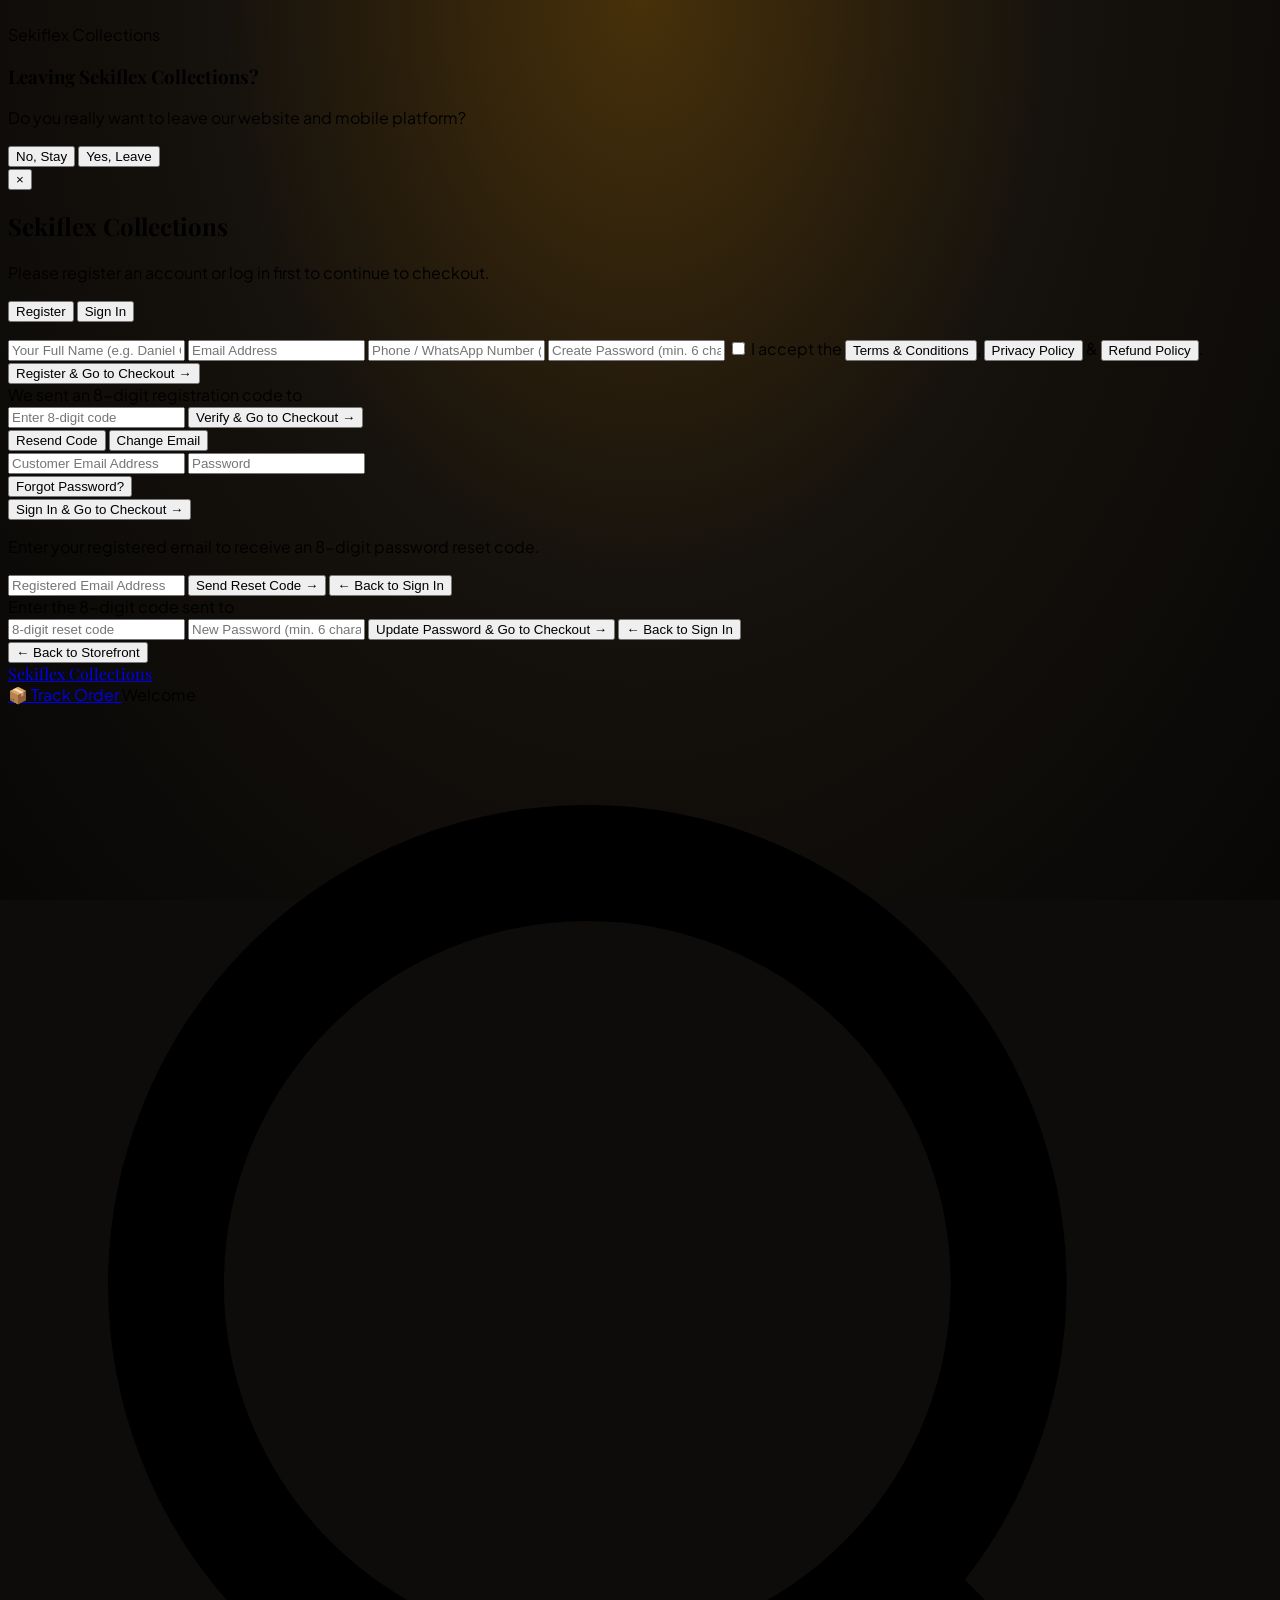
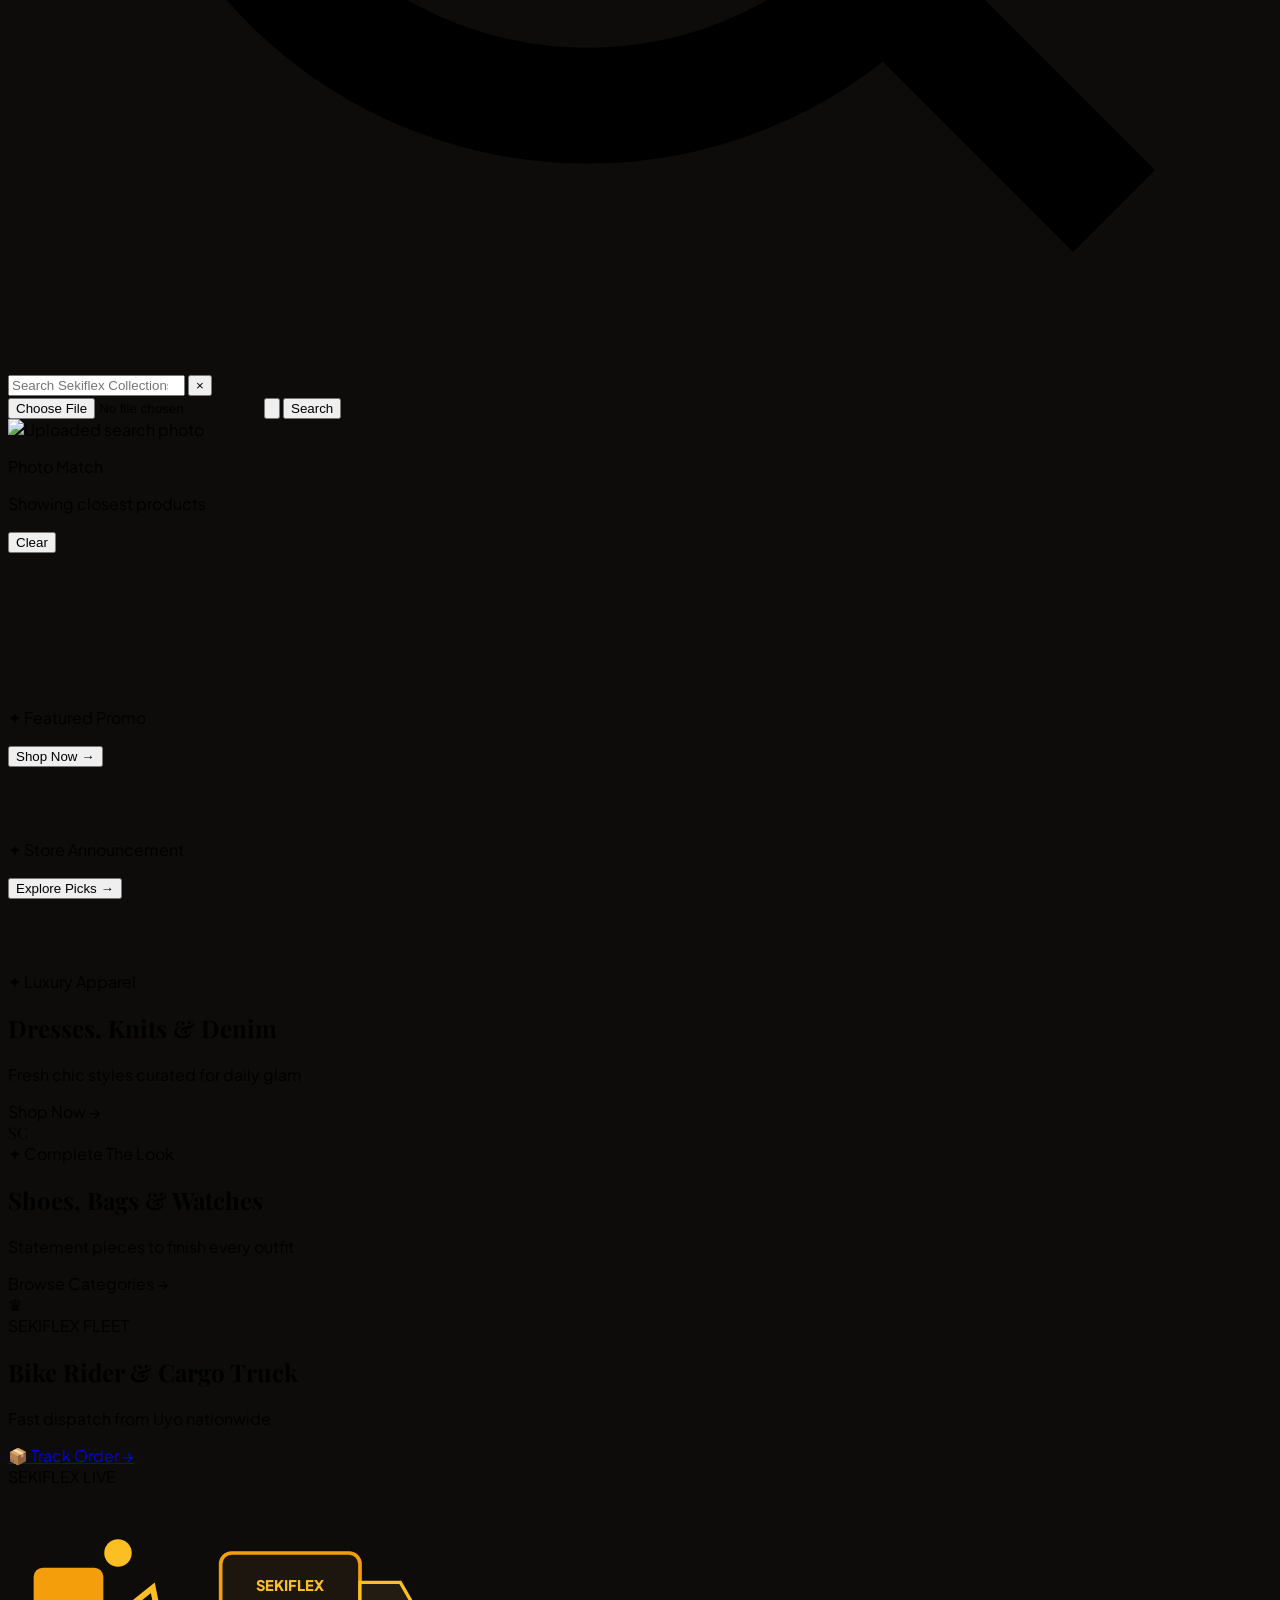
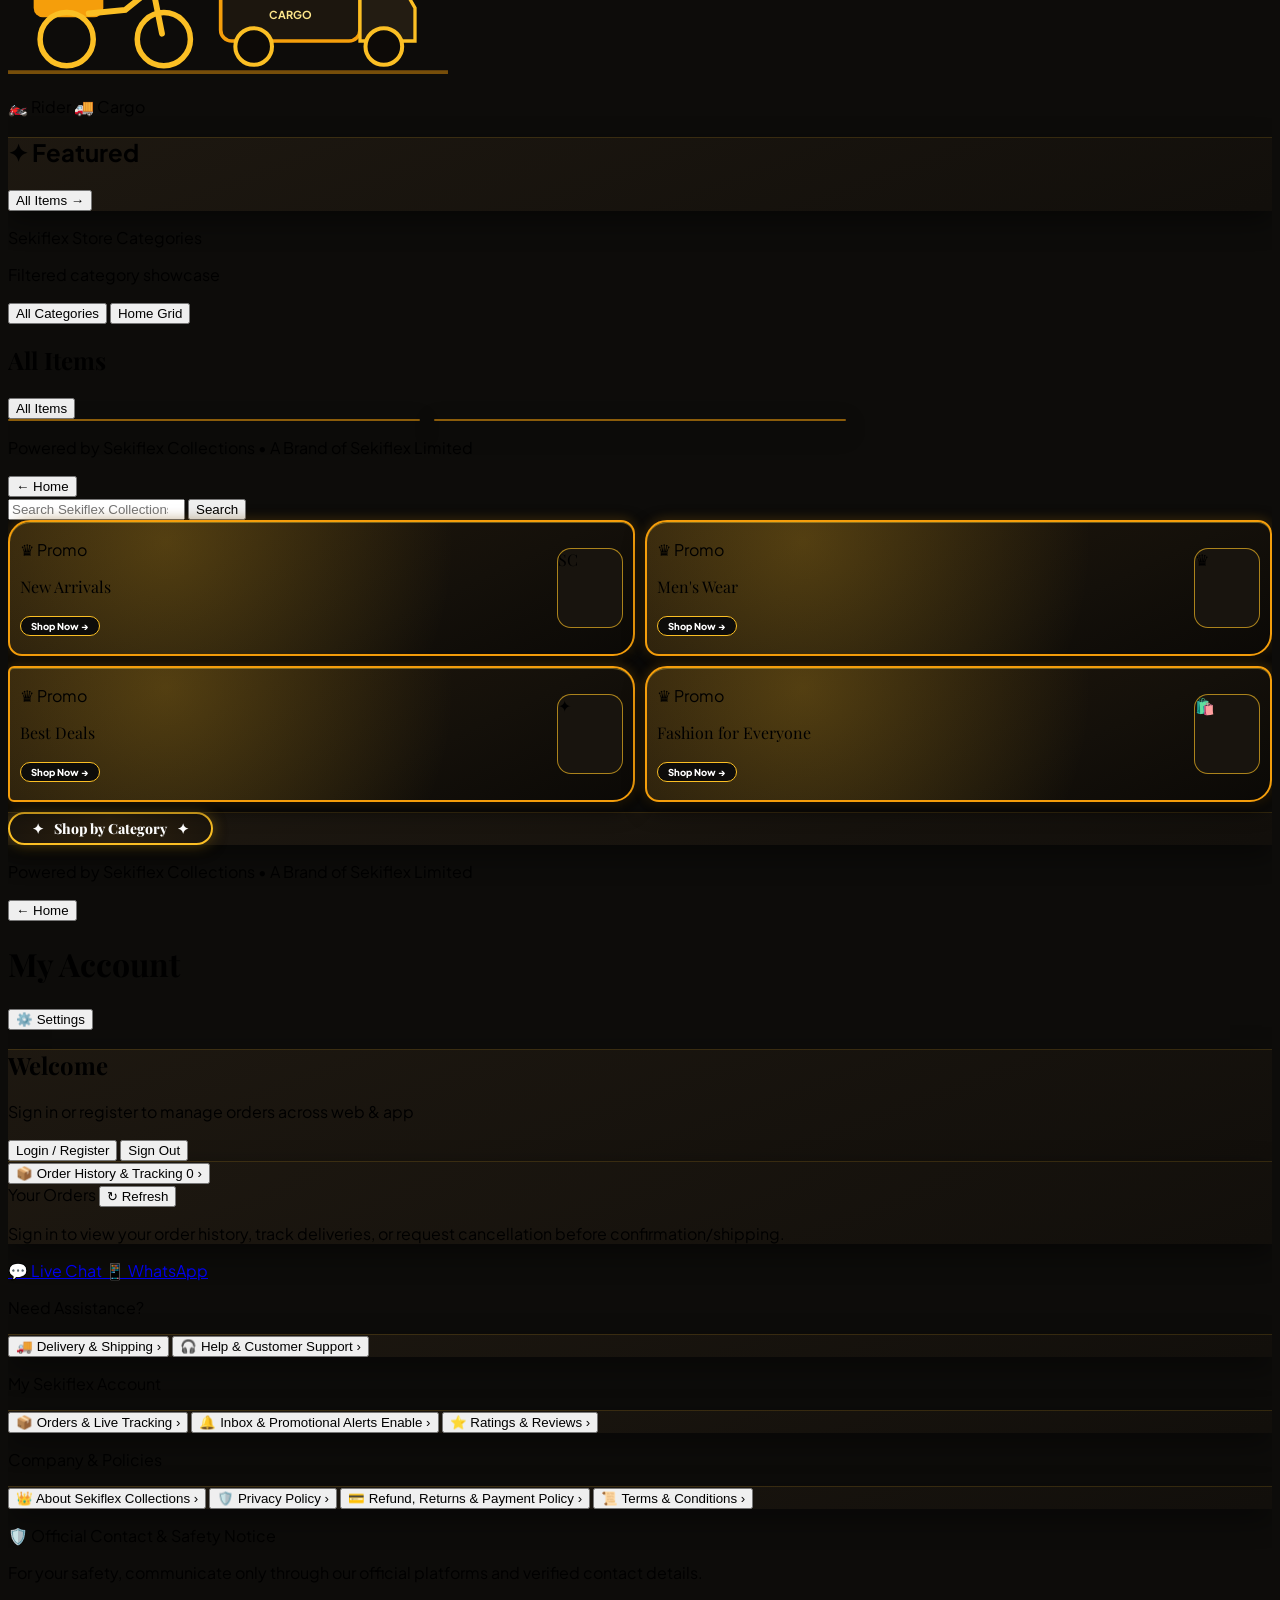
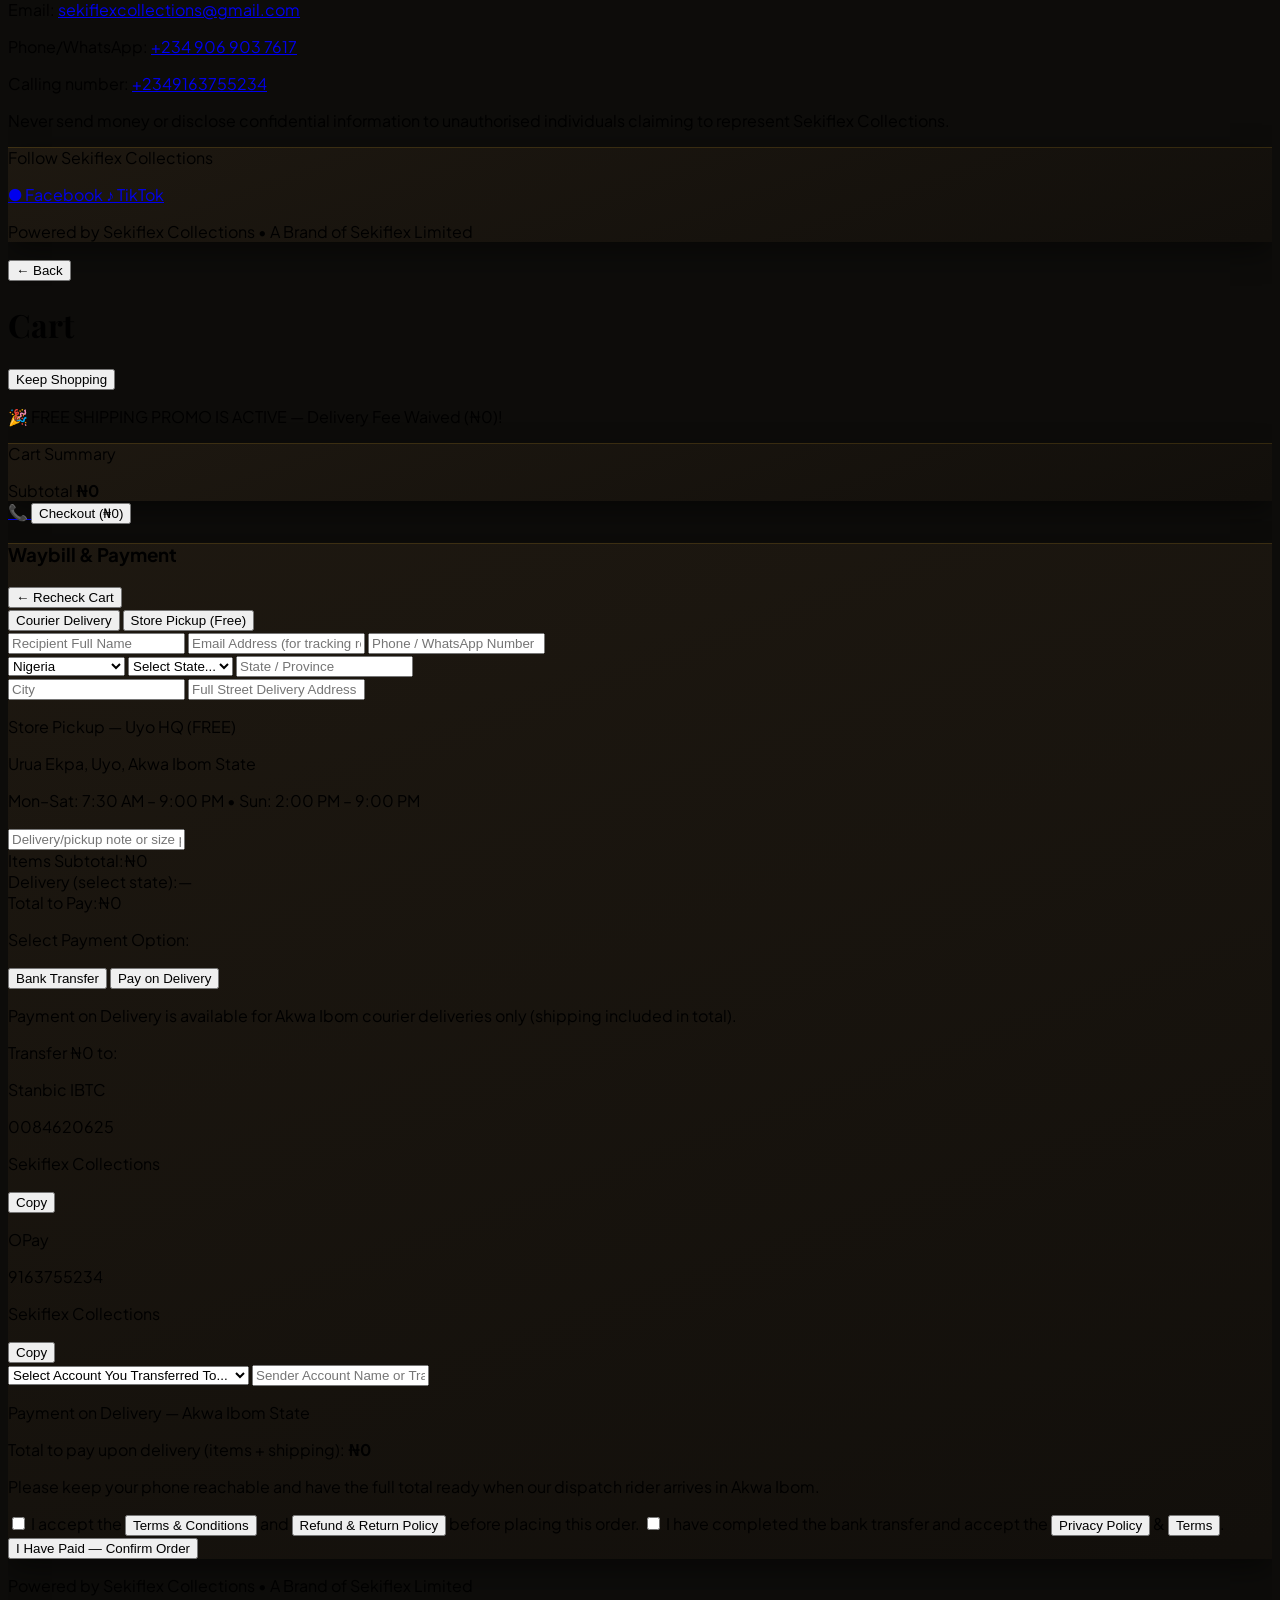
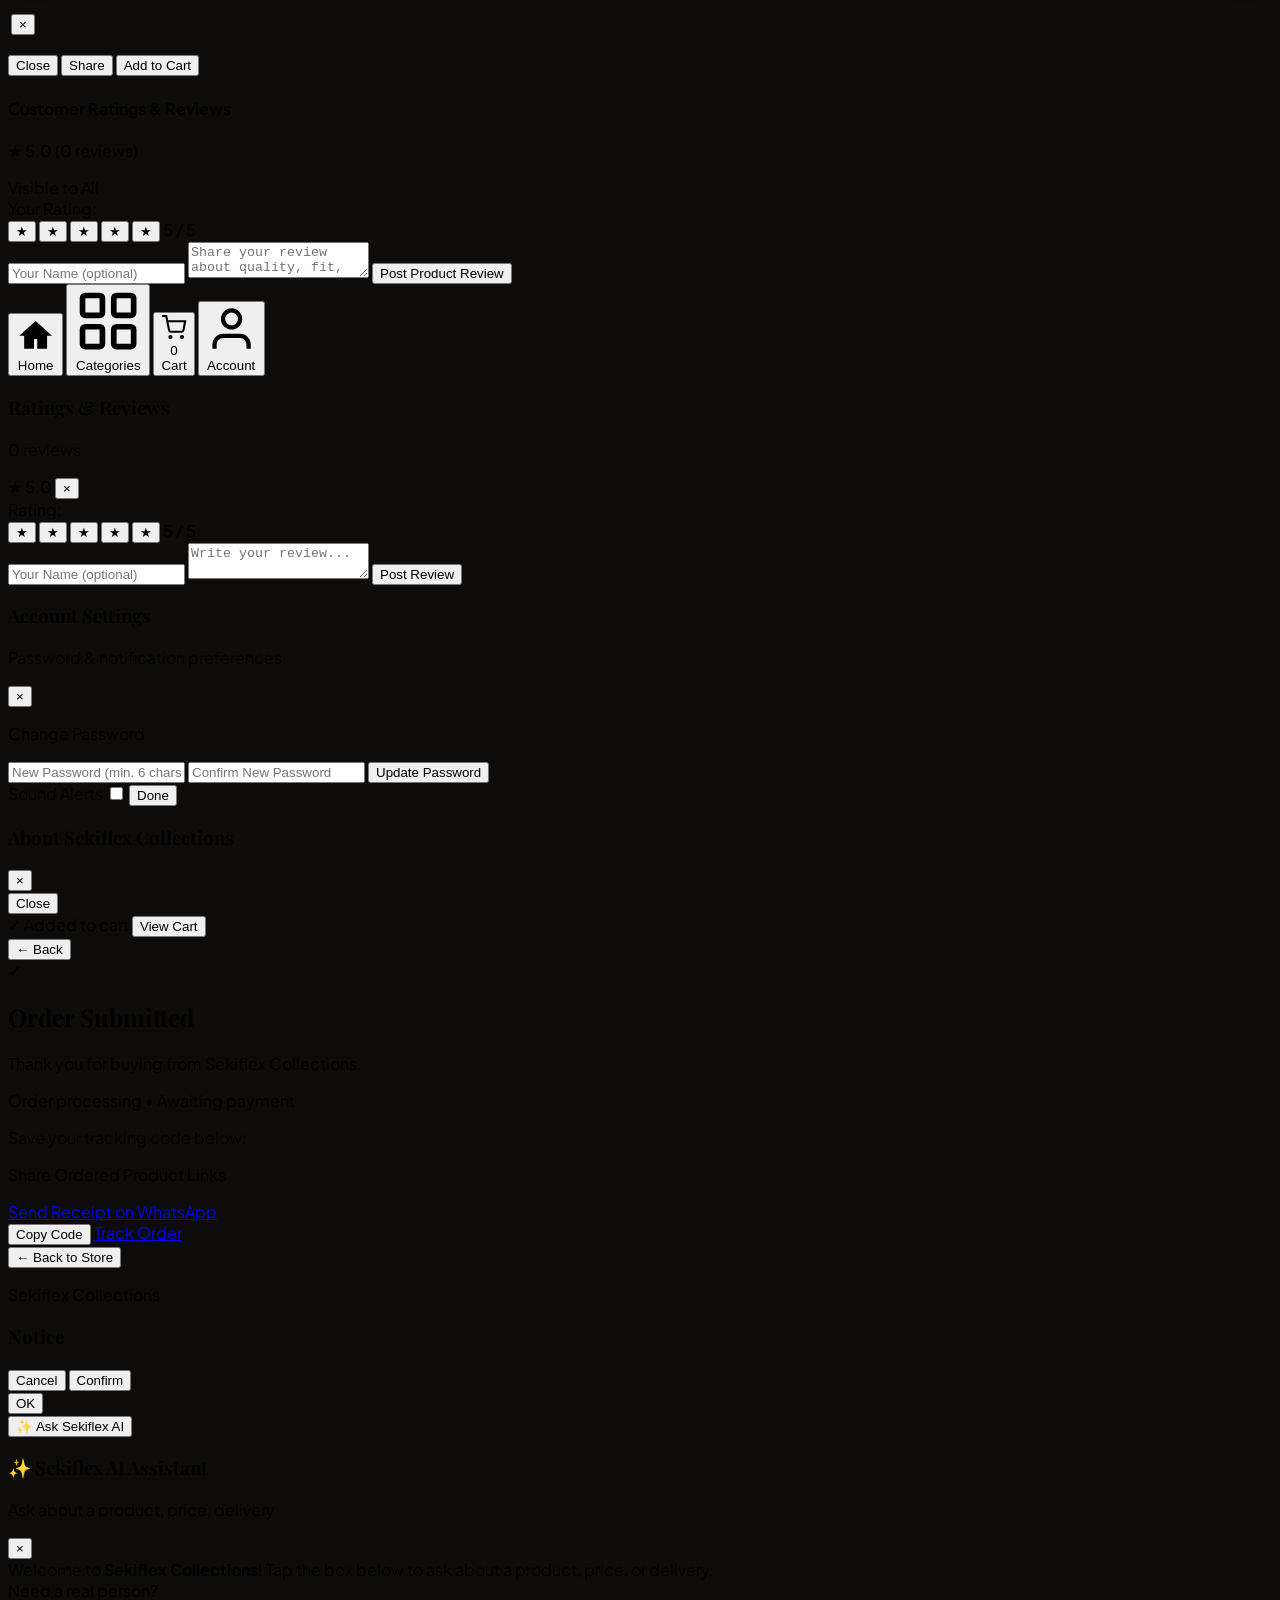
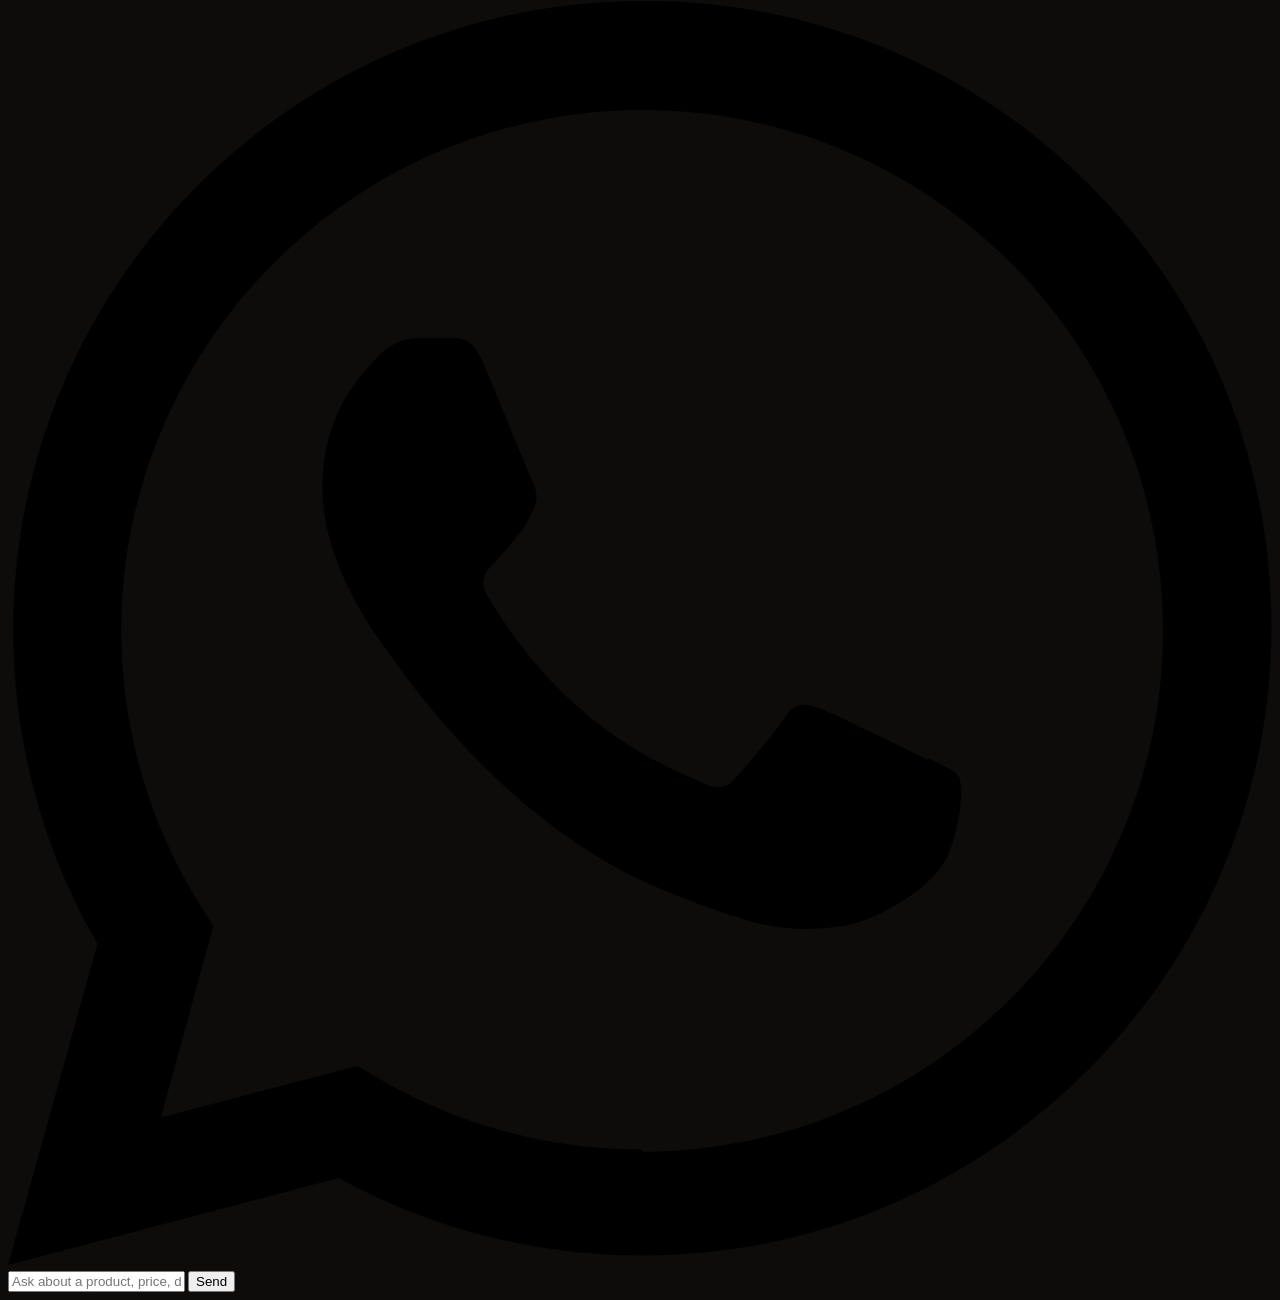
==== index.html @ f0dd3314 "Update footer text to use 'Sekiflex Collections'" ====
<!DOCTYPE html>
<html lang="en">
<head>
  <meta charset="UTF-8" />
  <meta name="viewport" content="width=device-width, initial-scale=1.0" />
  <meta name="theme-color" content="#f59e0b" />
  <link rel="manifest" href="/manifest.json" />
  <!-- Google tag (gtag.js) -->
  <script async src="https://www.googletagmanager.com/gtag/js?id=G-XST92KJTKT"></script>
  <script>
    window.dataLayer = window.dataLayer || [];
    function gtag(){dataLayer.push(arguments);}
    gtag('js', new Date());
    gtag('config', 'G-XST92KJTKT');
  </script>
  <title>Sekiflex Collections | Luxury Fashion, Footwear, Watches &amp; Accessories</title>
  <link rel="preconnect" href="https://fonts.googleapis.com">
  <link rel="preconnect" href="https://fonts.gstatic.com" crossorigin>
  <link href="https://fonts.googleapis.com/css2?family=Playfair+Display:ital,wght@0,600;0,700;0,800;1,600&family=Plus+Jakarta+Sans:wght@400;500;600;700;800&display=swap" rel="stylesheet">
  <script src="https://cdn.tailwindcss.com"></script>
  <script src="https://cdn.jsdelivr.net/npm/@supabase/supabase-js@2"></script>
  <script src="supabase-config.js"></script>
  <script src="app.js"></script>
  <style>
    html, body {
      max-width: 100%;
      overflow-x: hidden;
      font-family: 'Plus Jakarta Sans', sans-serif;
      user-select: none;
      -webkit-user-select: none;
      -webkit-touch-callout: none;
    }
    input, textarea, select {
      user-select: text;
      -webkit-user-select: text;
      -webkit-touch-callout: default;
    }
    .font-editorial { font-family: 'Playfair Display', serif; }
    .no-scrollbar::-webkit-scrollbar { display: none; }
    .no-scrollbar { -ms-overflow-style: none; scrollbar-width: none; }

    body.sekiflex-luxury-bg {
      background-color: #0d0c0a;
      background-image:
        radial-gradient(ellipse at 50% 0%, rgba(245, 158, 11, 0.25) 0%, rgba(22, 18, 13, 0.96) 46%, #080706 100%);
      background-attachment: fixed;
    }

    .luxury-glass-card {
      background: linear-gradient(160deg, rgba(31, 25, 17, 0.92) 0%, rgba(18, 15, 11, 0.96) 100%);
      box-shadow: 0 10px 28px rgba(0, 0, 0, 0.48), inset 0 1px 0 rgba(251, 191, 36, 0.14);
    }

    .skf-hero-locked-video {
      pointer-events: none;
      user-select: none;
      -webkit-user-select: none;
      -webkit-touch-callout: none;
    }
    .skf-hero-locked-video::-webkit-media-controls {
      display: none !important;
      -webkit-appearance: none;
    }

    .catalog-img-smooth {
      opacity: 1 !important;
      animation: none !important;
      transition: none !important;
      image-rendering: -webkit-optimize-contrast;
      image-rendering: high-quality;
      transform: translateZ(0);
      backface-visibility: hidden;
    }

    @keyframes trackZoomPulse {
      0%, 100% {
        transform: scale(1);
        box-shadow: 0 0 0 0 rgba(245, 158, 11, 0.55);
      }
      50% {
        transform: scale(1.07);
        box-shadow: 0 0 0 8px rgba(245, 158, 11, 0);
      }
    }

    .track-zoom-btn {
      animation: trackZoomPulse 2.1s infinite ease-in-out;
    }

    /* Category View Top 4 Promo Boxes */
    .skf-cat-promo4-grid {
      display: grid;
      grid-template-columns: repeat(2, minmax(0, 1fr));
      gap: 10px;
      margin-bottom: 10px;
    }

    .skf-cat-promo4-card {
      position: relative;
      border-radius: 22px 14px 22px 14px;
      padding: 10px;
      min-height: 112px;
      display: flex;
      align-items: center;
      justify-content: space-between;
      gap: 8px;
      cursor: pointer;
      overflow: hidden;
      background:
        radial-gradient(circle at 25% 15%, rgba(251, 191, 36, 0.24), transparent 60%),
        linear-gradient(155deg, #241a0c 0%, #14100a 65%, #0b0906 100%);
      border: 2px solid #f59e0b;
      box-shadow:
        0 8px 20px rgba(0, 0, 0, 0.65),
        0 0 12px rgba(245, 158, 11, 0.28),
        inset 0 1px 0 rgba(253, 224, 71, 0.35);
      transition: transform 0.2s ease, border-color 0.2s ease;
    }

    .skf-cat-promo4-card:hover {
      transform: translateY(-2px);
      border-color: #fbbf24;
    }

    .skf-cat-promo4-tag-shape {
      border-radius: 6px 22px 22px 6px;
    }

    .skf-cat-promo4-pill {
      display: inline-flex;
      align-items: center;
      gap: 3px;
      background: #0d0c0a;
      color: #ffffff;
      border: 1.5px solid #fbbf24;
      border-radius: 9999px;
      padding: 3px 10px;
      font-size: 9.5px;
      font-weight: 800;
      width: fit-content;
    }

    .skf-cat-promo4-thumb {
      width: 64px;
      height: 78px;
      border-radius: 14px;
      overflow: hidden;
      flex-shrink: 0;
      border: 1.5px solid rgba(251, 191, 36, 0.65);
      background: #18140e;
    }

    /* Shop by Category Pill */
    .skf-cat-banner-pill {
      display: inline-flex;
      align-items: center;
      justify-content: center;
      gap: 10px;
      background: linear-gradient(90deg, #1b150d 0%, #2c200e 50%, #1b150d 100%);
      border: 2px solid #fbbf24;
      border-radius: 9999px;
      padding: 5px 22px;
      font-family: 'Playfair Display', serif;
      font-size: 14px;
      font-weight: 800;
      color: #ffffff;
      box-shadow: 0 0 14px rgba(251, 191, 36, 0.35), 0 4px 14px rgba(0, 0, 0, 0.5);
    }

    .skf-hero-slide {
      width: 88%;
      max-width: 440px;
      min-height: 132px;
      flex-shrink: 0;
      scroll-snap-align: start;
    }

    /* Catalog Cards — 2-Column Layout in Previous Gold */
    .products-grid-home {
      display: grid;
      grid-template-columns: repeat(2, minmax(0, 1fr));
      gap: 0.75rem;
      align-items: stretch;
    }

    @media (min-width: 768px) {
      .products-grid-home {
        grid-template-columns: repeat(3, minmax(0, 1fr));
        gap: 0.85rem;
      }
    }

    .skf-market-card {
      margin-bottom: 0;
      border-radius: 20px;
      background: linear-gradient(180deg, rgba(35, 27, 15, 0.96) 0%, rgba(16, 13, 9, 0.98) 100%);
      border: 1.5px solid rgba(245, 158, 11, 0.55);
      box-shadow: 0 8px 22px rgba(0, 0, 0, 0.52), inset 0 1px 0 rgba(251, 191, 36, 0.2);
      overflow: hidden;
      cursor: pointer;
      display: flex;
      flex-direction: column;
      justify-content: space-between;
      transition: transform 0.2s ease, border-color 0.2s ease;
    }

    .skf-market-card:hover {
      border-color: #fbbf24;
    }

    .skf-catalog-photo-box {
      position: relative;
      margin: 7px 7px 0;
      border-radius: 15px;
      overflow: hidden;
      background: #16120c;
      border: 1px solid rgba(245, 158, 11, 0.35);
    }

    .skf-market-img-tall,
    .skf-market-img-compact {
      width: 100%;
      height: 162px;
      object-fit: cover;
      object-position: top;
      display: block;
    }

    .skf-catalog-heart-btn {
      position: absolute;
      top: 7px;
      right: 7px;
      z-index: 10;
      width: 26px;
      height: 26px;
      border-radius: 9999px;
      background: rgba(13, 12, 10, 0.72);
      border: 1px solid rgba(251, 191, 36, 0.6);
      color: #ffffff;
      display: flex;
      align-items: center;
      justify-content: center;
      font-size: 13px;
    }

    .skf-catalog-heart-btn.is-liked {
      background: #f59e0b;
      color: #0d0c0a;
    }

    .skf-catalog-add-btn {
      width: 100%;
      border: none;
      border-radius: 9999px;
      padding: 8px 10px;
      font-size: 12px;
      font-weight: 800;
      color: #0d0c0a;
      background: linear-gradient(180deg, #fbbf24 0%, #f59e0b 100%);
      box-shadow: 0 4px 12px rgba(245, 158, 11, 0.3);
      cursor: pointer;
      transition: background 0.15s ease;
    }

    .skf-catalog-add-btn:hover:not(:disabled) {
      background: linear-gradient(180deg, #fcd34d 0%, #f59e0b 100%);
    }

    /* Tight 4-Column Circle Medallions */
    .skf-cat-grid {
      display: grid;
      grid-template-columns: repeat(4, minmax(0, 1fr));
      gap: 10px 8px;
      align-items: start;
    }

    .skf-cat-cell {
      display: flex;
      flex-direction: column;
      align-items: center;
      text-align: center;
      cursor: pointer;
      min-width: 0;
    }

    .skf-cat-thumb-wrap {
      position: relative;
      width: 100%;
      max-width: 82px;
      aspect-ratio: 1 / 1;
      margin: 0 auto 5px;
      border-radius: 9999px;
      background: #1b1712;
      border: 2.5px solid #fbbf24;
      box-shadow: 0 0 12px rgba(251, 191, 36, 0.4), 0 4px 12px rgba(0, 0, 0, 0.55);
      overflow: hidden;
      display: flex;
      align-items: center;
      justify-content: center;
      flex-shrink: 0;
    }

    .skf-cat-thumb-wrap img {
      width: 100%;
      height: 100%;
      object-fit: cover;
      object-position: top;
      display: block;
      image-rendering: -webkit-optimize-contrast;
      image-rendering: high-quality;
    }

    .skf-cat-pill-label {
      display: inline-block;
      width: 100%;
      background: rgba(20, 16, 10, 0.92);
      border: 1px solid rgba(251, 191, 36, 0.55);
      border-radius: 9999px;
      padding: 2px 6px;
      font-size: 9.5px;
      font-weight: 700;
      line-height: 1.2;
      color: #ffffff;
      white-space: nowrap;
      overflow: hidden;
      text-overflow: ellipsis;
    }

    .skf-policy-wrap h4 {
      color: #fbbf24;
      font-size: 12.5px;
      font-weight: 800;
      margin: 12px 0 4px 0;
    }
    .skf-policy-wrap h4:first-of-type {
      margin-top: 4px;
    }
    .skf-policy-wrap p {
      margin: 0 0 8px 0;
      color: #d6d3d1;
    }
    .skf-policy-wrap ul {
      margin: 0 0 10px 0;
      padding-left: 16px;
      list-style-type: disc;
    }
    .skf-policy-wrap li {
      margin-bottom: 4px;
      color: #d6d3d1;
    }
    .skf-policy-badge {
      display: inline-block;
      background: rgba(245, 158, 11, 0.14);
      color: #fbbf24;
      border: 1px solid rgba(251, 191, 36, 0.35);
      padding: 3px 9px;
      border-radius: 9999px;
      font-size: 10px;
      font-weight: 800;
      margin-bottom: 8px;
    }
    .skf-policy-tagline {
      margin-top: 12px;
      padding: 9px 12px;
      border-radius: 12px;
      background: rgba(245, 158, 11, 0.1);
      border-left: 3px solid #f59e0b;
      color: #fcd34d;
      font-weight: 700;
      font-size: 11.5px;
    }
  </style>
</head>
<body class="sekiflex-luxury-bg text-stone-100 antialiased pb-24">

  <!-- LEAVE WEBSITE CONFIRMATION MODAL -->
  <div id="leaveConfirmModal" class="fixed inset-0 z-[90] hidden bg-black/85 backdrop-blur-xs flex items-center justify-center p-4">
    <div class="bg-[#16130f] border border-amber-400/50 rounded-3xl max-w-xs w-full p-5 text-center space-y-4 shadow-2xl">
      <div class="space-y-1.5">
        <p class="text-[10px] font-extrabold uppercase tracking-widest text-amber-400">Sekiflex Collections</p>
        <h3 class="font-editorial text-lg font-bold text-white">Leaving Sekiflex Collections?</h3>
        <p class="text-xs text-stone-300 leading-relaxed">Do you really want to leave our website and mobile platform?</p>
      </div>
      <div class="grid grid-cols-2 gap-2.5">
        <button type="button" onclick="confirmLeaveWebsiteNo()"
          class="py-2.5 rounded-xl bg-amber-500 hover:bg-amber-400 text-stone-950 text-xs font-extrabold transition">
          No, Stay
        </button>
        <button type="button" onclick="confirmLeaveWebsiteYes()"
          class="py-2.5 rounded-xl bg-stone-900 hover:bg-stone-800 border border-amber-400/25 text-stone-200 text-xs font-bold transition">
          Yes, Leave
        </button>
      </div>
    </div>
  </div>

  <!-- REGISTER / SIGN IN MODAL (FOR CHECKOUT OR ACCOUNT) -->
  <div id="customerAuthGate" class="fixed inset-0 z-[80] hidden bg-black/80 backdrop-blur-xs flex items-center justify-center p-4 overflow-y-auto">
    <div class="bg-[#12141a] border border-amber-400/35 rounded-3xl max-w-md w-full overflow-hidden shadow-2xl my-auto">
      <div class="bg-gradient-to-r from-stone-950 via-[#181510] to-amber-950/80 text-white px-6 py-4 text-center space-y-1 relative border-b border-amber-400/20">
        <button type="button" onclick="closeAuthGate()" aria-label="Close sign in window"
          class="absolute top-3.5 right-3.5 w-8 h-8 rounded-full bg-white/10 hover:bg-white/20 text-white font-bold text-lg flex items-center justify-center">
          &times;
        </button>
        <h2 class="font-editorial text-xl font-bold tracking-wide">
          Sekiflex <span class="text-amber-400 italic font-semibold">Collections</span>
        </h2>
        <p id="authSubtitle" class="text-xs text-stone-300 leading-relaxed">
          Please register an account or log in first to continue to checkout.
        </p>
      </div>

      <div class="p-5 space-y-4">
        <div id="authTabsRow" class="grid grid-cols-2 gap-1.5 bg-stone-950 border border-stone-800 p-1 rounded-2xl">
          <button type="button" id="tabSignUpBtn" onclick="switchAuthView('signup')"
            class="py-2 rounded-xl text-xs font-extrabold bg-amber-500 text-stone-950 shadow-2xs transition">
            Register
          </button>
          <button type="button" id="tabSignInBtn" onclick="switchAuthView('signin')"
            class="py-2 rounded-xl text-xs font-extrabold text-stone-400 hover:text-white transition">
            Sign In
          </button>
        </div>

        <p id="authGateMsg" class="hidden text-xs font-semibold text-center p-2.5 rounded-xl"></p>

        <form id="customerSignUpForm" autocomplete="off" onsubmit="handleCustomerSignUp(event)" class="space-y-2.5">
          <input required id="regName" name="sekiflex_reg_fullname" autocomplete="new-password" type="text" placeholder="Your Full Name (e.g. Daniel Okafor)"
            class="w-full bg-stone-950 focus:bg-stone-900 border border-stone-800 rounded-2xl px-4 py-2.5 text-sm text-white placeholder:text-stone-500 focus:outline-none focus:border-amber-400 transition" />
          <input required id="regEmail" name="sekiflex_reg_email" autocomplete="off" type="email" placeholder="Email Address"
            class="w-full bg-stone-950 focus:bg-stone-900 border border-stone-800 rounded-2xl px-4 py-2.5 text-sm text-white placeholder:text-stone-500 focus:outline-none focus:border-amber-400 transition" />
          <input required id="regPhone" name="sekiflex_reg_phone" autocomplete="off" type="tel" placeholder="Phone / WhatsApp Number (e.g. 08012345678)"
            class="w-full bg-stone-950 focus:bg-stone-900 border border-stone-800 rounded-2xl px-4 py-2.5 text-sm text-white placeholder:text-stone-500 focus:outline-none focus:border-amber-400 transition" />
          <input required id="regPassword" name="sekiflex_reg_pass" autocomplete="new-password" type="password" minlength="6" placeholder="Create Password (min. 6 characters)"
            class="w-full bg-stone-950 focus:bg-stone-900 border border-stone-800 rounded-2xl px-4 py-2.5 text-sm text-white placeholder:text-stone-500 focus:outline-none focus:border-amber-400 transition" />
          <label class="flex items-start gap-2 text-[11px] text-stone-300 cursor-pointer pt-0.5">
            <input required id="regTermsCheck" type="checkbox" class="mt-0.5 accent-amber-500 shrink-0" />
            <span>
              I accept the <button type="button" onclick="event.preventDefault(); openInfoModal('terms');" class="underline font-bold text-amber-400">Terms &amp; Conditions</button>,
              <button type="button" onclick="event.preventDefault(); openInfoModal('privacy');" class="underline font-bold text-amber-400">Privacy Policy</button> &amp;
              <button type="button" onclick="event.preventDefault(); openInfoModal('refund');" class="underline font-bold text-amber-400">Refund Policy</button>.
            </span>
          </label>
          <button type="submit" id="regSubmitBtn"
            class="w-full bg-amber-500 hover:bg-amber-400 text-stone-950 font-extrabold py-3 rounded-2xl text-sm transition shadow-xs">
            Register &amp; Go to Checkout →
          </button>
        </form>

        <form id="verifyOtpForm" autocomplete="off" onsubmit="handleVerifySignupOtp(event)" class="hidden space-y-3">
          <div class="bg-amber-500/10 border border-amber-400/30 rounded-2xl p-3 text-center text-xs text-stone-200">
            We sent an 8-digit registration code to <strong id="otpTargetEmail" class="text-amber-300"></strong>
          </div>
          <input required id="signupOtpCode" type="text" inputmode="numeric" maxlength="8" pattern="[0-9]{6,8}"
            placeholder="Enter 8-digit code"
            class="w-full bg-stone-950 focus:bg-stone-900 border border-stone-800 rounded-2xl px-4 py-3 text-center font-mono text-lg tracking-[0.3em] font-bold text-white focus:outline-none focus:border-amber-400" />
          <button type="submit" id="verifyOtpBtn"
            class="w-full bg-amber-500 hover:bg-amber-400 text-stone-950 font-extrabold py-3 rounded-2xl text-sm transition shadow-xs">
            Verify &amp; Go to Checkout →
          </button>
          <div class="flex items-center justify-between text-xs pt-1">
            <button type="button" onclick="resendSignupCode()" class="font-bold text-amber-400 hover:underline">
              Resend Code
            </button>
            <button type="button" onclick="switchAuthView('signup')" class="text-stone-400 hover:underline">
              Change Email
            </button>
          </div>
        </form>

        <form id="customerSignInForm" onsubmit="handleCustomerSignIn(event)" class="hidden space-y-2.5">
          <input required id="loginEmail" type="email" placeholder="Customer Email Address"
            class="w-full bg-stone-950 focus:bg-stone-900 border border-stone-800 rounded-2xl px-4 py-2.5 text-sm text-white placeholder:text-stone-500 focus:outline-none focus:border-amber-400 transition" />
          <input required id="loginPassword" type="password" placeholder="Password"
            class="w-full bg-stone-950 focus:bg-stone-900 border border-stone-800 rounded-2xl px-4 py-2.5 text-sm text-white placeholder:text-stone-500 focus:outline-none focus:border-amber-400 transition" />
          <div class="text-right">
            <button type="button" onclick="switchAuthView('forgot')" class="text-xs font-bold text-amber-400 hover:underline">
              Forgot Password?
            </button>
          </div>
          <button type="submit" id="loginSubmitBtn"
            class="w-full bg-amber-500 hover:bg-amber-400 text-stone-950 font-extrabold py-3 rounded-2xl text-sm transition shadow-xs">
            Sign In &amp; Go to Checkout →
          </button>
        </form>

        <form id="forgotRequestForm" onsubmit="handleSendResetCode(event)" class="hidden space-y-3">
          <p class="text-xs text-stone-300 text-center">Enter your registered email to receive an 8-digit password reset code.</p>
          <input required id="forgotEmail" type="email" placeholder="Registered Email Address"
            class="w-full bg-stone-950 focus:bg-stone-900 border border-stone-800 rounded-2xl px-4 py-2.5 text-sm text-white placeholder:text-stone-500 focus:outline-none focus:border-amber-400 transition" />
          <button type="submit" id="sendResetBtn"
            class="w-full bg-amber-500 hover:bg-amber-400 text-stone-950 font-extrabold py-3 rounded-2xl text-sm transition shadow-xs">
            Send Reset Code →
          </button>
          <button type="button" onclick="switchAuthView('signin')" class="w-full text-xs text-stone-400 hover:underline">
            ← Back to Sign In
          </button>
        </form>

        <form id="forgotVerifyForm" autocomplete="off" onsubmit="handleCompletePasswordReset(event)" class="hidden space-y-3">
          <div class="bg-amber-500/10 border border-amber-400/30 rounded-2xl p-2.5 text-center text-xs text-stone-200">
            Enter the 8-digit code sent to <strong id="resetTargetEmail" class="text-amber-300"></strong>
          </div>
          <input required id="resetOtpCode" type="text" inputmode="numeric" maxlength="8" pattern="[0-9]{6,8}"
            placeholder="8-digit reset code"
            class="w-full bg-stone-950 focus:bg-stone-900 border border-stone-800 rounded-2xl px-4 py-2.5 text-center font-mono text-base tracking-[0.25em] font-bold text-white focus:outline-none focus:border-amber-400" />
          <input required id="resetNewPassword" type="password" minlength="6" placeholder="New Password (min. 6 characters)"
            class="w-full bg-stone-950 focus:bg-stone-900 border border-stone-800 rounded-2xl px-4 py-2.5 text-sm text-white placeholder:text-stone-500 focus:outline-none focus:border-amber-400" />
          <button type="submit" id="completeResetBtn"
            class="w-full bg-amber-500 hover:bg-amber-400 text-stone-950 font-extrabold py-3 rounded-2xl text-sm transition shadow-xs">
            Update Password &amp; Go to Checkout →
          </button>
          <button type="button" onclick="switchAuthView('signin')" class="w-full text-xs text-stone-400 hover:underline">
            ← Back to Sign In
          </button>
        </form>

        <div class="pt-2 border-t border-stone-800 flex items-center justify-center text-[11px] text-stone-400">
          <button type="button" onclick="closeAuthGate()" class="font-bold text-amber-400 hover:underline">← Back to Storefront</button>
        </div>
      </div>
    </div>
  </div>

  <!-- MAIN STOREFRONT -->
  <div id="storeMainWrapper">

    <!-- LUXURY STICKY HEADER -->
    <header class="sticky top-0 z-40 bg-[#0d0c0a]/95 backdrop-blur-md border-b border-amber-400/25 px-3 pt-2.5 pb-2 shadow-xl">
      <div class="max-w-5xl mx-auto space-y-2">
        <div class="flex items-center justify-between gap-2">
          <a href="index.html" onclick="resetToHome(event)" class="font-editorial text-lg sm:text-xl font-bold tracking-wide text-amber-50 shrink-0">
            Sekiflex <span class="text-amber-400 italic font-semibold">Collections</span>
          </a>

          <div class="flex items-center gap-2 min-w-0">
            <a href="track.html"
              class="track-zoom-btn inline-flex items-center gap-1.5 bg-gradient-to-r from-amber-500 via-amber-400 to-yellow-300 text-stone-950 text-[11px] sm:text-xs font-extrabold px-3 py-1.5 rounded-full shadow-md shrink-0">
              <span>📦</span>
              <span>Track Order</span>
            </a>
            <span id="topWelcomeGreeting" class="hidden sm:inline text-[11px] font-medium text-amber-200/85 truncate max-w-[110px]">
              Welcome
            </span>
          </div>
        </div>

        <form onsubmit="submitSearch(event)" class="relative flex items-center gap-1.5">
          <div class="relative flex-1 flex items-center">
            <svg class="w-4 h-4 text-amber-400/75 absolute left-3.5 pointer-events-none" fill="none" stroke="currentColor" stroke-width="2.2" viewBox="0 0 24 24">
              <circle cx="11" cy="11" r="8"/><path d="m21 21-4.3-4.3"/>
            </svg>
            <input id="storeSearchInput" type="search" enterkeyhint="search" oninput="handleSearchInput(false)"
              placeholder="Search Sekiflex Collections..."
              class="w-full bg-[#19150f] focus:bg-[#221c14] border border-amber-400/25 focus:border-amber-400 rounded-full pl-10 pr-8 py-2 text-xs sm:text-sm text-white placeholder:text-stone-400 focus:outline-none transition" />
            <button type="button" id="clearSearchBtn" onclick="clearSearch()" class="hidden absolute right-3 text-stone-400 hover:text-white text-base font-bold">
              &times;
            </button>
          </div>

          <input type="file" id="pictureSearchInput" accept="image/*" class="hidden" onchange="handlePictureSearch(event)" />
          <button type="button" id="pictureSearchBtn" onclick="triggerPictureSearch()"
            aria-label="Search product by picture"
            title="Search by Picture"
            class="bg-[#19150f] hover:bg-[#241e15] border border-amber-400/30 text-amber-300 p-2 rounded-full shrink-0 transition flex items-center justify-center">
            <svg class="w-4 h-4" fill="none" stroke="currentColor" stroke-width="2" viewBox="0 0 24 24">
              <path stroke-linecap="round" stroke-linejoin="round" d="M3 9a2 2 0 0 1 2-2h.93a2 2 0 0 0 1.664-.89l.812-1.22A2 2 0 0 1 10.07 4h3.86a2 2 0 0 1 1.664.89l.812 1.22A2 2 0 0 0 18.07 7H19a2 2 0 0 1 2 2v9a2 2 0 0 1-2 2H5a2 2 0 0 1-2-2V9z"/>
              <circle cx="12" cy="13" r="3"/>
            </svg>
          </button>

          <button type="submit" id="searchSubmitBtn"
            class="bg-gradient-to-r from-amber-500 to-amber-400 hover:from-amber-400 hover:to-yellow-300 text-stone-950 text-xs font-extrabold px-3.5 py-2 rounded-full shrink-0 transition shadow-sm">
            Search
          </button>
        </form>

        <div id="pictureSearchBanner" class="hidden items-center justify-between gap-2 bg-[#1a1611] border border-amber-400/35 rounded-2xl px-3 py-1.5 text-xs">
          <div class="flex items-center gap-2 min-w-0">
            <img id="pictureSearchPreviewImg" src="" alt="Uploaded search photo" loading="eager" decoding="sync" class="w-8 h-8 rounded-lg object-cover object-top border border-amber-400/40 shrink-0" />
            <div class="min-w-0">
              <p class="font-bold text-white truncate">Photo Match</p>
              <p id="pictureSearchStatusText" class="text-[10px] text-amber-300 truncate">Showing closest products</p>
            </div>
          </div>
          <button type="button" onclick="clearPictureSearch()" class="bg-amber-500 text-stone-950 text-[10px] font-extrabold px-2.5 py-1 rounded-full shrink-0">
            Clear
          </button>
        </div>
      </div>
    </header>

    <div class="max-w-5xl mx-auto px-3 pt-2 space-y-2.5">

      <!-- HERO SECTION VIDEO BANNER (24/7 AUTOPLAY, LOCKED FROM PAUSE, OFFLINE CACHED) -->
      <section id="heroVideoSection" class="hidden rounded-2xl overflow-hidden bg-[#16130f] border border-amber-400/35 shadow-lg">
        <video id="heroVideoPlayer" autoplay muted loop playsinline disablePictureInPicture controlsList="nodownload noplaybackrate noremoteplayback"
          class="skf-hero-locked-video w-full max-h-56 sm:max-h-72 object-cover object-top bg-black"></video>
      </section>

      <!-- JUMIA-STYLE PEEK HERO PROMO SLIDER + PAGINATION DOTS + RIDER & CARGO -->
      <section id="heroCarouselSection" class="space-y-1.5">
        <div id="bannerCarousel" class="flex gap-2.5 overflow-x-auto snap-x snap-mandatory scroll-smooth no-scrollbar pr-4">

          <div id="livePromoBannerCard" class="promo-slide skf-hero-slide hidden rounded-2xl bg-gradient-to-br from-[#33220a] via-[#1f160b] to-[#120e09] text-white p-3 flex items-center justify-between gap-2.5 border border-amber-400/50 shadow-lg overflow-hidden">
            <div class="space-y-1 flex-1 min-w-0 flex flex-col justify-between">
              <span class="inline-block text-[8px] font-extrabold uppercase tracking-widest bg-gradient-to-r from-amber-400 to-yellow-300 text-stone-950 px-2 py-0.5 rounded-full w-fit">
                ✦ Featured Promo
              </span>
              <p id="livePromoText" class="font-editorial text-xs sm:text-sm font-bold leading-snug line-clamp-2 text-amber-50"></p>
              <button type="button" onclick="jumpToAllItems()" class="inline-flex items-center gap-1 bg-amber-500 hover:bg-amber-400 text-stone-950 text-[10px] font-extrabold px-3 py-1 rounded-full transition shadow-sm w-fit">
                Shop Now →
              </button>
            </div>
            <img id="livePromoImg" src="" alt="" loading="eager" decoding="sync" onerror="this.classList.add('hidden')" class="hidden w-24 sm:w-28 h-24 sm:h-28 object-cover object-top rounded-xl border border-amber-400/50 shrink-0 shadow-md" />
          </div>

          <div id="livePromoBanner2Card" class="promo-slide skf-hero-slide hidden rounded-2xl bg-gradient-to-br from-[#33220a] via-[#1f160b] to-[#120e09] text-white p-3 flex items-center justify-between gap-2.5 border border-amber-400/45 shadow-lg overflow-hidden">
            <div class="space-y-1 flex-1 min-w-0 flex flex-col justify-between">
              <span class="inline-block text-[8px] font-extrabold uppercase tracking-widest bg-amber-500/25 text-amber-300 border border-amber-400/40 px-2 py-0.5 rounded-full w-fit">
                ✦ Store Announcement
              </span>
              <p id="livePromo2Text" class="font-editorial text-xs sm:text-sm font-bold leading-snug line-clamp-2 text-amber-50"></p>
              <button type="button" onclick="jumpToAllItems()" class="inline-flex items-center gap-1 bg-amber-500 hover:bg-amber-400 text-stone-950 text-[10px] font-extrabold px-3 py-1 rounded-full transition shadow-sm w-fit">
                Explore Picks →
              </button>
            </div>
            <img id="livePromo2Img" src="" alt="" loading="eager" decoding="sync" onerror="this.classList.add('hidden')" class="hidden w-24 sm:w-28 h-24 sm:h-28 object-cover object-top rounded-xl border border-amber-400/50 shrink-0 shadow-md" />
          </div>

          <div onclick="jumpToAllItems()" class="promo-slide skf-hero-slide cursor-pointer rounded-2xl bg-gradient-to-br from-[#33220a] via-[#1f160b] to-[#120e09] text-white p-3 flex items-center justify-between gap-2.5 border border-amber-400/50 shadow-lg overflow-hidden">
            <div class="space-y-1 flex-1 min-w-0">
              <span class="inline-block text-[8px] font-extrabold uppercase tracking-widest bg-gradient-to-r from-amber-400 to-yellow-300 text-stone-950 px-2 py-0.5 rounded-full">
                ✦ Luxury Apparel
              </span>
              <h2 class="font-editorial text-sm sm:text-base font-bold leading-tight text-amber-50">
                Dresses, Knits &amp; Denim
              </h2>
              <p class="text-[10px] text-amber-100/85 line-clamp-1">Fresh chic styles curated for daily glam</p>
              <span class="inline-flex items-center gap-1 bg-amber-500 text-stone-950 text-[10px] font-extrabold px-3 py-1 rounded-full mt-0.5">
                Shop Now →
              </span>
            </div>
            <div id="heroSlideApparelMedia" class="w-24 sm:w-28 h-24 sm:h-28 rounded-xl border border-amber-400/50 shrink-0 shadow-md bg-[#1c150c] overflow-hidden flex items-center justify-center">
              <span class="text-2xl font-editorial font-extrabold text-amber-400">SC</span>
            </div>
          </div>

          <div onclick="openSplitCategoryStore()" class="promo-slide skf-hero-slide cursor-pointer rounded-2xl bg-gradient-to-br from-[#33220a] via-[#1f160b] to-[#120e09] text-white p-3 flex items-center justify-between gap-2.5 border border-amber-400/50 shadow-lg overflow-hidden">
            <div class="space-y-1 flex-1 min-w-0">
              <span class="inline-block text-[8px] font-extrabold uppercase tracking-widest bg-amber-500/25 text-amber-300 border border-amber-400/40 px-2 py-0.5 rounded-full">
                ✦ Complete The Look
              </span>
              <h2 class="font-editorial text-sm sm:text-base font-bold leading-tight text-amber-50">
                Shoes, Bags &amp; Watches
              </h2>
              <p class="text-[10px] text-amber-100/85 line-clamp-1">Statement pieces to finish every outfit</p>
              <span class="inline-flex items-center gap-1 bg-amber-500 text-stone-950 text-[10px] font-extrabold px-3 py-1 rounded-full mt-0.5">
                Browse Categories →
              </span>
            </div>
            <div id="heroSlideAccessoriesMedia" class="w-24 sm:w-28 h-24 sm:h-28 rounded-xl border border-amber-400/50 shrink-0 shadow-md bg-[#1c150c] overflow-hidden flex items-center justify-center">
              <span class="text-2xl text-amber-400">♛</span>
            </div>
          </div>

          <div onclick="window.location.href='track.html'" role="button" tabindex="0"
            class="promo-slide skf-hero-slide cursor-pointer rounded-2xl bg-gradient-to-br from-[#33220a] via-[#1f160b] to-[#120e09] text-white p-3 flex items-center justify-between gap-2 border border-amber-400/50 hover:border-amber-300 transition shadow-lg overflow-hidden">
            <div class="space-y-1 flex-1 min-w-0">
              <span class="inline-block text-[8px] font-extrabold uppercase tracking-widest bg-gradient-to-r from-amber-400 to-yellow-300 text-stone-950 px-2 py-0.5 rounded-full">
                SEKIFLEX FLEET
              </span>
              <h2 class="font-editorial text-sm sm:text-base font-bold leading-tight text-amber-50">
                Bike Rider &amp; Cargo Truck
              </h2>
              <p class="text-[10px] text-amber-100/85 line-clamp-1">Fast dispatch from Uyo nationwide</p>
              <a href="track.html" onclick="event.stopPropagation();"
                class="track-zoom-btn inline-flex items-center gap-1 bg-amber-500 hover:bg-amber-400 text-stone-950 text-[10px] font-extrabold px-3 py-1 rounded-full transition mt-0.5">
                <span>📦</span>
                <span>Track Order →</span>
              </a>
            </div>

            <div class="relative w-32 sm:w-40 h-24 sm:h-28 rounded-xl overflow-hidden border border-amber-400/50 shrink-0 shadow-md bg-gradient-to-b from-[#281e0e] via-[#18120b] to-[#0d0a07] flex flex-col justify-between p-1">
              <div class="flex items-center justify-between gap-1 px-1">
                <span class="text-[7px] font-black tracking-wider uppercase text-amber-300 truncate">SEKIFLEX</span>
                <span class="text-[7px] font-extrabold bg-emerald-500/20 text-emerald-300 px-1 rounded-full shrink-0">LIVE</span>
              </div>
              <svg viewBox="0 0 240 112" class="w-full h-14 overflow-visible" role="img" aria-label="Sekiflex dispatch bike and cargo truck">
                <line x1="0" y1="101" x2="240" y2="101" stroke="#f59e0b" stroke-opacity="0.45" stroke-width="2" />
                <g transform="translate(116, 30)">
                  <rect x="0" y="6" width="76" height="48" rx="6" fill="#1c160e" stroke="#f59e0b" stroke-width="2" />
                  <text x="38" y="27" text-anchor="middle" fill="#fbbf24" font-size="8" font-weight="900">SEKIFLEX</text>
                  <text x="38" y="42" text-anchor="middle" fill="#fde68a" font-size="6" font-weight="700">CARGO</text>
                  <path d="M76 22 L98 22 L106 36 L106 54 L76 54 Z" fill="#231c12" stroke="#fbbf24" stroke-width="1.8" />
                  <circle cx="18" cy="57" r="10" fill="#0d0a07" stroke="#fbbf24" stroke-width="2.2" />
                  <circle cx="89" cy="57" r="10" fill="#0d0a07" stroke="#fbbf24" stroke-width="2.2" />
                </g>
                <g transform="translate(8, 22)">
                  <circle cx="52" cy="14" r="7.5" fill="#fbbf24" />
                  <rect x="6" y="22" width="38" height="27" rx="5" fill="#f59e0b" />
                  <path d="M36 47 L56 45 L71 33 L76 58" fill="none" stroke="#fbbf24" stroke-width="3.2" stroke-linecap="round" />
                  <circle cx="24" cy="61" r="14.5" fill="none" stroke="#fbbf24" stroke-width="3" />
                  <circle cx="77" cy="61" r="14.5" fill="none" stroke="#fbbf24" stroke-width="3" />
                </g>
              </svg>
              <div class="px-1 py-0.5 bg-amber-500/15 rounded flex items-center justify-between text-[8px] font-extrabold text-amber-300">
                <span>🏍️ Rider</span>
                <span>🚚 Cargo</span>
              </div>
            </div>
          </div>

        </div>

        <div id="heroPaginationDots" class="flex items-center justify-center gap-1.5 pt-0.5"></div>
      </section>

      <!-- COMPACT TOP SCROLLING SHOWCASE STRIP -->
      <section id="featuredStripSection" class="luxury-glass-card rounded-2xl overflow-hidden border border-amber-400/35">
        <div class="px-3 py-1.5 border-b border-amber-400/20 flex items-center justify-between bg-amber-500/10">
          <h2 class="text-[10px] font-extrabold uppercase tracking-widest text-amber-300">✦ Featured</h2>
          <button type="button" onclick="jumpToAllItems()" class="text-[10px] font-extrabold text-amber-300 hover:text-amber-200">
            All Items →
          </button>
        </div>
        <div id="featuredHorizontalList" class="p-2 flex gap-2 overflow-x-auto scroll-smooth no-scrollbar">
        </div>
      </section>

      <!-- CATEGORY BAR & MARKETPLACE-STYLE PRODUCT SHOWCASE -->
      <section id="catalogSection" class="space-y-2 scroll-mt-24">
        <div id="categoryViewBanner" class="hidden rounded-2xl bg-gradient-to-r from-[#281d0d] via-[#1c150c] to-amber-950/60 border border-amber-400/40 px-3 py-2 flex items-center justify-between gap-2">
          <div class="min-w-0">
            <p class="text-[9px] font-bold uppercase tracking-widest text-amber-400">Sekiflex Store Categories</p>
            <p id="categoryViewSubtitle" class="text-xs text-stone-200 truncate">Filtered category showcase</p>
          </div>
          <div class="flex items-center gap-1.5 shrink-0">
            <button type="button" onclick="openSplitCategoryStore()" class="text-[10px] font-extrabold bg-amber-500 text-stone-950 px-2.5 py-1 rounded-full">
              All Categories
            </button>
            <button type="button" onclick="filterCategory('ALL')" class="text-[10px] font-extrabold bg-stone-900 hover:bg-stone-800 text-amber-300 border border-amber-400/30 px-2.5 py-1 rounded-full">
              Home Grid
            </button>
          </div>
        </div>

        <div class="flex items-center justify-between gap-2">
          <h2 id="catalogHeading" class="font-editorial font-bold text-sm sm:text-base text-amber-300">All Items</h2>
          <span id="productResultCount" class="text-[10px] font-medium text-amber-100/70 shrink-0"></span>
        </div>

        <div class="flex gap-1.5 overflow-x-auto no-scrollbar pb-0.5" id="categoryBar">
          <button type="button" onclick="filterCategory('ALL', this)" class="cat-btn bg-amber-500 text-stone-950 text-[11px] font-extrabold px-3 py-1 rounded-full whitespace-nowrap">All Items</button>
        </div>

        <div id="productsGrid" class="products-grid-home">
          <div class="skf-market-card p-2 space-y-2">
            <div class="w-full h-36 bg-stone-900/70 rounded-xl"></div>
            <div class="h-3 bg-stone-900/70 rounded w-3/4"></div>
            <div class="h-7 bg-stone-900/70 rounded-lg w-full"></div>
          </div>
          <div class="skf-market-card p-2 space-y-2">
            <div class="w-full h-36 bg-stone-900/70 rounded-xl"></div>
            <div class="h-3 bg-stone-900/70 rounded w-2/3"></div>
            <div class="h-7 bg-stone-900/70 rounded-lg w-full"></div>
          </div>
        </div>
      </section>

      <footer class="pt-3 pb-2 text-center">
        <p class="text-[10px] text-stone-400">
          Powered by <span class="text-amber-300 font-bold">Sekiflex Collections</span> • A Brand of <span class="text-amber-300 font-semibold">Sekiflex Limited</span>
        </p>
      </footer>

    </div>
  </div>

  <!-- CATEGORY VIEW (4 ADMIN-CONTROLLED PROMO BOXES + TIGHT SHOP BY CATEGORY CIRCLES) -->
  <div id="splitCategoryStoreView" class="hidden">
    <header class="sticky top-0 z-40 bg-[#0d0c0a]/95 backdrop-blur-md border-b border-amber-400/35 px-3 py-2 shadow-lg">
      <div class="max-w-5xl mx-auto flex items-center gap-2">
        <button type="button" onclick="switchBottomTab('home')"
          class="bg-stone-900 hover:bg-stone-800 border border-amber-400/35 text-amber-300 text-xs font-bold px-3 py-1.5 rounded-full shrink-0">
          ← Home
        </button>
        <form onsubmit="submitSplitCategorySearch(event)" class="flex-1 flex items-center gap-1.5">
          <input id="splitCategorySearchInput" type="search" placeholder="Search Sekiflex Collections..."
            oninput="renderSplitCategoryPanel()"
            class="w-full bg-[#19150f] border border-amber-400/35 focus:border-amber-400 rounded-full px-3.5 py-1.5 text-xs text-white placeholder:text-stone-400 focus:outline-none" />
          <button type="submit" class="bg-amber-500 hover:bg-amber-400 text-stone-950 text-xs font-extrabold px-3 py-1.5 rounded-full shrink-0">
            Search
          </button>
        </form>
      </div>
    </header>

    <div class="max-w-5xl mx-auto px-3 pt-2.5 pb-24 space-y-3">
      <section id="categoryTopFourSpotlight" class="skf-cat-promo4-grid">
        <div onclick="handleCategoryPromoBoxClick(0)" class="skf-cat-promo4-card">
          <div class="space-y-1 flex-1 min-w-0">
            <span class="text-[8px] font-extrabold uppercase tracking-wider text-amber-300 block">♛ Promo</span>
            <p id="catPromoTitle0" class="font-editorial text-xs sm:text-sm font-extrabold text-white leading-tight line-clamp-2">New Arrivals</p>
            <span class="skf-cat-promo4-pill">Shop Now →</span>
          </div>
          <div id="catSpotlightImg0" class="skf-cat-promo4-thumb flex items-center justify-center text-amber-400 font-editorial font-extrabold">SC</div>
        </div>

        <div onclick="handleCategoryPromoBoxClick(1)" class="skf-cat-promo4-card">
          <div class="space-y-1 flex-1 min-w-0">
            <span class="text-[8px] font-extrabold uppercase tracking-wider text-amber-300 block">♛ Promo</span>
            <p id="catPromoTitle1" class="font-editorial text-xs sm:text-sm font-extrabold text-white leading-tight line-clamp-2">Men's Wear</p>
            <span class="skf-cat-promo4-pill">Shop Now →</span>
          </div>
          <div id="catSpotlightImg1" class="skf-cat-promo4-thumb flex items-center justify-center text-amber-400 font-editorial font-extrabold">♛</div>
        </div>

        <div onclick="handleCategoryPromoBoxClick(2)" class="skf-cat-promo4-card skf-cat-promo4-tag-shape">
          <div class="space-y-1 flex-1 min-w-0">
            <span class="text-[8px] font-extrabold uppercase tracking-wider text-amber-300 block">♛ Promo</span>
            <p id="catPromoTitle2" class="font-editorial text-xs sm:text-sm font-extrabold text-white leading-tight line-clamp-2">Best Deals</p>
            <span class="skf-cat-promo4-pill">Shop Now →</span>
          </div>
          <div id="catSpotlightImg2" class="skf-cat-promo4-thumb flex items-center justify-center text-amber-400 font-extrabold">✦</div>
        </div>

        <div onclick="handleCategoryPromoBoxClick(3)" class="skf-cat-promo4-card">
          <div class="space-y-1 flex-1 min-w-0">
            <span class="text-[8px] font-extrabold uppercase tracking-wider text-amber-300 block">♛ Promo</span>
            <p id="catPromoTitle3" class="font-editorial text-xs sm:text-sm font-extrabold text-white leading-tight line-clamp-2">Fashion for Everyone</p>
            <span class="skf-cat-promo4-pill">Shop Now →</span>
          </div>
          <div id="catSpotlightImg3" class="skf-cat-promo4-thumb flex items-center justify-center text-amber-400 font-extrabold">🛍️</div>
        </div>
      </section>

      <section class="luxury-glass-card border border-amber-400/35 rounded-2xl p-3 space-y-3">
        <div class="flex items-center justify-center">
          <div class="skf-cat-banner-pill">
            <span class="text-amber-400 text-xs">✦</span>
            <span>Shop by Category</span>
            <span class="text-amber-400 text-xs">✦</span>
          </div>
        </div>

        <div id="splitCategoryGrid" class="skf-cat-grid"></div>
      </section>

      <footer class="pt-2 text-center">
        <p class="text-[10px] text-stone-400">
          Powered by <span class="text-amber-300 font-bold">Sekiflex Collections</span> • A Brand of <span class="text-amber-300 font-semibold">Sekiflex Limited</span>
        </p>
      </footer>
    </div>
  </div>

  <!-- FULL-SCREEN SCROLLABLE ACCOUNT VIEW -->
  <div id="accountFullPageView" class="hidden min-h-screen pb-28">
    <header class="sticky top-0 z-40 bg-[#0d0c0a]/95 backdrop-blur-md border-b border-amber-400/25 px-3 py-2.5 shadow-lg">
      <div class="max-w-2xl mx-auto flex items-center justify-between gap-2">
        <div class="flex items-center gap-2">
          <button type="button" onclick="switchBottomTab('home')"
            class="bg-stone-900 hover:bg-stone-800 border border-amber-400/25 text-amber-300 text-xs font-bold px-3 py-1.5 rounded-full">
            ← Home
          </button>
          <h1 class="font-editorial text-base font-bold text-white">My Account</h1>
        </div>
        <button type="button" onclick="openStoreSettingsModal()"
          class="bg-stone-900 hover:bg-stone-800 border border-amber-400/30 text-amber-300 text-xs font-bold px-3 py-1.5 rounded-full">
          ⚙️ Settings
        </button>
      </div>
    </header>

    <div class="max-w-2xl mx-auto px-3 pt-3 space-y-3.5">
      <div class="luxury-glass-card border border-amber-400/35 rounded-2xl p-4 flex items-center justify-between gap-3">
        <div class="min-w-0">
          <h2 id="menuCustomerName" class="font-editorial text-lg font-bold text-amber-300 truncate">Welcome</h2>
          <p id="menuCustomerEmail" class="text-xs text-stone-300 truncate">Sign in or register to manage orders across web &amp; app</p>
        </div>
        <button type="button" id="accountSignInActionBtn" onclick="openAuthGate('signup', false)"
          class="bg-amber-500 hover:bg-amber-400 text-stone-950 text-xs font-extrabold px-4 py-2.5 rounded-xl shrink-0 transition shadow">
          Login / Register
        </button>
        <button type="button" id="accountSignOutActionBtn" onclick="customerLogout()"
          class="hidden bg-red-950/80 border border-red-500/40 text-red-200 text-xs font-extrabold px-3.5 py-2 rounded-xl shrink-0 transition">
          Sign Out
        </button>
      </div>

      <!-- COLLAPSIBLE ORDER HISTORY & TRACKING -->
      <section class="luxury-glass-card border border-amber-400/35 rounded-2xl overflow-hidden">
        <button type="button" id="orderHistoryToggleBtn" onclick="toggleOrderHistoryPanel()"
          class="w-full px-4 py-3.5 flex items-center justify-between gap-2 text-left hover:bg-white/5 transition">
          <span class="flex items-center gap-2.5 min-w-0">
            <span class="text-base">📦</span>
            <span class="text-xs font-extrabold text-amber-300 truncate">Order History &amp; Tracking</span>
            <span id="orderHistoryCountBadge" class="hidden text-[10px] font-extrabold bg-amber-500/20 text-amber-300 border border-amber-400/35 px-2 py-0.5 rounded-full">0</span>
          </span>
          <span id="orderHistoryChevron" class="text-amber-400 font-bold text-sm transition-transform">›</span>
        </button>

        <div id="orderHistoryCollapsibleBody" class="hidden px-3.5 pb-3.5 pt-2 border-t border-stone-800/80 space-y-2.5">
          <div class="flex items-center justify-between gap-2">
            <span class="text-[10px] font-bold uppercase tracking-wider text-stone-400">Your Orders</span>
            <button type="button" onclick="loadCustomerOrderHistory(true)"
              class="text-[10px] font-extrabold bg-stone-900 hover:bg-stone-800 border border-amber-400/30 text-amber-300 px-2.5 py-1 rounded-full transition">
              ↻ Refresh
            </button>
          </div>
          <div id="customerOrderHistoryContainer" class="space-y-2">
            <p class="text-xs text-stone-400 py-2">Sign in to view your order history, track deliveries, or request cancellation before confirmation/shipping.</p>
          </div>
        </div>
      </section>

      <div class="grid grid-cols-2 gap-2.5">
        <a href="https://wa.me/2349069037617?text=Hello%20Sekiflex%20Collections%2C%20I%20need%20help%20with%20an%20order." target="_blank" rel="noopener"
          class="bg-amber-500 hover:bg-amber-400 text-stone-950 font-extrabold text-xs py-3 px-3 rounded-2xl flex items-center justify-center gap-2 shadow transition">
          <span>💬</span>
          <span>Live Chat</span>
        </a>
        <a href="https://wa.me/2349069037617" target="_blank" rel="noopener"
          class="bg-[#16130f] hover:bg-[#211b13] border border-emerald-400/45 text-emerald-300 font-extrabold text-xs py-3 px-3 rounded-2xl flex items-center justify-center gap-2 transition">
          <span>📱</span>
          <span>WhatsApp</span>
        </a>
      </div>

      <div class="space-y-1.5">
        <p class="text-[11px] font-extrabold uppercase tracking-wider text-amber-400/85 px-1">Need Assistance?</p>
        <div class="luxury-glass-card border border-amber-400/25 rounded-2xl divide-y divide-stone-800/80 overflow-hidden">
          <button type="button" onclick="openInfoModal('delivery')" class="w-full px-4 py-3.5 flex items-center justify-between text-left hover:bg-white/5 transition">
            <span class="flex items-center gap-3 text-xs font-bold text-stone-100">
              <span>🚚</span>
              <span>Delivery &amp; Shipping</span>
            </span>
            <span class="text-amber-400 font-bold">›</span>
          </button>
          <button type="button" onclick="openInfoModal('support')" class="w-full px-4 py-3.5 flex items-center justify-between text-left hover:bg-white/5 transition">
            <span class="flex items-center gap-3 text-xs font-bold text-stone-100">
              <span>🎧</span>
              <span>Help &amp; Customer Support</span>
            </span>
            <span class="text-amber-400 font-bold">›</span>
          </button>
        </div>
      </div>

      <div class="space-y-1.5">
        <p class="text-[11px] font-extrabold uppercase tracking-wider text-amber-400/85 px-1">My Sekiflex Account</p>
        <div class="luxury-glass-card border border-amber-400/25 rounded-2xl divide-y divide-stone-800/80 overflow-hidden">
          <button type="button" onclick="openInfoModal('orders')" class="w-full px-4 py-3.5 flex items-center justify-between text-left hover:bg-white/5 transition">
            <span class="flex items-center gap-3 text-xs font-bold text-stone-100">
              <span>📦</span>
              <span>Orders &amp; Live Tracking</span>
            </span>
            <span class="text-amber-400 font-bold">›</span>
          </button>
          <button type="button" onclick="enableCustomerPushNotifications(true)"
            class="w-full px-4 py-3.5 flex items-center justify-between text-left hover:bg-white/5 transition">
            <span class="flex items-center gap-3 text-xs font-bold text-stone-100">
              <span>🔔</span>
              <span>Inbox &amp; Promotional Alerts</span>
            </span>
            <span id="pushAlertStatusBadge" class="text-[10px] font-extrabold text-amber-400">Enable ›</span>
          </button>
          <button type="button" onclick="openInfoModal('reviews')" class="w-full px-4 py-3.5 flex items-center justify-between text-left hover:bg-white/5 transition">
            <span class="flex items-center gap-3 text-xs font-bold text-stone-100">
              <span>⭐</span>
              <span>Ratings &amp; Reviews</span>
            </span>
            <span class="text-amber-400 font-bold">›</span>
          </button>
        </div>
      </div>

      <div class="space-y-1.5">
        <p class="text-[11px] font-extrabold uppercase tracking-wider text-amber-400/85 px-1">Company &amp; Policies</p>
        <div class="luxury-glass-card border border-amber-400/25 rounded-2xl divide-y divide-stone-800/80 overflow-hidden">
          <button type="button" onclick="openInfoModal('about')" class="w-full px-4 py-3.5 flex items-center justify-between text-left hover:bg-white/5 transition">
            <span class="flex items-center gap-3 text-xs font-bold text-stone-100">
              <span>👑</span>
              <span>About Sekiflex Collections</span>
            </span>
            <span class="text-amber-400 font-bold">›</span>
          </button>
          <button type="button" onclick="openInfoModal('privacy')" class="w-full px-4 py-3.5 flex items-center justify-between text-left hover:bg-white/5 transition">
            <span class="flex items-center gap-3 text-xs font-bold text-stone-100">
              <span>🛡️</span>
              <span>Privacy Policy</span>
            </span>
            <span class="text-amber-400 font-bold">›</span>
          </button>
          <button type="button" onclick="openInfoModal('refund')" class="w-full px-4 py-3.5 flex items-center justify-between text-left hover:bg-white/5 transition">
            <span class="flex items-center gap-3 text-xs font-bold text-stone-100">
              <span>💳</span>
              <span>Refund, Returns &amp; Payment Policy</span>
            </span>
            <span class="text-amber-400 font-bold">›</span>
          </button>
          <button type="button" onclick="openInfoModal('terms')" class="w-full px-4 py-3.5 flex items-center justify-between text-left hover:bg-white/5 transition">
            <span class="flex items-center gap-3 text-xs font-bold text-stone-100">
              <span>📜</span>
              <span>Terms &amp; Conditions</span>
            </span>
            <span class="text-amber-400 font-bold">›</span>
          </button>
        </div>
      </div>

      <!-- OFFICIAL CONTACT & ANTI-SCAM SAFETY NOTICE -->
      <div class="bg-[#1b150c] border border-amber-400/45 rounded-2xl p-4 space-y-1.5 text-xs">
        <p class="text-[10px] font-black uppercase tracking-wider text-amber-400">🛡️ Official Contact &amp; Safety Notice</p>
        <p class="text-stone-200 leading-relaxed">
          For your safety, communicate only through our official platforms and verified contact details.
        </p>
        <p class="text-stone-200">Email: <a href="mailto:sekiflexcollections@gmail.com" class="font-bold text-amber-300 underline">sekiflexcollections@gmail.com</a></p>
        <p class="text-stone-200">Phone/WhatsApp: <a href="https://wa.me/2349069037617" target="_blank" rel="noopener" class="font-bold text-emerald-300 underline">+234 906 903 7617</a></p>
        <p class="text-stone-200">Calling number: <a href="tel:+2349163755234" class="font-bold text-amber-300 underline">+2349163755234</a></p>
        <p class="text-amber-200/90 font-semibold pt-0.5 leading-relaxed">
          Never send money or disclose confidential information to unauthorised individuals claiming to represent Sekiflex Collections.
        </p>
      </div>

      <!-- SOCIAL LINKS PLACED AT BOTTOM OF ACCOUNT SCREEN -->
      <div class="luxury-glass-card border border-amber-400/30 rounded-2xl p-4 text-center space-y-2.5">
        <p class="text-[11px] font-extrabold uppercase tracking-wider text-amber-300">Follow Sekiflex Collections</p>
        <div class="grid grid-cols-2 gap-2.5 text-xs font-extrabold">
          <a href="https://www.facebook.com/share/1G3ErASdHa/" target="_blank" rel="noopener"
            class="flex items-center justify-center gap-2 bg-[#1a1610] hover:bg-amber-500/15 border border-amber-400/35 text-amber-200 py-2.5 px-3 rounded-xl transition">
            <span class="text-[#1877F2] text-sm">●</span>
            <span>Facebook</span>
          </a>
          <a href="https://www.tiktok.com/@sekiflex_collections?_r=1&_t=ZS-9BbSAFjxrZW" target="_blank" rel="noopener"
            class="flex items-center justify-center gap-2 bg-[#1a1610] hover:bg-amber-500/15 border border-amber-400/35 text-white py-2.5 px-3 rounded-xl transition">
            <span class="text-amber-400 text-sm">♪</span>
            <span>TikTok</span>
          </a>
        </div>
        <p class="text-[10px] text-stone-400 pt-1">
          Powered by <span class="text-amber-300 font-bold">Sekiflex Collections</span> • A Brand of <span class="text-amber-300 font-semibold">Sekiflex Limited</span>
        </p>
      </div>
    </div>
  </div>

  <!-- FULL-SCREEN SCROLLABLE CART & CHECKOUT VIEW -->
  <div id="cartFullPageView" class="hidden min-h-screen pb-24">
    <header class="sticky top-0 z-40 bg-[#0d0c0a]/95 backdrop-blur-md border-b border-amber-400/25 px-3 py-2.5 shadow-lg">
      <div class="max-w-2xl mx-auto flex items-center justify-between gap-2">
        <div class="flex items-center gap-2.5">
          <button type="button" onclick="skfHandleKeepShopping(event)"
            class="bg-stone-900 hover:bg-stone-800 border border-amber-400/25 text-amber-300 text-xs font-bold px-3 py-1.5 rounded-full">
            ← Back
          </button>
          <h1 id="cartDrawerHeading" class="font-editorial text-base font-bold text-white">Cart</h1>
        </div>
        <button type="button" onclick="skfHandleKeepShopping(event)" class="text-xs font-bold text-amber-300 hover:underline">
          Keep Shopping
        </button>
      </div>
    </header>

    <div class="max-w-2xl mx-auto px-3 pt-3 space-y-3">
      <div id="freeShippingPromoBanner" class="hidden rounded-2xl bg-emerald-950/80 border border-emerald-400/45 px-3.5 py-2.5 text-center">
        <p class="text-xs font-extrabold text-emerald-300">🎉 FREE SHIPPING PROMO IS ACTIVE — Delivery Fee Waived (₦0)!</p>
      </div>

      <div class="luxury-glass-card border border-amber-400/30 rounded-2xl p-3.5 space-y-1.5">
        <p class="text-[10px] font-extrabold uppercase tracking-widest text-amber-400">Cart Summary</p>
        <div class="flex items-center justify-between">
          <span class="text-xs font-semibold text-stone-300">Subtotal</span>
          <strong id="cartReviewSubTotal" class="text-base font-extrabold text-amber-400">₦0</strong>
        </div>
      </div>

      <div id="cartItems" class="space-y-2.5"></div>

      <div id="cartSummaryActions" class="flex items-center gap-2.5 pt-1">
        <a href="tel:09069037617" aria-label="Call Sekiflex"
          class="w-12 h-11 rounded-2xl bg-[#16130f] border border-amber-400/40 text-amber-400 flex items-center justify-center text-base shrink-0">
          📞
        </a>
        <button type="button" id="openWaybillBtn" onclick="skfHandleProceedToCheckout(event)"
          class="flex-1 h-11 bg-gradient-to-r from-amber-500 to-amber-400 hover:from-amber-400 hover:to-yellow-300 text-stone-950 font-extrabold rounded-2xl text-xs sm:text-sm transition shadow-lg">
          Checkout (<span id="checkoutBtnTotalLabel">₦0</span>)
        </button>
      </div>

      <form id="checkoutForm" autocomplete="off" onsubmit="placeOrder(event)" class="hidden space-y-2.5 luxury-glass-card border border-amber-400/35 rounded-2xl p-3.5">
        <div class="flex items-center justify-between pb-1.5 border-b border-stone-800">
          <h3 class="font-bold text-xs uppercase tracking-wider text-amber-300">Waybill &amp; Payment</h3>
          <button type="button" onclick="backToCartReviewOnly()" class="text-xs font-bold text-amber-400 hover:underline">
            ← Recheck Cart
          </button>
        </div>

        <div class="grid grid-cols-2 gap-1.5 bg-[#12141a] p-1 rounded-xl border border-stone-800">
          <button type="button" id="btnDeliveryMode" onclick="setFulfillmentMode('delivery')"
            class="py-1.5 px-2.5 rounded-lg text-xs font-bold bg-amber-500 text-stone-950 transition">
            Courier Delivery
          </button>
          <button type="button" id="btnPickupMode" onclick="setFulfillmentMode('pickup')"
            class="py-1.5 px-2.5 rounded-lg text-xs font-bold text-stone-300 hover:text-white transition">
            Store Pickup (Free)
          </button>
        </div>

        <input required id="custName" name="sekiflex_order_recipient" autocomplete="off" type="text" placeholder="Recipient Full Name" class="w-full border border-stone-800 bg-[#12141a] text-white placeholder:text-stone-500 rounded-xl px-3 py-2.5 text-xs focus:outline-none focus:border-amber-400" />
        <input required id="custEmail" name="sekiflex_order_email" autocomplete="off" type="email" placeholder="Email Address (for tracking receipt)" class="w-full border border-stone-800 bg-[#12141a] text-white placeholder:text-stone-500 rounded-xl px-3 py-2.5 text-xs focus:outline-none focus:border-amber-400" />
        <input required id="custPhone" name="sekiflex_order_phone" autocomplete="off" type="tel" placeholder="Phone / WhatsApp Number" class="w-full border border-stone-800 bg-[#12141a] text-white placeholder:text-stone-500 rounded-xl px-3 py-2.5 text-xs focus:outline-none focus:border-amber-400" />

        <div id="deliveryFields" class="space-y-2">
          <div class="grid grid-cols-2 gap-2">
            <select required id="custCountry" onchange="handleCountryChange()" class="w-full border border-stone-800 bg-[#12141a] text-white rounded-xl px-2.5 py-2.5 text-xs focus:outline-none focus:border-amber-400">
              <option value="Nigeria">Nigeria</option>
              <option value="United Kingdom">United Kingdom</option>
              <option value="United States">United States</option>
              <option value="Canada">Canada</option>
              <option value="Ghana">Ghana</option>
            </select>

            <select required id="custStateSelect" onchange="updateShippingFee()" class="w-full border border-stone-800 bg-[#12141a] text-white rounded-xl px-2.5 py-2.5 text-xs focus:outline-none focus:border-amber-400">
              <option value="">Select State...</option>
            </select>

            <input id="custStateText" oninput="updateShippingFee()" type="text" placeholder="State / Province" class="hidden w-full border border-stone-800 bg-[#12141a] text-white placeholder:text-stone-500 rounded-xl px-3 py-2.5 text-xs focus:outline-none focus:border-amber-400" />
          </div>

          <input required id="custCity" type="text" placeholder="City" class="w-full border border-stone-800 bg-[#12141a] text-white placeholder:text-stone-500 rounded-xl px-3 py-2.5 text-xs focus:outline-none focus:border-amber-400" />
          <input required id="custAddress" type="text" placeholder="Full Street Delivery Address" class="w-full border border-stone-800 bg-[#12141a] text-white placeholder:text-stone-500 rounded-xl px-3 py-2.5 text-xs focus:outline-none focus:border-amber-400" />
        </div>

        <div id="pickupInfoBox" class="hidden bg-amber-500/10 border border-amber-400/30 rounded-xl p-2.5 text-xs space-y-1">
          <p class="font-bold text-amber-300 text-xs">Store Pickup — Uyo HQ (FREE)</p>
          <p class="text-stone-200 text-[11px]">Urua Ekpa, Uyo, Akwa Ibom State</p>
          <p class="text-stone-400 text-[11px]">Mon–Sat: 7:30 AM – 9:00 PM &bull; Sun: 2:00 PM – 9:00 PM</p>
        </div>

        <input id="custNotes" type="text" placeholder="Delivery/pickup note or size preference (optional)" class="w-full border border-stone-800 bg-[#12141a] text-white placeholder:text-stone-500 rounded-xl px-3 py-2.5 text-xs focus:outline-none focus:border-amber-400" />

        <div class="bg-[#12141a] rounded-xl p-2.5 text-xs space-y-1 border border-stone-800">
          <div class="flex justify-between text-stone-400"><span>Items Subtotal:</span><span id="subTotalText" class="font-semibold text-white">₦0</span></div>
          <div class="flex justify-between text-stone-400"><span>Delivery (<span id="estDaysText">select state</span>):</span><span id="shipFeeText" class="font-semibold text-white">—</span></div>
          <div class="flex justify-between font-bold text-sm border-t border-stone-800 pt-1"><span>Total to Pay:</span><span id="grandTotalText" class="text-amber-400">₦0</span></div>
        </div>

        <div class="border border-amber-400/25 bg-[#12141a] rounded-xl p-2.5 space-y-2.5">
          <p class="text-[11px] font-bold text-amber-300">Select Payment Option:</p>

          <div class="grid grid-cols-2 gap-1.5 bg-stone-950 p-1 rounded-xl border border-stone-800">
            <button type="button" id="btnPayTransfer" onclick="setPaymentOption('transfer')"
              class="py-2 px-2 rounded-lg text-[11px] font-extrabold bg-amber-500 text-stone-950 transition">
              Bank Transfer
            </button>
            <button type="button" id="btnPayOnDelivery" onclick="setPaymentOption('pod')"
              class="py-2 px-2 rounded-lg text-[11px] font-bold text-stone-300 hover:text-white transition">
              Pay on Delivery
            </button>
          </div>

          <p id="podAvailabilityHint" class="text-[10px] font-semibold text-rose-400">
            Payment on Delivery is available for Akwa Ibom courier deliveries only (shipping included in total).
          </p>

          <div id="bankTransferFields" class="space-y-2">
            <p class="text-[11px] text-stone-300">Transfer <span class="font-bold text-amber-400" id="payBoxAmountText">₦0</span> to:</p>

            <div class="bg-stone-950 border border-stone-800 rounded-xl p-2 flex items-center justify-between gap-2">
              <div class="text-xs">
                <p class="font-bold text-white">Stanbic IBTC</p>
                <p class="font-mono font-bold text-xs text-amber-400">0084620625</p>
                <p class="text-[10px] text-stone-400">Sekiflex Collections</p>
              </div>
              <button type="button" onclick="copyAcct('0084620625', 'Stanbic IBTC', this)"
                class="bg-amber-500 hover:bg-amber-400 text-stone-950 text-[10px] font-extrabold px-2.5 py-1.5 rounded-lg shrink-0 transition">
                Copy
              </button>
            </div>

            <div class="bg-stone-950 border border-stone-800 rounded-xl p-2 flex items-center justify-between gap-2">
              <div class="text-xs">
                <p class="font-bold text-white">OPay</p>
                <p class="font-mono font-bold text-xs text-amber-400">9163755234</p>
                <p class="text-[10px] text-stone-400">Sekiflex Collections</p>
              </div>
              <button type="button" onclick="copyAcct('9163755234', 'OPay', this)"
                class="bg-amber-500 hover:bg-amber-400 text-stone-950 text-[10px] font-extrabold px-2.5 py-1.5 rounded-lg shrink-0 transition">
                Copy
              </button>
            </div>

            <select required id="paidBankSelect" class="w-full border border-stone-800 bg-stone-950 text-white rounded-xl px-2.5 py-2.5 text-xs focus:outline-none focus:border-amber-400">
              <option value="">Select Account You Transferred To...</option>
              <option value="Stanbic IBTC (0084620625)">Paid to Stanbic IBTC — 0084620625</option>
              <option value="OPay (9163755234)">Paid to OPay — 9163755234</option>
            </select>

            <input required id="senderRefInput" type="text" placeholder="Sender Account Name or Transfer Reference" class="w-full border border-stone-800 bg-stone-950 text-white placeholder:text-stone-500 rounded-xl px-2.5 py-2.5 text-xs focus:outline-none focus:border-amber-400" />
          </div>

          <div id="podInfoFields" class="hidden bg-amber-500/10 border border-amber-400/35 rounded-xl p-2.5 space-y-1 text-xs">
            <p class="font-extrabold text-amber-300">Payment on Delivery — Akwa Ibom State</p>
            <p class="text-[11px] text-stone-200">
              Total to pay upon delivery (items + shipping): <strong id="podTotalAmountText" class="text-amber-300">₦0</strong>
            </p>
            <p class="text-[10px] text-stone-300">
              Please keep your phone reachable and have the full total ready when our dispatch rider arrives in Akwa Ibom.
            </p>
          </div>

          <label class="flex items-start gap-2 text-[11px] text-stone-300 cursor-pointer">
            <input required id="checkoutTermsCheck" type="checkbox" class="mt-0.5 accent-amber-500 shrink-0" />
            <span>
              I accept the <button type="button" onclick="event.preventDefault(); openInfoModal('terms');" class="underline font-bold text-amber-400">Terms &amp; Conditions</button> and
              <button type="button" onclick="event.preventDefault(); openInfoModal('refund');" class="underline font-bold text-amber-400">Refund &amp; Return Policy</button> before placing this order.
            </span>
          </label>

          <label class="flex items-start gap-2 text-[11px] text-stone-300 cursor-pointer">
            <input required id="paymentConfirmCheck" type="checkbox" class="mt-0.5 accent-amber-500 shrink-0" />
            <span id="paymentConfirmLabel">I have completed the bank transfer and accept the <button type="button" onclick="event.preventDefault(); openInfoModal('privacy');" class="underline font-semibold text-amber-400">Privacy Policy</button> &amp; <button type="button" onclick="event.preventDefault(); openInfoModal('terms');" class="underline font-semibold text-amber-400">Terms</button>.</span>
          </label>
        </div>

        <button type="submit" id="submitBtn" class="w-full bg-amber-500 hover:bg-amber-400 text-stone-950 font-extrabold py-3 rounded-xl text-xs transition shadow-2xs">
          I Have Paid — Confirm Order
        </button>
      </form>

      <footer class="pt-2 text-center">
        <p class="text-[10px] text-stone-400">
          Powered by <span class="text-amber-300 font-bold">Sekiflex Collections</span> • A Brand of <span class="text-amber-300 font-semibold">Sekiflex Limited</span>
        </p>
      </footer>
    </div>
  </div>

  <!-- PRODUCT DETAIL MODAL (WITH PER-PRODUCT RATINGS & REVIEWS FOR ALL SHOPPERS) -->
  <div id="productDetailModal" onclick="if(event.target === this) closeProductDetailModal();" class="fixed inset-0 z-[75] hidden bg-black/80 backdrop-blur-xs flex items-end sm:items-center justify-center p-3 overflow-y-auto">
    <div class="bg-[#14110c] border border-amber-400/35 rounded-3xl max-w-md w-full overflow-hidden shadow-2xl my-auto max-h-[90vh] overflow-y-auto">
      <div class="relative bg-stone-950">
        <img id="detailModalImg" src="" alt="" loading="eager" decoding="sync" onerror="handleCatalogImgError(this, this.alt)" class="catalog-img-smooth w-full max-h-72 object-contain object-top mx-auto bg-stone-950" />
        <button type="button" onclick="closeProductDetailModal()"
          class="absolute top-3 right-3 w-8 h-8 rounded-full bg-stone-900/90 hover:bg-stone-800 text-white font-bold text-base border border-white/15 flex items-center justify-center">
          &times;
        </button>
        <span id="detailModalCategory" class="hidden absolute bottom-3 left-3 bg-stone-950/90 text-amber-300 border border-amber-400/30 text-[10px] font-bold px-2.5 py-0.5 rounded-full"></span>
      </div>

      <div class="p-4 space-y-3">
        <div class="flex items-start justify-between gap-3">
          <div>
            <h3 id="detailModalName" class="font-editorial text-lg font-bold text-white leading-snug"></h3>
            <p id="detailModalStock" class="text-[11px] font-semibold text-emerald-400 mt-0.5"></p>
          </div>
          <div id="detailModalPriceBlock" class="text-right shrink-0"></div>
        </div>

        <p id="detailModalDesc" class="text-xs text-stone-300 leading-relaxed whitespace-pre-line border-t border-stone-800 pt-2.5"></p>

        <div class="flex gap-2 pt-1">
          <button type="button" onclick="closeProductDetailModal()"
            class="px-3.5 py-2.5 rounded-xl border border-stone-700 text-xs font-bold text-stone-300 hover:bg-stone-800 transition">
            Close
          </button>
          <button type="button" id="detailShareBtn"
            class="px-3.5 py-2.5 rounded-xl bg-stone-900 hover:bg-stone-800 border border-amber-400/35 text-xs font-extrabold text-amber-300 transition">
            Share
          </button>
          <button type="button" id="detailAddToCartBtn"
            class="flex-1 bg-amber-500 hover:bg-amber-400 text-stone-950 py-2.5 rounded-xl text-xs font-extrabold transition shadow-xs">
            Add to Cart
          </button>
        </div>

        <!-- PER-PRODUCT RATINGS & REVIEWS SECTION -->
        <div class="border-t border-stone-800 pt-3 space-y-2.5">
          <div class="flex items-center justify-between gap-2">
            <div>
              <h4 class="text-xs font-extrabold uppercase tracking-wider text-amber-300">Customer Ratings &amp; Reviews</h4>
              <p id="productReviewMeta" class="text-[10px] text-stone-400">★ 5.0 (0 reviews)</p>
            </div>
            <span class="text-[10px] font-bold text-emerald-300 bg-emerald-500/10 border border-emerald-400/30 px-2 py-0.5 rounded-full">
              Visible to All
            </span>
          </div>

          <form onsubmit="submitProductReview(event)" class="bg-stone-950/90 border border-stone-800 rounded-2xl p-2.5 space-y-2">
            <div class="flex items-center justify-between gap-2">
              <span class="text-[11px] font-bold text-stone-200">Your Rating:</span>
              <div id="productStarRow" class="flex items-center gap-1" role="group" aria-label="Rate product 1 to 5 stars">
                <button type="button" data-pstar="1" onclick="selectProductStar(1)" class="prod-star-btn text-base text-amber-400 leading-none">★</button>
                <button type="button" data-pstar="2" onclick="selectProductStar(2)" class="prod-star-btn text-base text-amber-400 leading-none">★</button>
                <button type="button" data-pstar="3" onclick="selectProductStar(3)" class="prod-star-btn text-base text-amber-400 leading-none">★</button>
                <button type="button" data-pstar="4" onclick="selectProductStar(4)" class="prod-star-btn text-base text-amber-400 leading-none">★</button>
                <button type="button" data-pstar="5" onclick="selectProductStar(5)" class="prod-star-btn text-base text-amber-400 leading-none">★</button>
                <span id="productStarLabel" class="ml-1 text-[10px] font-bold text-amber-300">5 / 5</span>
              </div>
            </div>
            <input id="productReviewerName" type="text" placeholder="Your Name (optional)"
              class="w-full border border-stone-800 bg-[#12141a] text-white rounded-xl px-2.5 py-1.5 text-xs focus:outline-none focus:border-amber-400" />
            <textarea required id="productReviewText" rows="2" placeholder="Share your review about quality, fit, or appearance..."
              class="w-full border border-stone-800 bg-[#12141a] text-white rounded-xl px-2.5 py-1.5 text-xs focus:outline-none focus:border-amber-400"></textarea>
            <button type="submit" id="productReviewSubmitBtn"
              class="w-full bg-amber-500 hover:bg-amber-400 text-stone-950 font-extrabold py-2 rounded-xl text-xs transition">
              Post Product Review
            </button>
          </form>

          <div id="productReviewsList" class="space-y-1.5 max-h-44 overflow-y-auto"></div>
        </div>
      </div>
    </div>
  </div>

  <!-- FIXED BOTTOM NAVIGATION BAR -->
  <nav id="bottomFixedNav" class="fixed bottom-0 inset-x-0 z-50 bg-[#0d0c0a]/95 backdrop-blur-md border-t border-amber-400/30 shadow-[0_-4px_16px_rgba(0,0,0,0.5)]">
    <div class="max-w-5xl mx-auto grid grid-cols-4 h-16">
      <button type="button" id="navHomeBtn" onclick="switchBottomTab('home')"
        class="flex flex-col items-center justify-center gap-1 text-amber-400 font-bold text-[11px] transition">
        <svg class="w-5 h-5" fill="currentColor" viewBox="0 0 24 24"><path d="M12 3 2 12h3v8h6v-6h2v6h6v-8h3L12 3z"/></svg>
        <span>Home</span>
      </button>

      <button type="button" id="navCatBtn" onclick="switchBottomTab('categories')"
        class="flex flex-col items-center justify-center gap-1 text-stone-400 hover:text-amber-300 font-semibold text-[11px] transition">
        <svg class="w-5 h-5" fill="none" stroke="currentColor" stroke-width="2" viewBox="0 0 24 24"><rect x="3" y="3" width="7" height="7" rx="1"/><rect x="14" y="3" width="7" height="7" rx="1"/><rect x="3" y="14" width="7" height="7" rx="1"/><rect x="14" y="14" width="7" height="7" rx="1"/></svg>
        <span>Categories</span>
      </button>

      <button type="button" id="navCartBtn" onclick="switchBottomTab('cart')"
        class="relative flex flex-col items-center justify-center gap-1 text-stone-400 hover:text-amber-300 font-semibold text-[11px] transition">
        <div class="relative">
          <svg class="w-5 h-5" fill="none" stroke="currentColor" stroke-width="2" viewBox="0 0 24 24"><circle cx="9" cy="21" r="1"/><circle cx="20" cy="21" r="1"/><path d="M1 1h4l2.68 13.39a2 2 0 0 0 2 1.61h9.72a2 2 0 0 0 2-1.61L23 6H6"/></svg>
          <span id="cartCount" class="absolute -top-1.5 -right-2.5 bg-amber-500 text-stone-950 text-[9px] font-extrabold min-w-[17px] h-[17px] px-1 rounded-full flex items-center justify-center">0</span>
        </div>
        <span>Cart</span>
      </button>

      <button type="button" id="navAccountBtn" onclick="switchBottomTab('account')"
        class="flex flex-col items-center justify-center gap-1 text-stone-400 hover:text-amber-300 font-semibold text-[11px] transition">
        <svg class="w-5 h-5" fill="none" stroke="currentColor" stroke-width="2" viewBox="0 0 24 24"><path d="M20 21v-2a4 4 0 0 0-4-4H8a4 4 0 0 0-4 4v2"/><circle cx="12" cy="7" r="4"/></svg>
        <span>Account</span>
      </button>
    </div>
  </nav>

  <!-- REVIEWS MODAL -->
  <div id="reviewsModal" onclick="if(event.target === this) closeReviewsModal();" class="fixed inset-0 z-[75] hidden bg-black/80 backdrop-blur-xs flex items-end sm:items-center justify-center p-3 overflow-y-auto">
    <div class="bg-[#12141a] text-white border border-amber-400/25 w-full max-w-md rounded-3xl p-5 space-y-3.5 shadow-2xl my-auto max-h-[85vh] overflow-y-auto">
      <div class="flex items-center justify-between gap-2 border-b border-stone-800 pb-2.5">
        <div>
          <h3 class="font-editorial text-lg font-bold text-white">Ratings &amp; Reviews</h3>
          <p id="reviewCountText" class="text-[11px] text-stone-400">0 reviews</p>
        </div>
        <div class="flex items-center gap-2">
          <span class="text-xs font-extrabold text-amber-400">★ <span id="avgRatingText" class="text-white">5.0</span></span>
          <button type="button" onclick="closeReviewsModal()" class="w-7 h-7 rounded-full bg-stone-900 text-stone-400 hover:text-white font-bold text-base">&times;</button>
        </div>
      </div>

      <form onsubmit="submitCustomerReview(event)" class="bg-stone-950 border border-stone-800 rounded-2xl p-3 space-y-2">
        <div class="flex items-center justify-between gap-2">
          <span class="text-xs font-bold text-stone-200">Rating:</span>
          <div id="starSelectorRow" class="flex items-center gap-1" role="group" aria-label="Select 1 to 5 stars">
            <button type="button" data-star="1" onclick="selectStarRating(1)" class="star-btn text-lg text-amber-400 leading-none">★</button>
            <button type="button" data-star="2" onclick="selectStarRating(2)" class="star-btn text-lg text-amber-400 leading-none">★</button>
            <button type="button" data-star="3" onclick="selectStarRating(3)" class="star-btn text-lg text-amber-400 leading-none">★</button>
            <button type="button" data-star="4" onclick="selectStarRating(4)" class="star-btn text-lg text-amber-400 leading-none">★</button>
            <button type="button" data-star="5" onclick="selectStarRating(5)" class="star-btn text-lg text-amber-400 leading-none">★</button>
            <span id="selectedStarLabel" class="ml-1 text-[11px] font-bold text-amber-300">5 / 5</span>
          </div>
        </div>
        <input id="reviewAuthorInput" type="text" placeholder="Your Name (optional)"
          class="w-full border border-stone-800 bg-[#12141a] text-white rounded-xl px-3 py-2 text-xs focus:outline-none focus:border-amber-400" />
        <textarea required id="reviewCommentInput" rows="2" placeholder="Write your review..."
          class="w-full border border-stone-800 bg-[#12141a] text-white rounded-xl px-3 py-2 text-xs focus:outline-none focus:border-amber-400"></textarea>
        <button type="submit"
          class="w-full bg-amber-500 hover:bg-amber-400 text-stone-950 font-extrabold py-2 rounded-xl text-xs transition">
          Post Review
        </button>
      </form>

      <div id="reviewsListContainer" class="space-y-2"></div>
    </div>
  </div>

  <!-- STORE SETTINGS MODAL (PASSWORD & SOUND ALERTS) -->
  <div id="storeSettingsModal" onclick="if(event.target === this) closeStoreSettingsModal();" class="fixed inset-0 z-[75] hidden bg-black/80 backdrop-blur-xs flex items-end sm:items-center justify-center p-3 overflow-y-auto">
    <div class="bg-[#12141a] text-white border border-amber-400/25 w-full max-w-md rounded-3xl p-5 space-y-3.5 shadow-2xl my-auto max-h-[88vh] overflow-y-auto">
      <div class="flex items-center justify-between border-b border-stone-800 pb-2.5">
        <div>
          <h3 class="font-editorial text-lg font-bold text-white">Account Settings</h3>
          <p class="text-[11px] text-stone-400">Password &amp; notification preferences</p>
        </div>
        <button type="button" onclick="closeStoreSettingsModal()" class="w-7 h-7 rounded-full bg-stone-900 hover:bg-stone-800 text-stone-400 hover:text-white font-bold text-base">&times;</button>
      </div>

      <form onsubmit="handleAccountPasswordChange(event)" class="bg-stone-950 border border-stone-800 rounded-2xl p-3 space-y-2">
        <p class="text-xs font-bold text-amber-300">Change Password</p>
        <p id="changePasswordMsg" class="hidden text-[11px] font-semibold p-2 rounded-xl"></p>
        <input required id="accountNewPassword" type="password" minlength="6" placeholder="New Password (min. 6 chars)"
          class="w-full border border-stone-800 bg-[#12141a] text-white rounded-xl px-3 py-2 text-xs focus:outline-none focus:border-amber-400" />
        <input required id="accountConfirmPassword" type="password" minlength="6" placeholder="Confirm New Password"
          class="w-full border border-stone-800 bg-[#12141a] text-white rounded-xl px-3 py-2 text-xs focus:outline-none focus:border-amber-400" />
        <button type="submit" id="saveNewPasswordBtn"
          class="w-full bg-amber-500 hover:bg-amber-400 text-stone-950 py-2 rounded-xl text-xs font-extrabold transition">
          Update Password
        </button>
      </form>

      <label class="flex items-center justify-between p-3 rounded-2xl bg-stone-950 border border-stone-800 text-stone-200 cursor-pointer text-xs font-bold">
        <span>Sound Alerts</span>
        <input type="checkbox" id="prefSoundToggle"
          onchange="localStorage.setItem('sekiflex_sound_enabled', this.checked ? '1' : '0')"
          class="w-4 h-4 accent-amber-500 rounded" />
      </label>

      <button type="button" onclick="closeStoreSettingsModal()" class="w-full bg-stone-800 hover:bg-stone-700 text-white py-2.5 rounded-xl text-xs font-bold">
        Done
      </button>
    </div>
  </div>

  <!-- ABOUT / DELIVERY / SUPPORT / ORDERS / INBOX / REVIEWS / PRIVACY / REFUND / TERMS MODAL -->
  <div id="infoModal" onclick="if(event.target === this) this.classList.add('hidden');" class="fixed inset-0 z-[75] hidden bg-black/80 backdrop-blur-xs flex items-center justify-center p-4 overflow-y-auto">
    <div class="bg-[#12141a] text-white border border-amber-400/25 rounded-3xl max-w-md w-full p-5 space-y-3.5 shadow-2xl my-auto max-h-[85vh] overflow-y-auto">
      <div class="flex items-center justify-between border-b border-stone-800 pb-2.5">
        <h3 id="infoModalTitle" class="font-editorial text-lg font-bold text-amber-300">About Sekiflex Collections</h3>
        <button type="button" onclick="document.getElementById('infoModal').classList.add('hidden')" class="w-7 h-7 rounded-full bg-stone-900 text-stone-400 hover:text-white font-bold">&times;</button>
      </div>
      <div id="infoModalBody" class="skf-policy-wrap text-xs text-stone-300 leading-relaxed"></div>
      <button type="button" onclick="document.getElementById('infoModal').classList.add('hidden')" class="w-full bg-amber-500 hover:bg-amber-400 text-stone-950 py-2.5 rounded-xl text-xs font-extrabold">
        Close
      </button>
    </div>
  </div>

  <!-- Added-to-Bag Toast Notification -->
  <div id="bagToast" class="fixed bottom-20 left-1/2 -translate-x-1/2 z-40 hidden bg-[#12141a] text-white px-4 py-2 rounded-full shadow-2xl border border-amber-400/35 flex items-center gap-3 text-xs whitespace-nowrap">
    <span class="text-emerald-400 font-bold">&#10003;</span>
    <span id="bagToastText">Added to cart</span>
    <button type="button" onclick="hideBagToast(); openCartReview();" class="bg-amber-500 hover:bg-amber-400 text-stone-950 font-extrabold px-3 py-1 rounded-full text-[11px] transition">
      View Cart
    </button>
  </div>

  <!-- Success Modal -->
  <div id="successModal" onclick="if(event.target === this) closeSuccessModalToStore();" class="fixed inset-0 z-[80] hidden bg-black/80 backdrop-blur-xs flex items-center justify-center p-4">
    <div class="bg-[#12141a] text-white border border-amber-400/30 rounded-3xl max-w-sm w-full p-5 text-center space-y-3.5 shadow-2xl relative">
      <button type="button" onclick="closeSuccessModalToStore()" aria-label="Back to store"
        class="absolute top-3.5 left-3.5 inline-flex items-center gap-1 text-xs font-bold text-stone-300 hover:text-white bg-stone-900 hover:bg-stone-800 px-3 py-1 rounded-full transition">
        ← Back
      </button>
      <div class="w-11 h-11 rounded-full bg-emerald-500/20 text-emerald-400 border border-emerald-400/30 flex items-center justify-center mx-auto text-xl font-bold mt-2">&#10003;</div>
      <h2 class="font-editorial text-xl font-bold text-white">Order Submitted</h2>
      <p class="text-xs font-semibold text-amber-300 leading-relaxed">
        Thank you for buying from Sekiflex Collections.
      </p>
      <p id="successOrderStatusBadge" class="inline-block text-xs font-bold px-3 py-1 rounded-full bg-amber-500/15 text-amber-300 border border-amber-400/30">
        Order processing • Awaiting payment
      </p>
      <p class="text-xs text-stone-300">Save your tracking code below:</p>
      <div class="bg-stone-950 border border-dashed border-amber-400/40 rounded-xl py-2.5 px-4 font-mono text-base font-bold text-amber-400" id="newTrackingCode"></div>
      <div id="successProductLinksBox" class="hidden text-left bg-stone-950 border border-stone-800 rounded-xl p-2.5 space-y-1">
        <p class="text-[10px] font-bold uppercase tracking-wider text-amber-400">Share Ordered Product Links</p>
        <div id="successProductLinksList" class="text-[11px] text-stone-200 space-y-1 break-all"></div>
      </div>
      <a id="orderWhatsappConfirmBtn" href="https://wa.me/2349069037617" target="_blank" rel="noopener"
         class="block w-full bg-emerald-600 hover:bg-emerald-500 text-white py-2.5 rounded-xl text-xs font-bold transition">
        Send Receipt on WhatsApp
      </a>
      <div class="flex gap-2">
        <button type="button" onclick="copyTracking()" class="flex-1 border border-stone-700 py-2 rounded-xl text-xs font-bold text-stone-200 hover:bg-stone-800">Copy Code</button>
        <a id="trackNowLink" href="track.html" class="flex-1 bg-stone-950 border border-amber-400/30 text-amber-300 py-2 rounded-xl text-xs font-bold hover:bg-stone-900">Track Order</a>
      </div>
      <button type="button" onclick="closeSuccessModalToStore()"
        class="w-full bg-amber-500 hover:bg-amber-400 text-stone-950 py-2.5 rounded-xl text-xs font-extrabold transition">
        ← Back to Store
      </button>
    </div>
  </div>

  <!-- LUXURY STYLED ALERT / CONFIRM MODAL -->
  <div id="skfAlertModal" onclick="if(event.target === this) closeSkfAlert(false);"
    class="fixed inset-0 z-[95] hidden bg-black/80 backdrop-blur-xs flex items-center justify-center p-4">
    <div class="bg-[#16130f] border border-amber-400/50 rounded-3xl max-w-xs w-full p-5 text-center space-y-4 shadow-2xl">
      <div class="space-y-1.5">
        <p class="text-[10px] font-extrabold uppercase tracking-widest text-amber-400">Sekiflex Collections</p>
        <h3 id="skfAlertTitle" class="font-editorial text-lg font-bold text-white">Notice</h3>
        <p id="skfAlertMessage" class="text-xs text-stone-200 leading-relaxed whitespace-pre-line"></p>
      </div>
      <div id="skfAlertConfirmRow" class="hidden grid-cols-2 gap-2.5">
        <button type="button" id="skfAlertCancelBtn" onclick="closeSkfAlert(false)"
          class="py-2.5 rounded-xl bg-stone-900 hover:bg-stone-800 border border-amber-400/25 text-stone-200 text-xs font-bold transition">
          Cancel
        </button>
        <button type="button" id="skfAlertOkConfirmBtn" onclick="closeSkfAlert(true)"
          class="py-2.5 rounded-xl bg-amber-500 hover:bg-amber-400 text-stone-950 text-xs font-extrabold transition">
          Confirm
        </button>
      </div>
      <button type="button" id="skfAlertOkSingleBtn" onclick="closeSkfAlert(true)"
        class="w-full py-2.5 rounded-xl bg-gradient-to-r from-amber-500 to-amber-400 hover:from-amber-400 hover:to-yellow-300 text-stone-950 text-xs font-extrabold transition shadow">
        OK
      </button>
    </div>
  </div>

  <!-- SEKIFLEX AI ASSISTANT BUTTON & MODAL -->
  <button type="button" onclick="openSekiflexAiChat()"
    class="fixed bottom-24 right-3 z-40 inline-flex items-center gap-1.5 bg-gradient-to-r from-amber-400 to-yellow-300 hover:from-amber-300 hover:to-yellow-200 text-black font-black text-xs px-4 py-2.5 rounded-full shadow-2xl border-2 border-black transition">
    <span class="text-black">✨</span>
    <span class="text-black font-black">Ask Sekiflex AI</span>
  </button>

  <div id="sekiflexAiModal" onclick="if(event.target === this) closeSekiflexAiChat();"
    class="fixed inset-0 z-[85] hidden bg-black/80 backdrop-blur-xs flex items-end sm:items-center justify-center p-3">
    <div class="bg-[#14110c] border border-amber-400/45 rounded-3xl max-w-md w-full overflow-hidden shadow-2xl flex flex-col max-h-[82vh]">
      <div class="bg-gradient-to-r from-stone-950 via-[#1f170b] to-amber-950/70 px-4 py-3 border-b border-amber-400/25 flex items-center justify-between gap-2">
        <div>
          <h3 class="font-editorial text-base font-bold text-amber-300">✨ Sekiflex AI Assistant</h3>
          <p class="text-[10px] text-stone-300">Ask about a product, price, delivery</p>
        </div>
        <button type="button" onclick="closeSekiflexAiChat()"
          class="w-7 h-7 rounded-full bg-stone-900 text-stone-300 hover:text-white font-bold text-base">&times;</button>
      </div>

      <div id="skfAiMessages" class="p-3.5 space-y-2.5 overflow-y-auto flex-1 text-xs">
        <div class="bg-[#1e1810] border border-amber-400/25 rounded-2xl p-3 text-stone-200 leading-relaxed">
          Welcome to <strong class="text-amber-300">Sekiflex Collections</strong>! Tap the box below to ask about a product, price, or delivery.
        </div>
      </div>

      <div class="px-4 py-2.5 bg-[#1b150c] border-t border-amber-400/30 flex items-center justify-between gap-3">
        <span class="text-xs sm:text-sm font-black tracking-wide text-amber-300">Need a real person?</span>
        <a id="skfAiWhatsappHandoff"
          href="https://wa.me/2349069037617?text=Hello%20Sekiflex%20Collections%2C%20I%20would%20like%20to%20speak%20with%20a%20human%20agent."
          target="_blank" rel="noopener" aria-label="WhatsApp" title="WhatsApp"
          class="w-11 h-11 rounded-full bg-emerald-600 hover:bg-emerald-500 text-white flex items-center justify-center shadow-lg shrink-0 transition">
          <svg class="w-5 h-5 fill-current" viewBox="0 0 24 24" aria-hidden="true">
            <path d="M20.52 3.48A11.82 11.82 0 0 0 12.04 0C5.46 0 .1 5.36.1 11.94c0 2.1.55 4.15 1.6 5.96L0 24l6.28-1.65a11.9 11.9 0 0 0 5.76 1.47h.01c6.58 0 11.94-5.36 11.94-11.94 0-3.19-1.24-6.19-3.47-8.4zm-8.48 18.33h-.01a9.88 9.88 0 0 1-5.04-1.38l-.36-.21-3.73.98 1-3.64-.24-.37a9.86 9.86 0 0 1-1.51-5.23c0-5.45 4.44-9.89 9.9-9.89 2.64 0 5.12 1.03 6.99 2.9a9.83 9.83 0 0 1 2.89 7c0 5.45-4.44 9.88-9.89 9.88zm5.42-7.4c-.3-.15-1.76-.87-2.03-.97-.27-.1-.47-.15-.67.15-.2.3-.77.97-.95 1.17-.17.2-.35.22-.65.07-.3-.15-1.26-.46-2.4-1.48-.89-.79-1.49-1.77-1.66-2.07-.17-.3-.02-.46.13-.61.14-.14.3-.35.45-.52.15-.17.2-.3.3-.5.1-.2.05-.37-.02-.52-.07-.15-.67-1.62-.92-2.22-.24-.58-.49-.5-.67-.51h-.57c-.2 0-.52.07-.79.37-.27.3-1.04 1.02-1.04 2.48s1.07 2.87 1.22 3.07c.15.2 2.1 3.2 5.09 4.49.71.31 1.27.49 1.7.63.72.23 1.37.2 1.89.12.58-.09 1.76-.72 2.01-1.41.25-.7.25-1.3.17-1.42-.07-.12-.27-.2-.57-.35z"/>
          </svg>
        </a>
      </div>

      <form onsubmit="sendSekiflexAiMessage(event)" class="p-3 bg-[#0e0c09] border-t border-stone-800 flex items-center gap-2">
        <input id="skfAiInput" type="text" required placeholder="Ask about a product, price, delivery..."
          class="flex-1 bg-[#1e1810] border-2 border-amber-400/70 focus:border-amber-300 rounded-2xl px-4 py-3.5 text-sm text-white placeholder:text-stone-200 focus:outline-none" />
        <button type="submit" id="skfAiSendBtn"
          class="bg-amber-400 hover:bg-amber-300 text-black font-black text-xs px-4 py-3.5 rounded-2xl shrink-0 transition">
          Send
        </button>
      </form>
    </div>
  </div>

  <script>
    const STORE_WHATSAPP_NUMBER = '2349069037617';
    const STORE_WHATSAPP_URL = 'https://wa.me/2349069037617';
    const STORE_CALL_NUMBER = '+2349163755234';
    const STORE_EMAIL = 'sekiflexcollections@gmail.com';
    const TIKTOK_URL = 'https://www.tiktok.com/@sekiflex_collections?_r=1&_t=ZS-9BbSAFjxrZW';
    const FACEBOOK_URL = 'https://www.facebook.com/share/1G3ErASdHa/';
    const ROTATION_MINUTES = 1;
    const AKWA_IBOM_SHIPPING_FEE = 2000;

    const DEFAULT_WALL_PROMO_CARDS = [
      { id: 'wall_1', title: 'New Arrivals', image: '', categoryKey: 'ALL' },
      { id: 'wall_2', title: "Men's Wear", image: '', categoryKey: 'ALL' },
      { id: 'wall_3', title: 'Best Deals', image: '', categoryKey: 'ALL' },
      { id: 'wall_4', title: 'Fashion for Everyone', image: '', categoryKey: 'ALL' }
    ];

    const sb = window.supabase.createClient(window.SEKIFLEX_SUPABASE_URL, window.SEKIFLEX_SUPABASE_KEY);
    const NIGERIA_STATES = [
      'Abia', 'Abuja (FCT)', 'Adamawa', 'Akwa Ibom', 'Anambra', 'Bauchi', 'Bayelsa',
      'Benue', 'Borno', 'Cross River', 'Delta', 'Ebonyi', 'Edo', 'Ekiti', 'Enugu',
      'Gombe', 'Imo', 'Jigawa', 'Kaduna', 'Kano', 'Katsina', 'Kebbi', 'Kogi',
      'Kwara', 'Lagos', 'Nasarawa', 'Niger', 'Ogun', 'Ondo', 'Osun', 'Oyo',
      'Plateau', 'Rivers', 'Sokoto', 'Taraba', 'Yobe', 'Zamfara'
    ];

    let allProducts = JSON.parse(localStorage.getItem('sekiflex_products_cache') || '[]');
    let allCategories = JSON.parse(localStorage.getItem('sekiflex_cats_cache') || '[]');
    let shippingZones = JSON.parse(localStorage.getItem('sekiflex_zones_cache') || '[]');
    let freeShippingMode = localStorage.getItem('sekiflex_free_shipping_v1') === '1';
    let cart = JSON.parse(localStorage.getItem('sekiflex_cart') || '[]');
    let likedIds = JSON.parse(localStorage.getItem('sekiflex_liked_items_v1') || '[]');
    let storeReviews = JSON.parse(localStorage.getItem('sekiflex_reviews_v1') || '[]');
    let productReviewsMap = JSON.parse(localStorage.getItem('sekiflex_product_reviews_v1') || '{}');
    let wallPromoCards = JSON.parse(localStorage.getItem('sekiflex_wall_promo_cards_v1') || 'null') || [...DEFAULT_WALL_PROMO_CARDS];
    let liveBannerMediaUrls = [];
    let selectedStarRating = 5;
    let activeProductDetailId = null;
    let selectedProductStarRating = 5;
    let customerOrdersCache = [];
    let orderHistoryExpanded = false;
    let activeCategory = 'ALL';
    let categoryBrowseMode = false;
    let splitSelectedCatKey = 'FEATURED';
    let searchQuery = '';
    let pictureSearchScores = null;
    let pictureSearchFileName = '';
    let fulfillmentMode = 'delivery';
    let paymentOption = 'transfer';
    let currentShippingFee = 0;
    let currentEstDays = 'select state';
    let toastTimer = null;
    let currentCustomer = null;
    let returnToCheckoutAfterAuth = false;
    let pendingSignupData = { name: '', email: '', phone: '' };
    let pendingResetEmail = '';
    let bannerAutoTimer = null;
    let bannerPauseUntil = 0;
    let currentBannerSlideIdx = 0;
    let featuredAutoTimer = null;
    let featuredPauseUntil = 0;
    let lastRotationSlot = -1;
    let isScreenScrollingOrTouching = false;
    let screenFreezeUntil = 0;
    let lockedCatalogOrderIds = null;
    let lockedFeaturedOrderIds = null;
    let screenIdleTimer = null;
    let allowWebsiteExit = false;
    let __skfAlertResolver = null;
    const HERO_VIDEO_CACHE_NAME = 'sekiflex-hero-video-cache-v1';
    let heroVideoKeepAliveTimer = null;
    let heroActiveBlobUrl = '';
    let skfAiChatHistory = [];

    function openSekiflexAiChat() {
      document.getElementById('sekiflexAiModal').classList.remove('hidden');
      armStoreBackGuard();
    }

    function closeSekiflexAiChat() {
      document.getElementById('sekiflexAiModal').classList.add('hidden');
    }

    function triggerSekiflexAiAction(actionKey) {
      closeSekiflexAiChat();
      if (actionKey === 'track') {
        window.location.href = 'track.html';
      } else if (actionKey === 'cart') {
        openCartReview();
      } else if (actionKey === 'categories') {
        openSplitCategoryStore();
      } else if (actionKey === 'delivery' || actionKey === 'refund' || actionKey === 'support' || actionKey === 'orders' || actionKey === 'about' || actionKey === 'privacy' || actionKey === 'terms') {
        openInfoModal(actionKey);
      }
    }

    function openProductFromAiChat(productId) {
      closeSekiflexAiChat();
      setTimeout(() => {
        openProductDetail(productId);
      }, 60);
    }

    function formatAiTextWithLinks(rawText) {
      const escaped = String(rawText || '')
        .replace(/&/g, '&amp;')
        .replace(/</g, '&lt;')
        .replace(/>/g, '&gt;');
      return escaped.replace(/(https?:\/\/[^\s<]+)/g, (url) => {
        return `<a href="${url}" target="_blank" rel="noopener" class="underline font-bold text-amber-300 break-all">${url}</a>`;
      });
    }

    function appendSkfAiBubble(text, isUser = false) {
      const box = document.getElementById('skfAiMessages');
      const div = document.createElement('div');

      if (isUser) {
        div.className = 'ml-8 bg-amber-400 text-black font-bold rounded-2xl px-3.5 py-2.5 leading-relaxed whitespace-pre-line';
        div.textContent = text;
        box.appendChild(div);
        box.scrollTop = box.scrollHeight;
        return div;
      }

      const raw = String(text || '');
      const productIds = [];
      const actions = [];

      const cleanText = raw
        .replace(/\[\[\s*PRODUCT\s*:\s*([^\]]+)\s*\]\]/gi, (_, id) => {
          const cleanId = String(id || '').trim();
          if (cleanId && !productIds.includes(cleanId)) productIds.push(cleanId);
          return '';
        })
        .replace(/\[\[\s*ACTION\s*:\s*([^\]]+)\s*\]\]/gi, (_, act) => {
          const cleanAct = String(act || '').trim().toLowerCase();
          if (cleanAct && !actions.includes(cleanAct)) actions.push(cleanAct);
          return '';
        })
        .replace(/\n{3,}/g, '\n\n')
        .trim();

      div.className = 'mr-3 bg-[#1e1810] border border-amber-400/25 text-stone-100 rounded-2xl p-3 leading-relaxed space-y-2.5';

      const textNode = document.createElement('div');
      textNode.className = 'whitespace-pre-line';
      textNode.innerHTML = formatAiTextWithLinks(cleanText);
      div.appendChild(textNode);

      if (productIds.length) {
        const cardsWrap = document.createElement('div');
        cardsWrap.className = 'space-y-1.5 pt-1 border-t border-amber-400/15';
        productIds.forEach((pid) => {
          const prod = allProducts.find(p => String(p.id) === String(pid));
          if (!prod) return;
          const img = getOwnProductImage(prod);
          const { effectivePrice } = getProductPricing(prod);
          const safeId = String(prod.id).replace(/'/g, "\\'");

          const cardBtn = document.createElement('button');
          cardBtn.type = 'button';
          cardBtn.onclick = () => openProductFromAiChat(safeId);
          cardBtn.className = 'w-full flex items-center gap-2.5 bg-[#14110c] hover:bg-[#261e12] border border-amber-400/45 rounded-xl p-2 text-left transition';
          cardBtn.innerHTML = `
            <div class="w-11 h-11 rounded-lg overflow-hidden bg-stone-950 border border-amber-400/30 shrink-0">
              ${img
                ? `<img src="${img}" alt="" loading="eager" decoding="sync" class="w-full h-full object-cover object-top" />`
                : renderBrandedPlaceholderHtml(prod.name)}
            </div>
            <div class="min-w-0 flex-1">
              <p class="text-xs font-bold text-white truncate">${String(prod.name || 'Product').replace(/</g, '&lt;')}</p>
              <p class="text-[11px] font-extrabold text-amber-400">₦${Number(effectivePrice).toLocaleString()}</p>
            </div>
            <span class="bg-amber-400 text-black font-black text-[10px] px-2.5 py-1 rounded-full shrink-0">View →</span>
          `;
          cardsWrap.appendChild(cardBtn);
        });
        if (cardsWrap.children.length) div.appendChild(cardsWrap);
      }

      const actionLabels = {
        track: '📦 Track Order',
        cart: '🛒 Open Cart',
        categories: '🗂️ Browse Categories',
        delivery: '🚚 Delivery Policy',
        refund: '💳 Refund & Payment',
        support: '🎧 Customer Support'
      };

      if (actions.length) {
        const actWrap = document.createElement('div');
        actWrap.className = 'flex flex-wrap gap-1.5 pt-1';
        actions.forEach((act) => {
          if (!actionLabels[act]) return;
          const actBtn = document.createElement('button');
          actBtn.type = 'button';
          actBtn.onclick = () => triggerSekiflexAiAction(act);
          actBtn.className = 'bg-amber-500/20 hover:bg-amber-500/35 border border-amber-400/45 text-amber-300 font-extrabold text-[11px] px-3 py-1.5 rounded-full transition';
          actBtn.textContent = `${actionLabels[act]} →`;
          actWrap.appendChild(actBtn);
        });
        if (actWrap.children.length) div.appendChild(actWrap);
      }

      box.appendChild(div);
      box.scrollTop = box.scrollHeight;
      return div;
    }

    async function sendSekiflexAiMessage(e) {
      e.preventDefault();
      const input = document.getElementById('skfAiInput');
      const sendBtn = document.getElementById('skfAiSendBtn');
      const q = (input.value || '').trim();
      if (!q) return;

      input.value = '';
      appendSkfAiBubble(q, true);

      const waLink = document.getElementById('skfAiWhatsappHandoff');
      if (waLink) {
        waLink.href = `${STORE_WHATSAPP_URL}?text=${encodeURIComponent('Hello Sekiflex Collections, I was chatting with Sekiflex AI and need human help with: ' + q)}`;
      }

      const thinkingBubble = appendSkfAiBubble('Preparing your response...', false);
      sendBtn.disabled = true;

      const compactProducts = (Array.isArray(allProducts) ? allProducts : []).slice(0, 200).map(p => ({
        id: p.id,
        name: p.name,
        category_id: p.category_id ?? null,
        description: p.description || '',
        base_price: p.base_price,
        discount_price: p.discount_price ?? p.sale_price ?? null,
        stock_quantity: p.stock_quantity ?? null
      }));

      const compactCategories = (Array.isArray(allCategories) ? allCategories : []).map(c => ({
        id: c.id,
        name: c.name
      }));

      const compactZones = (Array.isArray(shippingZones) ? shippingZones : []).map(z => ({
        country_name: z.country_name,
        state_name: z.state_name,
        delivery_fee_ngn: z.delivery_fee_ngn,
        estimated_days: z.estimated_days
      }));

      try {
        const { data, error } = await sb.functions.invoke('sekiflex-ai-chat', {
          body: {
            message: q,
            history: skfAiChatHistory,
            products: compactProducts,
            categories: compactCategories,
            zones: compactZones,
            freeShipping: Boolean(freeShippingMode)
          }
        });
        if (error) {
          thinkingBubble.textContent = `Request failed (${error.message || 'edge function error'}). Tap the WhatsApp icon below for human help.`;
          return;
        }
        const reply = data?.reply || 'No reply text returned. Tap the WhatsApp icon below for human help.';
        thinkingBubble.remove();
        appendSkfAiBubble(reply, false);
        skfAiChatHistory.push({ role: 'user', text: q }, { role: 'assistant', text: reply });
      } catch (err) {
        const errMsg = err instanceof Error ? err.message : String(err);
        thinkingBubble.textContent = `Network error: ${errMsg}. Tap the WhatsApp icon below to message us directly.`;
      } finally {
        sendBtn.disabled = false;
      }
    }

    function showSkfAlert(message, title = 'Sekiflex Collections') {
      return new Promise((resolve) => {
        __skfAlertResolver = resolve;
        const modal = document.getElementById('skfAlertModal');
        const titleEl = document.getElementById('skfAlertTitle');
        const msgEl = document.getElementById('skfAlertMessage');
        const confirmRow = document.getElementById('skfAlertConfirmRow');
        const singleBtn = document.getElementById('skfAlertOkSingleBtn');
        if (!modal || !msgEl) {
          alert(message);
          resolve(true);
          return;
        }
        if (titleEl) titleEl.textContent = title;
        msgEl.textContent = String(message || '');
        if (confirmRow) {
          confirmRow.classList.add('hidden');
          confirmRow.classList.remove('grid');
        }
        if (singleBtn) singleBtn.classList.remove('hidden');
        modal.classList.remove('hidden');
      });
    }

    function showSkfConfirm(message, title = 'Confirm Action', confirmLabel = 'Confirm') {
      return new Promise((resolve) => {
        __skfAlertResolver = resolve;
        const modal = document.getElementById('skfAlertModal');
        const titleEl = document.getElementById('skfAlertTitle');
        const msgEl = document.getElementById('skfAlertMessage');
        const confirmRow = document.getElementById('skfAlertConfirmRow');
        const singleBtn = document.getElementById('skfAlertOkSingleBtn');
        const okConfirmBtn = document.getElementById('skfAlertOkConfirmBtn');
        if (!modal || !msgEl) {
          resolve(confirm(message));
          return;
        }
        if (titleEl) titleEl.textContent = title;
        msgEl.textContent = String(message || '');
        if (okConfirmBtn) okConfirmBtn.textContent = confirmLabel;
        if (confirmRow) {
          confirmRow.classList.remove('hidden');
          confirmRow.classList.add('grid');
        }
        if (singleBtn) singleBtn.classList.add('hidden');
        modal.classList.remove('hidden');
      });
    }

    function closeSkfAlert(result) {
      const modal = document.getElementById('skfAlertModal');
      if (modal) modal.classList.add('hidden');
      const resolver = __skfAlertResolver;
      __skfAlertResolver = null;
      if (typeof resolver === 'function') resolver(Boolean(result));
    }

    function normalizeEmailRecord(val) {
      return String(val || '').trim().toLowerCase();
    }

    function recordKnownCustomerLocally(email, phone) {
      try {
        const cleanEmail = normalizeEmailRecord(email);
        const cleanPhone = String(phone || '').replace(/\D/g, '');
        if (!cleanEmail && !cleanPhone) return;
        const list = JSON.parse(localStorage.getItem('sekiflex_known_customers_v1') || '[]');
        const idx = list.findIndex(r => (cleanEmail && normalizeEmailRecord(r.email) === cleanEmail) || (cleanPhone && String(r.phone || '').replace(/\D/g, '') === cleanPhone));
        if (idx >= 0) {
          list[idx] = { email: cleanEmail || list[idx].email, phone: cleanPhone || list[idx].phone };
        } else {
          list.push({ email: cleanEmail, phone: cleanPhone });
        }
        localStorage.setItem('sekiflex_known_customers_v1', JSON.stringify(list));
      } catch (e) {}
    }

    async function findExistingCustomerRecord(email, phone) {
      const cleanEmail = normalizeEmailRecord(email);
      const cleanPhone = String(phone || '').replace(/\D/g, '');
      let emailMatched = false;
      let phoneMatched = false;
      try {
        const list = JSON.parse(localStorage.getItem('sekiflex_known_customers_v1') || '[]');
        if (cleanEmail && list.some(r => normalizeEmailRecord(r.email) === cleanEmail)) emailMatched = true;
        if (cleanPhone && list.some(r => String(r.phone || '').replace(/\D/g, '') === cleanPhone)) phoneMatched = true;
      } catch (e) {}

      const withTimeout = (promise, ms = 3000) =>
        Promise.race([
          promise,
          new Promise(resolve => setTimeout(() => resolve({ data: null, error: new Error('timeout') }), ms))
        ]);

      try {
        if (cleanEmail) {
          const { data } = await withTimeout(
            sb.from('customer_profiles').select('id').ilike('email', cleanEmail).limit(1)
          );
          if (Array.isArray(data) && data.length > 0) emailMatched = true;
        }
        if (cleanPhone) {
          const { data } = await withTimeout(
            sb.from('customer_profiles').select('id, phone').limit(50)
          );
          if (Array.isArray(data) && data.some(r => String(r.phone || '').replace(/\D/g, '') === cleanPhone)) phoneMatched = true;
        }
      } catch (e) {}
      return { emailMatched, phoneMatched };
    }

    const SAFETY_BLOCK_HTML = `
      <div class="mt-3 p-3 rounded-xl bg-amber-500/10 border border-amber-400/35 text-[11px] space-y-1">
        <p class="font-extrabold text-amber-300">Official Contact &amp; Safety Notice</p>
        <p class="text-stone-200">For your safety, communicate only through our official platforms and verified contact details.</p>
        <p class="text-stone-200">Email: <a href="mailto:${STORE_EMAIL}" class="underline font-bold text-amber-300">${STORE_EMAIL}</a></p>
        <p class="text-stone-200">Phone/WhatsApp: <a href="${STORE_WHATSAPP_URL}" target="_blank" rel="noopener" class="underline font-bold text-emerald-300">+234 906 903 7617</a></p>
        <p class="text-stone-200">Calling number: <a href="tel:${STORE_CALL_NUMBER}" class="underline font-bold text-amber-300">${STORE_CALL_NUMBER}</a></p>
        <p class="text-amber-200 font-semibold">Never send money or disclose confidential information to unauthorised individuals claiming to represent Sekiflex Collections.</p>
      </div>
    `;

    const SEKIFLEX_INFO_PAGES = {
      about: {
        title: 'About Sekiflex Collections',
        html: `
          <span class="skf-policy-badge" style="color:#fbbf24;border-color:rgba(251,191,36,0.45);">More Than Fashion • Operated by Sekiflex Limited</span>
          <h4 style="color:#fbbf24;">Welcome to Sekiflex Collections</h4>
          <p><strong>Sekiflex Collections</strong> is a fashion and lifestyle brand operated by <strong>Sekiflex Limited</strong>, built on vision, ambition, creativity, and customer trust in Nigeria and around the world.</p>
          <h4 style="color:#34d399;">The Story Behind the Brand</h4>
          <p>What started as a vision to create a fashion and lifestyle shopping destination is growing into a broader platform serving customers locally and internationally across multiple categories.</p>
          <h4 style="color:#38bdf8;">Meet the Founder &amp; CEO</h4>
          <p><strong>Wisdom Etim</strong>, popularly known as <strong>Sekiflex</strong>, is the Founder and Chief Executive Officer (CEO) of <strong>Sekiflex Limited</strong> and the creative mind behind <strong>Sekiflex Collections</strong>.</p>
          <h4 style="color:#c084fc;">What We Stand For</h4>
          <ul>
            <li><strong class="text-amber-300">Quality &amp; Value:</strong> Stylish, dependable products curated for everyday confidence.</li>
            <li><strong class="text-emerald-300">Customer Satisfaction &amp; Trust:</strong> Clear information, responsive care, and honest business practices.</li>
            <li><strong class="text-sky-300">Innovation &amp; Growth:</strong> Expanding digital shopping and delivery experiences for the future.</li>
          </ul>
          ${SAFETY_BLOCK_HTML}
          <div class="skf-policy-tagline">Sekiflex Collections – More Than Fashion. A Vision Beyond Expectations.</div>
        `
      },
      delivery: {
        title: 'Delivery & Shipping Policy',
        html: `
          <span class="skf-policy-badge" style="color:#34d399;border-color:rgba(52,211,153,0.45);">Worldwide &amp; Nationwide Dispatch</span>
          <h4 style="color:#34d399;">1. Worldwide Shipping</h4>
          <p>Sekiflex Collections delivers within Nigeria and internationally, subject to destination coverage, shipping arrangements, and customs or logistics requirements.</p>
          <h4 style="color:#fbbf24;">2. Our Delivery Services &amp; Logistics Partners</h4>
          <p>We manage deliveries through our own delivery service and may partner with reputable third-party courier and logistics providers when needed.</p>
          <h4 style="color:#38bdf8;">3. Payment on Delivery (POD) — Uyo Only</h4>
          <ul>
            <li>Available exclusively within <strong>Uyo, Akwa Ibom State, Nigeria</strong>.</li>
            <li>Not available in other Nigerian states or outside Nigeria (prepayment is required elsewhere before dispatch).</li>
          </ul>
          <h4 style="color:#c084fc;">4–10. Processing, POD Conditions, Fees &amp; Timeframes</h4>
          <p>Orders outside Uyo are processed and dispatched after payment confirmation. Customers must provide accurate contact/address details, remain reachable, and avoid unjustified refusal or abandonment of confirmed orders.</p>
          ${SAFETY_BLOCK_HTML}
          <div class="skf-policy-tagline">Sekiflex Collections – Shop with confidence. We deliver with commitment.</div>
        `
      },
      support: {
        title: 'Help & Customer Support',
        html: `
          <span class="skf-policy-badge" style="color:#38bdf8;border-color:rgba(56,189,248,0.45);">Official Support Channels</span>
          <h4 style="color:#38bdf8;">How We Help</h4>
          <p>Reach us for help with orders, payment verification, delivery updates, international orders, product questions, or returns/complaints.</p>
          <h4 style="color:#34d399;">Official Contact Details</h4>
          <ul>
            <li><strong>Email:</strong> <a href="mailto:${STORE_EMAIL}" class="underline font-bold text-amber-300">${STORE_EMAIL}</a></li>
            <li><strong>Phone / WhatsApp (Click to Chat):</strong> <a href="${STORE_WHATSAPP_URL}?text=Hello%20Sekiflex%20Collections%2C%20I%20need%20customer%20support." target="_blank" rel="noopener" class="underline font-extrabold text-emerald-300">+234 906 903 7617</a></li>
            <li><strong>Calling Number:</strong> <a href="tel:${STORE_CALL_NUMBER}" class="underline font-bold text-amber-300">+2349163755234</a></li>
          </ul>
          <h4 style="color:#fbbf24;">Security Reminder</h4>
          <p>Include your order number and full name when contacting us. Never share your password, bank PIN, card PIN, or OTP with anyone.</p>
          ${SAFETY_BLOCK_HTML}
          <div class="skf-policy-tagline">Sekiflex Collections – Your Satisfaction Matters. Your Trust Is Our Priority.</div>
        `
      },
      orders: {
        title: 'Orders & Live Tracking',
        html: `
          <span class="skf-policy-badge" style="color:#fbbf24;border-color:rgba(251,191,36,0.45);">Track Your Order • Stay Updated</span>
          <h4 style="color:#fbbf24;">Track Anytime on Web or App</h4>
          <p>Visit <a href="https://sekiflexcollections.com" target="_blank" rel="noopener" class="underline font-bold text-amber-300">sekiflexcollections.com</a>, open <a href="track.html" class="underline font-bold text-emerald-300">Live Order Tracking</a>, or check your <strong>Order History &amp; Tracking</strong> inside your Account tab.</p>
          <h4 style="color:#34d399;">Order Journey Stages</h4>
          <p>Follow stages such as order received, payment confirmed, order processing, packaged, dispatched, in transit, out for delivery, and delivered.</p>
          <h4 style="color:#38bdf8;">Need Tracking Help?</h4>
          <p>Email <a href="mailto:${STORE_EMAIL}" class="underline font-bold text-amber-300">${STORE_EMAIL}</a> or message WhatsApp <a href="${STORE_WHATSAPP_URL}" target="_blank" rel="noopener" class="underline font-extrabold text-emerald-300">+234 906 903 7617</a> with your tracking code.</p>
          ${SAFETY_BLOCK_HTML}
          <div class="skf-policy-tagline">Sekiflex Collections – Your Order, Your Journey, Your Convenience.</div>
        `
      },
      inbox: {
        title: 'Inbox & Promotional Alerts',
        html: `
          <span class="skf-policy-badge" style="color:#c084fc;border-color:rgba(192,132,252,0.45);">Stay Informed • Never Miss an Update</span>
          <h4 style="color:#c084fc;">Order &amp; Promotional Notifications</h4>
          <p>Receive updates on order confirmations, payment status, dispatch progress, new arrivals, exclusive deals, and store announcements across web, app, push alerts, and email.</p>
          <h4 style="color:#34d399;">Preferences &amp; Privacy</h4>
          <p>You can manage notification alerts anytime; essential order, payment, and security updates may still be sent when required for your transaction.</p>
          ${SAFETY_BLOCK_HTML}
          <div class="skf-policy-tagline">Sekiflex Collections – Stay Connected. Stay Updated. Shop With Confidence.</div>
        `
      },
      reviews: {
        title: 'Ratings & Reviews Policy',
        html: `
          <span class="skf-policy-badge" style="color:#fbbf24;border-color:rgba(251,191,36,0.45);">Real Experiences • Honest Reviews</span>
          <h4 style="color:#fbbf24;">Rate &amp; Review Any Product</h4>
          <p>Open any product in the store to view its star ratings and reviews or post your own 1–5 star review on quality, appearance, sizing, and delivery experience.</p>
          <h4 style="color:#34d399;">Community Guidelines</h4>
          <p>Keep reviews honest, respectful, and relevant. Reviews do not replace direct support for order or payment issues—reach us on WhatsApp <a href="${STORE_WHATSAPP_URL}" target="_blank" rel="noopener" class="underline font-bold text-emerald-300">+234 906 903 7617</a> or email <a href="mailto:${STORE_EMAIL}" class="underline font-bold text-amber-300">${STORE_EMAIL}</a>.</p>
          ${SAFETY_BLOCK_HTML}
          <div class="skf-policy-tagline">Sekiflex Collections – Real Experiences. Honest Reviews. Better Shopping.</div>
        `
      },
      privacy: {
        title: 'Privacy Policy',
        html: `
          <span class="skf-policy-badge" style="color:#38bdf8;border-color:rgba(56,189,248,0.45);">Effective Date: 25 November 2026 • Sekiflex Limited</span>
          <h4 style="color:#38bdf8;">1–4. Information We Collect &amp; Use</h4>
          <p><strong>Sekiflex Collections</strong> (a brand of <strong>Sekiflex Limited</strong>, founded by <strong>Wisdom Etim / Sekiflex</strong>) collects account, delivery, order, payment reference, and technical data to process orders, provide tracking, support customers, prevent fraud, and improve services.</p>
          <h4 style="color:#f87171;">5. Anti-Scam &amp; Official Channel Policy</h4>
          <p>Official channels are <a href="https://sekiflexcollections.com" target="_blank" rel="noopener" class="underline text-amber-300">https://sekiflexcollections.com</a>, <a href="mailto:${STORE_EMAIL}" class="underline text-amber-300">${STORE_EMAIL}</a>, and WhatsApp <a href="${STORE_WHATSAPP_URL}" target="_blank" rel="noopener" class="underline text-emerald-300">+234 906 903 7617</a>. Never pay personal accounts or share passwords, PINs, or OTPs.</p>
          <h4 style="color:#34d399;">6–20. Protection, Sharing, Rights &amp; NDPA 2023</h4>
          <p>We do not sell personal data as a business practice, share only what is needed with payment/delivery/platform providers, honor applicable privacy rights under the Nigeria Data Protection Act 2023, and support account assistance requests via <a href="mailto:${STORE_EMAIL}" class="underline text-amber-300">${STORE_EMAIL}</a>.</p>
          ${SAFETY_BLOCK_HTML}
          <div class="skf-policy-tagline">Sekiflex Collections – Your Information. Your Privacy. Your Trust.</div>
        `
      },
      refund: {
        title: 'Refund, Return and Payment Policy',
        html: `
          <span class="skf-policy-badge" style="color:#34d399;border-color:rgba(52,211,153,0.45);">Effective Date: 25 November 2026 • FCCPA 2018</span>
          <h4 style="color:#34d399;">1–3. Payments, Processing &amp; Cancellations</h4>
          <p>Payments must go through authorised channels. Payment on Delivery applies exclusively to eligible orders in <strong>Uyo, Akwa Ibom State</strong>. Cancellations before dispatch/confirmation may be requested and reviewed; once dispatched, cancellation may no longer be possible.</p>
          <h4 style="color:#fbbf24;">4–9. Returns, Exchanges &amp; Refunds</h4>
          <p>Qualifying returns, exchanges, or refunds are reviewed for wrong, damaged, defective, or materially misdescribed items with order details and clear evidence. Change of mind, wrong size/colour selection by the customer, or unjustified delivery refusal does not automatically qualify for a refund or free return.</p>
          <h4 style="color:#38bdf8;">10–18. Failed Deliveries, Disputes &amp; Governing Law</h4>
          <p>Governed by the laws of the Federal Republic of Nigeria, including the Federal Competition and Consumer Protection Act 2018. Contact <a href="mailto:${STORE_EMAIL}" class="underline text-amber-300">${STORE_EMAIL}</a> or WhatsApp <a href="${STORE_WHATSAPP_URL}" target="_blank" rel="noopener" class="underline text-emerald-300">+234 906 903 7617</a>.</p>
          ${SAFETY_BLOCK_HTML}
          <div class="skf-policy-tagline">Sekiflex Collections – More Than Fashion. More Than Shopping.</div>
        `
      },
      terms: {
        title: 'Terms & Conditions',
        html: `
          <span class="skf-policy-badge" style="color:#fbbf24;border-color:rgba(251,191,36,0.45);">Effective Date: 25 November 2026 • Sekiflex Limited</span>
          <h4 style="color:#fbbf24;">1–4. Business Status, Acceptance &amp; Accounts</h4>
          <p><strong>Sekiflex Collections</strong> is a brand of <strong>Sekiflex Limited</strong>, founded by CEO <strong>Wisdom Etim (Sekiflex)</strong>. Using our website or app, registering an account, or placing an order means you accept these Terms &amp; Conditions and provide accurate information.</p>
          <h4 style="color:#34d399;">5–12. Products, Pricing, Orders, Payment &amp; Delivery</h4>
          <p>Listings, pricing, availability, Uyo-only Payment on Delivery, shipping estimates, tracking, and cancellation/return rules apply as stated. Minor screen/lighting colour differences do not automatically make an item defective.</p>
          <h4 style="color:#c084fc;">13–27. Conduct, IP, Liability, Force Majeure &amp; Nigerian Law</h4>
          <p>Fraud, false payment claims, review manipulation, harassment, or unauthorised use of Sekiflex intellectual property is prohibited. Governed by the laws of the Federal Republic of Nigeria.</p>
          ${SAFETY_BLOCK_HTML}
          <div class="skf-policy-tagline">Sekiflex Collections – More Than Fashion. More Than Shopping. A Vision Beyond Business.</div>
        `
      }
    };

    function getOwnProductImage(prod) {
      if (!prod) return '';
      if (Array.isArray(prod.images) && prod.images.length) {
        const firstImg = prod.images.find(Boolean);
        if (firstImg) return firstImg;
      }
      return prod.image_url || '';
    }

    function updatePushBadge() {
      const badge = document.getElementById('pushAlertStatusBadge');
      if (!badge) return;
      if (!('Notification' in window)) {
        badge.textContent = 'Unsupported';
        return;
      }
      if (Notification.permission === 'granted') {
        badge.textContent = 'Enabled ✓';
        badge.className = 'text-[10px] font-extrabold text-emerald-400';
      } else if (Notification.permission === 'denied') {
        badge.textContent = 'Blocked';
        badge.className = 'text-[10px] font-extrabold text-rose-400';
      } else {
        badge.textContent = 'Enable ›';
        badge.className = 'text-[10px] font-extrabold text-amber-400';
      }
    }

    async function enableCustomerPushNotifications(showFeedback = false, customTitle = '', customBody = '') {
      if (!('Notification' in window)) {
        if (showFeedback) await showSkfAlert('Push notifications are not supported on this browser.', 'Notifications');
        return;
      }

      if (typeof window.enableSekiflexPush === 'function') {
        try {
          await window.enableSekiflexPush({
            customerEmail: currentCustomer?.email || null,
            customerPhone: currentCustomer?.phone || null,
            isAdmin: false,
            silent: !showFeedback
          });
        } catch (e) {}
      }

      if (Notification.permission === 'default' && showFeedback) {
        await Notification.requestPermission();
      }

      updatePushBadge();

      if (Notification.permission === 'granted' && customTitle) {
        try {
          new Notification(customTitle, { body: customBody || 'Sekiflex Collections update' });
        } catch (nErr) {}
      } else if (showFeedback) {
        if (Notification.permission === 'granted') {
          await showSkfAlert('Push alerts are active for orders, promos & updates.', 'Notifications Enabled');
        } else {
          await showSkfAlert('Allow notifications in your browser to receive order & promo alerts.', 'Notification Permission');
        }
      }
    }

    function pushBackTrapState() {
      if (allowWebsiteExit) return;
      try {
        const baseUrl = window.location.pathname + window.location.search + '#sekiflex-store';
        window.history.replaceState({ sekiflexGuardRoot: true }, '', baseUrl);
        window.history.pushState({ sekiflexGuardTrap: Date.now() }, '', baseUrl);
      } catch (e) {}
    }

    function armStoreBackGuard() {
      if (allowWebsiteExit) return;
      pushBackTrapState();
    }

    function bindBackButtonGuardsOnce() {
      if (window.__skfBackGuardBound) return;
      window.__skfBackGuardBound = true;
      pushBackTrapState();

      const reArm = () => {
        if (!allowWebsiteExit) pushBackTrapState();
      };
      document.addEventListener('pointerdown', reArm, { passive: true });
      document.addEventListener('touchstart', reArm, { passive: true });

      window.addEventListener('popstate', () => {
        if (allowWebsiteExit) return;
        if (hasAnyOverlayOpen()) {
          closeAllDrawers();
          pushBackTrapState();
          return;
        }
        const splitView = document.getElementById('splitCategoryStoreView');
        const acctView = document.getElementById('accountFullPageView');
        const cartView = document.getElementById('cartFullPageView');
        if ((splitView && !splitView.classList.contains('hidden')) ||
            (acctView && !acctView.classList.contains('hidden')) ||
            (cartView && !cartView.classList.contains('hidden'))) {
          switchBottomTab('home');
          pushBackTrapState();
          return;
        }
        if (activeCategory !== 'ALL' || categoryBrowseMode || searchQuery || pictureSearchScores) {
          categoryBrowseMode = false;
          clearPictureSearch();
          clearSearch();
          filterCategory('ALL');
          setActiveBottomTab('home');
          window.scrollTo({ top: 0, behavior: 'smooth' });
          pushBackTrapState();
          return;
        }
        pushBackTrapState();
        openLeaveConfirmModal();
      });

      document.addEventListener('visibilitychange', () => {
        if (!document.hidden) {
          enforceHeroVideoPlayback();
        }
      });
    }

    function markScreenActive(durationMs = 4500) {
      isScreenScrollingOrTouching = true;
      screenFreezeUntil = Date.now() + durationMs;
      clearTimeout(screenIdleTimer);
      screenIdleTimer = setTimeout(() => {
        isScreenScrollingOrTouching = false;
      }, 1500);
    }

    function isScreenFrozenForCustomer() {
      return isScreenScrollingOrTouching || Date.now() < screenFreezeUntil;
    }

    function bindScrollPauseWatcher() {
      if (window.__skfScrollWatcherBound) return;
      window.__skfScrollWatcherBound = true;
      const onAnyScreenTouchOrScroll = () => markScreenActive(4500);
      window.addEventListener('scroll', onAnyScreenTouchOrScroll, { passive: true });
      document.addEventListener('touchmove', onAnyScreenTouchOrScroll, { passive: true });
      document.addEventListener('touchstart', onAnyScreenTouchOrScroll, { passive: true });
      document.addEventListener('pointerdown', onAnyScreenTouchOrScroll, { passive: true });
    }

    function bindCategoryDelegationOnce() {
      const splitGrid = document.getElementById('splitCategoryGrid');
      if (splitGrid && !splitGrid.dataset.delegated) {
        splitGrid.dataset.delegated = '1';
        splitGrid.addEventListener('click', (ev) => {
          const cell = ev.target.closest('[data-action]');
          if (!cell) return;
          const action = cell.getAttribute('data-action');
          const val = cell.getAttribute('data-val') || '';
          if (action === 'cat') {
            shopSpecificCategoryFromSplit(val);
          } else if (action === 'prod') {
            openProductDetail(val);
          } else {
            jumpToAllItems();
          }
        });
      }
    }

    function getFallbackPhotoUrl(seedIdx = 0) {
      if (!Array.isArray(allProducts) || !allProducts.length) return '';
      const imgs = allProducts
        .map(p => getOwnProductImage(p))
        .filter(Boolean);
      if (!imgs.length) return '';
      return imgs[Math.abs(seedIdx) % imgs.length];
    }

    function renderBrandedPlaceholderHtml(labelText = 'Sekiflex') {
      const safeLabel = String(labelText || 'Sekiflex').replace(/</g, '&lt;').replace(/>/g, '&gt;');
      return `<div class="w-full h-full flex flex-col items-center justify-center bg-gradient-to-br from-[#231b10] via-[#16120c] to-[#0e0c09] text-amber-300/90 p-1.5 text-center select-none"><span class="font-editorial text-xs font-extrabold tracking-wider text-amber-400">SC</span><span class="text-[8px] font-bold text-stone-300 line-clamp-2 mt-0.5">${safeLabel}</span></div>`;
    }

    function handleCatalogImgLoad(imgEl) {
      if (!imgEl) return;
      imgEl.classList.add('is-loaded');
    }

    function handleCatalogImgError(imgEl, labelText = 'Sekiflex') {
      if (!imgEl) return;
      const nextFallback = getFallbackPhotoUrl((Number(imgEl.dataset.fbIdx) || 0) + 1);
      if (nextFallback && imgEl.src !== nextFallback && (Number(imgEl.dataset.fbIdx) || 0) < 3) {
        imgEl.dataset.fbIdx = String((Number(imgEl.dataset.fbIdx) || 0) + 1);
        imgEl.src = nextFallback;
        return;
      }
      imgEl.style.display = 'none';
      if (imgEl.parentElement) {
        imgEl.parentElement.innerHTML = renderBrandedPlaceholderHtml(labelText);
      }
    }

    function warmUpTopImages(list) {
      if (!Array.isArray(list) || !list.length) return;
      list.slice(0, 28).forEach(p => {
        const src = getOwnProductImage(p);
        if (!src) return;
        const pre = new Image();
        pre.decoding = 'sync';
        pre.src = src;
        if (typeof pre.decode === 'function') {
          pre.decode().catch(() => {});
        }
      });
    }

    function handleCategoryPromoBoxClick(idx) {
      const savedCard = Array.isArray(wallPromoCards) ? wallPromoCards[idx] : null;
      const targetCat = (savedCard && savedCard.categoryKey) || 'ALL';
      shopSpecificCategoryFromSplit(targetCat);
    }

    function renderCategoryViewTopAndMedallions() {
      for (let i = 0; i < 4; i++) {
        const titleEl = document.getElementById(`catPromoTitle${i}`);
        const box = document.getElementById(`catSpotlightImg${i}`);
        const savedCard = Array.isArray(wallPromoCards) ? wallPromoCards[i] : null;
        const def = DEFAULT_WALL_PROMO_CARDS[i];
        const title = (savedCard && savedCard.title) || def?.title || 'Promo';
        if (titleEl) titleEl.textContent = title;

        const img = (savedCard && savedCard.image && savedCard.image.trim())
          || liveBannerMediaUrls[i]
          || (allProducts[i] ? getOwnProductImage(allProducts[i]) : '');
        if (box && img) {
          box.innerHTML = `<img src="${img}" alt="" loading="eager" decoding="sync" class="catalog-img-smooth w-full h-full object-cover object-top" />`;
        }
      }
    }

    function toggleLikeProduct(productId, btnEl, ev) {
      if (ev) ev.stopPropagation();
      const idStr = String(productId);
      const existsIdx = likedIds.indexOf(idStr);
      if (existsIdx >= 0) likedIds.splice(existsIdx, 1);
      else likedIds.push(idStr);
      localStorage.setItem('sekiflex_liked_items_v1', JSON.stringify(likedIds));
      if (btnEl) {
        const nowLiked = likedIds.includes(idStr);
        btnEl.classList.toggle('is-liked', nowLiked);
        btnEl.textContent = nowLiked ? '♥' : '♡';
      }
    }

    function refreshStaticHeroSlideMedia() {
      renderCategoryViewTopAndMedallions();
      if (!Array.isArray(allProducts) || !allProducts.length) return;
      const appBox = document.getElementById('heroSlideApparelMedia');
      const accBox = document.getElementById('heroSlideAccessoriesMedia');
      const img1 = getOwnProductImage(allProducts[0]);
      const prod2 = allProducts[1] || allProducts[0];
      const img2 = getOwnProductImage(prod2);

      if (appBox && img1) {
        appBox.innerHTML = `<img src="${img1}" alt="" loading="eager" decoding="sync" class="catalog-img-smooth w-full h-full object-cover object-top" />`;
      }
      if (accBox && img2) {
        accBox.innerHTML = `<img src="${img2}" alt="" loading="eager" decoding="sync" class="catalog-img-smooth w-full h-full object-cover object-top" />`;
      }
    }

    function getProductShareUrl(productId) {
      const base = `${window.location.origin}${window.location.pathname}`;
      return `${base}?product=${encodeURIComponent(String(productId))}`;
    }

    async function shareProductLink(productId, productName) {
      const prod = allProducts.find(p => String(p.id) === String(productId));
      const cleanName = (prod && prod.name) || productName || 'this item';
      const url = getProductShareUrl(productId);
      const text = `Check out ${cleanName} on Sekiflex Collections:`;
      try {
        if (navigator.share) {
          await navigator.share({ title: cleanName, text, url });
          return;
        }
      } catch (err) {
        if (err && err.name === 'AbortError') return;
      }
      try {
        await navigator.clipboard.writeText(url);
        await showSkfAlert('Product link copied for ' + cleanName + ':\n' + url, 'Link Copied');
      } catch (e) {
        prompt('Copy this product link:', url);
      }
    }

    function openSharedProductFromUrl() {
      if (!Array.isArray(allProducts) || !allProducts.length) return;
      try {
        const params = new URLSearchParams(window.location.search);
        const sharedId = params.get('product');
        if (!sharedId) return;
        const matched = allProducts.find(p => String(p.id) === String(sharedId));
        if (matched) {
          openProductDetail(matched.id);
        }
      } catch (e) {}
    }

    function openLeaveConfirmModal() {
      const modal = document.getElementById('leaveConfirmModal');
      if (modal) modal.classList.remove('hidden');
    }

    function confirmLeaveWebsiteNo() {
      const modal = document.getElementById('leaveConfirmModal');
      if (modal) modal.classList.add('hidden');
      pushBackTrapState();
    }

    function confirmLeaveWebsiteYes() {
      const modal = document.getElementById('leaveConfirmModal');
      if (modal) modal.classList.add('hidden');
      allowWebsiteExit = true;
      if (window.history.length > 1) {
        window.history.go(-1);
      } else {
        window.close();
      }
    }

    function hasAnyOverlayOpen() {
      return ['leaveConfirmModal', 'customerAuthGate', 'productDetailModal', 'storeSettingsModal', 'infoModal', 'successModal', 'reviewsModal', 'skfAlertModal', 'sekiflexAiModal']
        .some(id => {
          const el = document.getElementById(id);
          return el && !el.classList.contains('hidden');
        });
    }

    function openSuccessModalWithHistory() {
      const modal = document.getElementById('successModal');
      if (modal) modal.classList.remove('hidden');
      armStoreBackGuard();
    }

    function closeSuccessModalToStore() {
      const modal = document.getElementById('successModal');
      if (modal) modal.classList.add('hidden');
      closeAllDrawers();
      switchBottomTab('home');
      armStoreBackGuard();
    }

    function getStatusColor(value) {
      const status = String(value || '').toLowerCase();
      if (status.includes('delayed') || status.includes('returned') || status.includes('attempted') || status.includes('cancel')) return '#D93636';
      if (status.includes('delivered') || status.includes('arrived') || status.includes('confirmed') || status.includes('ready for collection') || status.includes('payment confirmed') || status.includes('payment received')) return '#239B59';
      return '#D6A500';
    }

    function applyStatusBadgeStyle(el, statusText) {
      if (!el) return;
      const color = getStatusColor(statusText);
      el.textContent = statusText;
      el.style.color = color;
      el.style.border = `1px solid ${color}`;
      el.style.backgroundColor = color === '#239B59' ? '#EAF7EF' : color === '#D93636' ? '#FDECEC' : '#FFF8DB';
    }

    function getProductPricing(prod) {
      const base = Number(prod?.base_price || 0);
      const rawCompare = prod?.compare_at_price ?? prod?.original_price ?? prod?.old_price;
      const rawSale = prod?.discount_price ?? prod?.sale_price;
      let effectivePrice = base;
      let originalPrice = null;
      if (rawSale !== null && rawSale !== undefined && rawSale !== '') {
        const saleNum = Number(rawSale);
        if (!Number.isNaN(saleNum) && saleNum > 0 && saleNum < base) {
          effectivePrice = saleNum;
          originalPrice = base;
        }
      }
      if (originalPrice === null && rawCompare !== null && rawCompare !== undefined && rawCompare !== '') {
        const compareNum = Number(rawCompare);
        if (!Number.isNaN(compareNum) && compareNum > effectivePrice) {
          originalPrice = compareNum;
        }
      }
      return { effectivePrice, originalPrice };
    }

    function formatPriceHtml(prod, sizeClass = 'text-xs sm:text-sm') {
      const { effectivePrice, originalPrice } = getProductPricing(prod);
      if (originalPrice !== null) {
        return `<div class="flex items-baseline gap-1.5 flex-wrap"><span class="font-extrabold text-amber-400 ${sizeClass}">₦${effectivePrice.toLocaleString()}</span><span class="text-[10px] font-semibold text-stone-400 line-through">₦${originalPrice.toLocaleString()}</span></div>`;
      }
      return `<p class="font-extrabold text-amber-400 ${sizeClass}">₦${effectivePrice.toLocaleString()}</p>`;
    }

    function jumpToAllItems() {
      showOnlyMainView('storeMainWrapper');
      setActiveBottomTab('home');
      categoryBrowseMode = false;
      filterCategory('ALL');
      const sec = document.getElementById('catalogSection');
      if (sec) sec.scrollIntoView({ behavior: 'smooth', block: 'start' });
    }

    function renderHeroPaginationDots(count, activeIdx = 0) {
      const dotsWrap = document.getElementById('heroPaginationDots');
      if (!dotsWrap) return;
      if (count <= 1) {
        dotsWrap.innerHTML = '';
        return;
      }
      dotsWrap.innerHTML = Array.from({ length: count }).map((_, i) => `
        <span class="h-1.5 rounded-full transition-all duration-300 ${i === activeIdx ? 'w-5 bg-amber-400' : 'w-1.5 bg-stone-600'}"></span>
      `).join('');
    }

    function startBannerAutoShift() {
      const carousel = document.getElementById('bannerCarousel');
      if (!carousel) return;
      const getVisibleSlides = () => Array.from(carousel.querySelectorAll('.promo-slide')).filter(el => !el.classList.contains('hidden'));
      renderHeroPaginationDots(getVisibleSlides().length, currentBannerSlideIdx);

      if (!carousel.dataset.autoBound) {
        carousel.dataset.autoBound = '1';
        const pauseAuto = () => { bannerPauseUntil = Date.now() + 6000; };
        carousel.addEventListener('touchstart', pauseAuto, { passive: true });
        carousel.addEventListener('pointerdown', pauseAuto, { passive: true });
        carousel.addEventListener('mouseenter', pauseAuto);
        carousel.addEventListener('scroll', () => {
          const slides = getVisibleSlides();
          if (!slides.length) return;
          const slideW = slides[0].offsetWidth + 10;
          const idx = Math.min(slides.length - 1, Math.max(0, Math.round(carousel.scrollLeft / Math.max(1, slideW))));
          currentBannerSlideIdx = idx;
          renderHeroPaginationDots(slides.length, idx);
        }, { passive: true });
      }

      if (bannerAutoTimer) clearInterval(bannerAutoTimer);
      bannerAutoTimer = setInterval(() => {
        if (Date.now() < bannerPauseUntil) return;
        const heroSec = document.getElementById('heroCarouselSection');
        if (!heroSec || heroSec.classList.contains('hidden')) return;
        const visibleSlides = getVisibleSlides();
        if (visibleSlides.length <= 1) return;
        currentBannerSlideIdx = (currentBannerSlideIdx + 1) % visibleSlides.length;
        const target = visibleSlides[currentBannerSlideIdx];
        carousel.scrollTo({ left: target.offsetLeft - carousel.offsetLeft, behavior: 'smooth' });
        renderHeroPaginationDots(visibleSlides.length, currentBannerSlideIdx);
      }, 3500);
    }

    function startFeaturedAutoScroll() {
      const strip = document.getElementById('featuredHorizontalList');
      if (!strip) return;
      if (!strip.dataset.autoBound) {
        strip.dataset.autoBound = '1';
        const pauseFeatured = () => { featuredPauseUntil = Date.now() + 2500; };
        strip.addEventListener('touchstart', pauseFeatured, { passive: true });
        strip.addEventListener('pointerdown', pauseFeatured, { passive: true });
        strip.addEventListener('mouseenter', pauseFeatured);
      }
      if (featuredAutoTimer) clearInterval(featuredAutoTimer);
      featuredAutoTimer = setInterval(() => {
        if (isScreenFrozenForCustomer() || Date.now() < featuredPauseUntil) return;
        const sec = document.getElementById('featuredStripSection');
        if (!sec || sec.classList.contains('hidden')) return;
        const maxScroll = strip.scrollWidth - strip.clientWidth;
        if (maxScroll <= 4) return;
        const step = 150;
        if (strip.scrollLeft + step >= maxScroll - 4) strip.scrollTo({ left: 0, behavior: 'smooth' });
        else strip.scrollBy({ left: step, behavior: 'smooth' });
      }, 2800);
    }

    function getRotatedProducts(list, saltOffset = 0, freezeKey = 'catalog') {
      if (!Array.isArray(list) || list.length <= 1) return list || [];
      const existingLock = freezeKey === 'featured' ? lockedFeaturedOrderIds : lockedCatalogOrderIds;

      if (isScreenFrozenForCustomer() && Array.isArray(existingLock) && existingLock.length) {
        const mapById = new Map(list.map(item => [String(item.id), item]));
        const ordered = [];
        existingLock.forEach(id => {
          const found = mapById.get(String(id));
          if (found) {
            ordered.push(found);
            mapById.delete(String(id));
          }
        });
        mapById.forEach(rest => ordered.push(rest));
        return ordered;
      }

      const slot = Math.floor(Date.now() / (ROTATION_MINUTES * 60 * 1000)) + saltOffset;
      const items = [...list];
      const n = items.length;
      let seed = (slot * 2654435761) >>> 0;
      const nextRand = () => {
        seed = (1664525 * seed + 1013904223) >>> 0;
        return seed / 4294967296;
      };
      for (let i = n - 1; i > 0; i--) {
        const j = Math.floor(nextRand() * (i + 1));
        const tmp = items[i];
        items[i] = items[j];
        items[j] = tmp;
      }
      const ids = items.map(p => String(p.id));
      if (freezeKey === 'featured') lockedFeaturedOrderIds = ids;
      else lockedCatalogOrderIds = ids;
      return items;
    }

    function startProductRotation() {
      setInterval(() => {
        const slot = Math.floor(Date.now() / (ROTATION_MINUTES * 60 * 1000));
        if (slot !== lastRotationSlot && allProducts.length > 1) {
          lastRotationSlot = slot;
          if (isScreenFrozenForCustomer()) return;

          refreshStaticHeroSlideMedia();
          renderFeaturedStrip(allProducts);
          applyCatalogFilters();

          if (!document.getElementById('splitCategoryStoreView').classList.contains('hidden')) {
            renderSplitCategoryPanel();
          }
        }
      }, 2000);
    }

    function applySocialLinks() {
      const tt = document.getElementById('settingsTikTokLink');
      const fb = document.getElementById('settingsFacebookLink');
      if (tt) tt.href = TIKTOK_URL;
      if (fb) fb.href = FACEBOOK_URL;
    }

    function triggerPictureSearch() {
      const input = document.getElementById('pictureSearchInput');
      if (input) {
        input.value = '';
        input.click();
      }
    }

    function computeImageSignature(imgEl) {
      return new Promise((resolve) => {
        try {
          const canvas = document.createElement('canvas');
          const size = 12;
          canvas.width = size;
          canvas.height = size;
          const ctx = canvas.getContext('2d');
          ctx.drawImage(imgEl, 0, 0, size, size);
          const data = ctx.getImageData(0, 0, size, size).data;
          const vec = [];
          for (let i = 0; i < data.length; i += 4) {
            vec.push(data[i] / 255, data[i + 1] / 255, data[i + 2] / 255);
          }
          resolve(vec);
        } catch (err) {
          resolve(null);
        }
      });
    }

    function loadImageForVisualMatch(url) {
      return new Promise((resolve) => {
        const img = new Image();
        img.crossOrigin = 'anonymous';
        img.onload = async () => resolve(await computeImageSignature(img));
        img.onerror = () => resolve(null);
        img.src = url;
      });
    }

    function signatureSimilarity(vecA, vecB) {
      if (!vecA || !vecB || vecA.length !== vecB.length || !vecA.length) return -1;
      let diffSum = 0;
      for (let i = 0; i < vecA.length; i++) diffSum += Math.abs(vecA[i] - vecB[i]);
      return 1 - (diffSum / vecA.length);
    }

    async function handlePictureSearch(event) {
      const file = event?.target?.files?.[0];
      if (!file) return;
      armStoreBackGuard();
      pictureSearchFileName = (file.name || '').toLowerCase();
      const reader = new FileReader();
      reader.onload = async (e) => {
        const dataUrl = e.target.result;
        const banner = document.getElementById('pictureSearchBanner');
        const preview = document.getElementById('pictureSearchPreviewImg');
        const statusEl = document.getElementById('pictureSearchStatusText');
        preview.src = dataUrl;
        statusEl.textContent = 'Scanning catalog photos...';
        banner.classList.remove('hidden');
        banner.classList.add('flex');

        const queryImg = new Image();
        queryImg.onload = async () => {
          const querySig = await computeImageSignature(queryImg);
          const scores = {};
          let visualMatchedCount = 0;
          const nameTokens = pictureSearchFileName
            .replace(/\.[a-z0-9]+$/i, '')
            .replace(/[^a-z0-9]+/gi, ' ')
            .trim()
            .toLowerCase()
            .split(/\s+/)
            .filter(w => w.length >= 3);

          for (const prod of allProducts) {
            const imgUrl = getOwnProductImage(prod);
            let score = 0;
            if (querySig && imgUrl) {
              const prodSig = await loadImageForVisualMatch(imgUrl);
              if (prodSig) {
                score = signatureSimilarity(querySig, prodSig);
                visualMatchedCount += 1;
              }
            }
            if (nameTokens.length) {
              const catObj = allCategories.find(c => c.id === prod.category_id);
              const hay = `${prod.name || ''} ${prod.description || ''} ${catObj ? catObj.name : ''} ${imgUrl}`.toLowerCase();
              const hits = nameTokens.filter(t => hay.includes(t)).length;
              if (hits > 0) score = Math.max(score, 0.5 + hits * 0.15);
            }
            scores[String(prod.id)] = score;
          }

          pictureSearchScores = scores;
          statusEl.textContent = visualMatchedCount > 0
            ? `Matched against ${visualMatchedCount} photo${visualMatchedCount === 1 ? '' : 's'}`
            : 'Showing catalog items for your photo';
          document.getElementById('heroCarouselSection').classList.add('hidden');
          document.getElementById('featuredStripSection').classList.add('hidden');
          applyCatalogFilters();
          document.getElementById('catalogSection').scrollIntoView({ behavior: 'smooth', block: 'start' });
        };
        queryImg.src = dataUrl;
      };
      reader.readAsDataURL(file);
    }

    function clearPictureSearch() {
      pictureSearchScores = null;
      pictureSearchFileName = '';
      const input = document.getElementById('pictureSearchInput');
      if (input) input.value = '';
      const banner = document.getElementById('pictureSearchBanner');
      banner.classList.add('hidden');
      banner.classList.remove('flex');
      if (!searchQuery) {
        document.getElementById('heroCarouselSection').classList.remove('hidden');
        if (allProducts.length) {
          document.getElementById('featuredStripSection').classList.remove('hidden');
          startFeaturedAutoScroll();
        }
      }
      applyCatalogFilters();
    }

    function openReviewsModal() {
      renderReviews();
      document.getElementById('reviewsModal').classList.remove('hidden');
      armStoreBackGuard();
    }

    function closeReviewsModal() {
      document.getElementById('reviewsModal').classList.add('hidden');
    }

    function selectStarRating(stars) {
      selectedStarRating = Math.max(1, Math.min(5, Number(stars) || 5));
      document.querySelectorAll('.star-btn').forEach(btn => {
        const val = Number(btn.getAttribute('data-star'));
        btn.className = val <= selectedStarRating
          ? 'star-btn text-lg text-amber-400 leading-none'
          : 'star-btn text-lg text-stone-700 leading-none';
      });
      const label = document.getElementById('selectedStarLabel');
      if (label) label.textContent = `${selectedStarRating} / 5`;
    }

    function renderReviews() {
      const container = document.getElementById('reviewsListContainer');
      const avgEl = document.getElementById('avgRatingText');
      const countEl = document.getElementById('reviewCountText');
      if (!container) return;
      if (!storeReviews.length) {
        avgEl.textContent = '5.0';
        countEl.textContent = 'No reviews yet';
        container.innerHTML = '<p class="text-xs text-stone-500 text-center py-2">No reviews yet. Be the first to leave one.</p>';
        return;
      }
      const sum = storeReviews.reduce((acc, r) => acc + (Number(r.rating) || 5), 0);
      const avg = (sum / storeReviews.length).toFixed(1);
      avgEl.textContent = avg;
      countEl.textContent = `${storeReviews.length} review${storeReviews.length === 1 ? '' : 's'}`;
      container.innerHTML = storeReviews.map(r => {
        const stars = '★'.repeat(r.rating) + '☆'.repeat(5 - r.rating);
        return `<div class="p-3 rounded-xl bg-stone-950 border border-stone-800 space-y-1"><div class="flex items-center justify-between gap-2"><span class="text-xs font-extrabold text-white">${r.name}</span><span class="text-xs text-amber-400 font-bold">${stars}</span></div><p class="text-xs text-stone-300 leading-relaxed">${r.comment}</p><p class="text-[10px] text-stone-500">${r.date}</p></div>`;
      }).join('');
    }

    function submitCustomerReview(e) {
      e.preventDefault();
      const nameInput = document.getElementById('reviewAuthorInput');
      const commentInput = document.getElementById('reviewCommentInput');
      const comment = (commentInput.value || '').trim();
      if (!comment) return;
      const author = (nameInput.value || '').trim() || (currentCustomer && currentCustomer.name) || 'Verified Shopper';
      storeReviews.unshift({ name: author, rating: selectedStarRating, comment, date: new Date().toLocaleDateString() });
      localStorage.setItem('sekiflex_reviews_v1', JSON.stringify(storeReviews));
      commentInput.value = '';
      selectStarRating(5);
      renderReviews();
    }

    function selectProductStar(stars) {
      selectedProductStarRating = Math.max(1, Math.min(5, Number(stars) || 5));
      document.querySelectorAll('.prod-star-btn').forEach(btn => {
        const val = Number(btn.getAttribute('data-pstar'));
        btn.className = val <= selectedProductStarRating
          ? 'prod-star-btn text-base text-amber-400 leading-none'
          : 'prod-star-btn text-base text-stone-700 leading-none';
      });
      const label = document.getElementById('productStarLabel');
      if (label) label.textContent = `${selectedProductStarRating} / 5`;
    }

    function getLocalReviewsForProduct(productId) {
      const key = String(productId || '');
      return Array.isArray(productReviewsMap[key]) ? productReviewsMap[key] : [];
    }

    function saveLocalReviewsForProduct(productId, list) {
      const key = String(productId || '');
      productReviewsMap[key] = list;
      localStorage.setItem('sekiflex_product_reviews_v1', JSON.stringify(productReviewsMap));
    }

    function renderProductReviewsList(productId, list) {
      const metaEl = document.getElementById('productReviewMeta');
      const listEl = document.getElementById('productReviewsList');
      const items = Array.isArray(list) ? list : [];
      if (metaEl) {
        if (!items.length) {
          metaEl.textContent = '★ 5.0 (No reviews yet — be the first)';
        } else {
          const avg = (items.reduce((acc, r) => acc + (Number(r.rating) || 5), 0) / items.length).toFixed(1);
          metaEl.textContent = `★ ${avg} (${items.length} review${items.length === 1 ? '' : 's'})`;
        }
      }
      if (!listEl) return;
      if (!items.length) {
        listEl.innerHTML = '<p class="text-[11px] text-stone-500 text-center py-2">No reviews for this item yet.</p>';
        return;
      }
      listEl.innerHTML = items.map(r => {
        const starsNum = Math.max(1, Math.min(5, Number(r.rating) || 5));
        const stars = '★'.repeat(starsNum) + '☆'.repeat(5 - starsNum);
        const safeAuthor = String(r.reviewer_name || r.name || 'Shopper').replace(/</g, '&lt;');
        const safeComment = String(r.comment || '').replace(/</g, '&lt;');
        const safeDate = String(r.date || (r.created_at ? new Date(r.created_at).toLocaleDateString() : '')).replace(/</g, '&lt;');
        return `
          <div class="p-2.5 rounded-xl bg-stone-950 border border-stone-800 space-y-1">
            <div class="flex items-center justify-between gap-2">
              <span class="text-[11px] font-extrabold text-white">${safeAuthor}</span>
              <span class="text-[11px] text-amber-400 font-bold">${stars}</span>
            </div>
            <p class="text-[11px] text-stone-300 leading-snug">${safeComment}</p>
            ${safeDate ? `<p class="text-[9px] text-stone-500">${safeDate}</p>` : ''}
          </div>`;
      }).join('');
    }

    async function loadProductReviews(productId) {
      const localList = getLocalReviewsForProduct(productId);
      renderProductReviewsList(productId, localList);
      try {
        const { data, error } = await sb
          .from('product_reviews')
          .select('*')
          .eq('product_id', String(productId))
          .order('created_at', { ascending: false })
          .limit(30);
        if (!error && Array.isArray(data) && data.length) {
          const merged = [...data];
          localList.forEach(loc => {
            if (!merged.some(dbRow => String(dbRow.id || '') === String(loc.id || '') && String(dbRow.comment || '') === String(loc.comment || ''))) {
              merged.push(loc);
            }
          });
          saveLocalReviewsForProduct(productId, merged);
          renderProductReviewsList(productId, merged);
        }
      } catch (e) {}
    }

    async function submitProductReview(e) {
      e.preventDefault();
      if (!activeProductDetailId) return;
      const nameEl = document.getElementById('productReviewerName');
      const textEl = document.getElementById('productReviewText');
      const btnEl = document.getElementById('productReviewSubmitBtn');
      const comment = (textEl.value || '').trim();
      if (!comment) return;

      const reviewerName = (nameEl.value || '').trim() || (currentCustomer && currentCustomer.name) || 'Verified Shopper';
      const entry = {
        id: 'rev_' + Date.now() + '_' + Math.random().toString(36).slice(2, 6),
        product_id: String(activeProductDetailId),
        reviewer_name: reviewerName,
        rating: selectedProductStarRating,
        comment,
        date: new Date().toLocaleDateString()
      };

      const updated = [entry, ...getLocalReviewsForProduct(activeProductDetailId)];
      saveLocalReviewsForProduct(activeProductDetailId, updated);
      renderProductReviewsList(activeProductDetailId, updated);

      textEl.value = '';
      selectProductStar(5);

      if (btnEl) {
        btnEl.disabled = true;
        btnEl.textContent = 'Posting...';
      }
      try {
        await sb.from('product_reviews').insert({
          product_id: String(activeProductDetailId),
          reviewer_name: reviewerName,
          rating: entry.rating,
          comment: entry.comment
        });
      } catch (dbErr) {}
      if (btnEl) {
        btnEl.disabled = false;
        btnEl.textContent = 'Post Product Review';
      }
    }

    function openProductDetail(productId) {
      if (!productId) return;
      const prod = allProducts.find(p => String(p.id) === String(productId));
      if (!prod) return;
      activeProductDetailId = String(prod.id);
      selectProductStar(5);
      const nameInput = document.getElementById('productReviewerName');
      if (nameInput && currentCustomer?.name && !nameInput.value.trim()) {
        nameInput.value = currentCustomer.name;
      }

      showOnlyMainView('storeMainWrapper');
      setActiveBottomTab('home');
      armStoreBackGuard();
      markScreenActive(6000);

      const img = getOwnProductImage(prod);
      const out = (prod.stock_quantity !== null && prod.stock_quantity <= 0);
      const catObj = allCategories.find(c => String(c.id) === String(prod.category_id));

      const detailImg = document.getElementById('detailModalImg');
      detailImg.style.display = '';
      detailImg.dataset.fbIdx = '0';
      detailImg.src = img;
      detailImg.alt = prod.name || 'Product';
      document.getElementById('detailModalName').textContent = prod.name || 'Product';
      document.getElementById('detailModalPriceBlock').innerHTML = formatPriceHtml(prod, 'text-base');
      document.getElementById('detailModalDesc').textContent = prod.description || 'Quality item from Sekiflex Collections.';

      const catBadge = document.getElementById('detailModalCategory');
      if (catObj && catObj.name) {
        catBadge.textContent = catObj.name;
        catBadge.classList.remove('hidden');
      } else {
        catBadge.classList.add('hidden');
      }

      const stockEl = document.getElementById('detailModalStock');
      if (out) {
        stockEl.textContent = 'Currently Sold Out';
        stockEl.className = 'text-[11px] font-semibold text-rose-400 mt-0.5';
      } else if (prod.stock_quantity !== null && prod.stock_quantity !== undefined) {
        stockEl.textContent = `In Stock (${prod.stock_quantity} available)`;
        stockEl.className = 'text-[11px] font-semibold text-emerald-400 mt-0.5';
      } else {
        stockEl.textContent = 'In Stock';
        stockEl.className = 'text-[11px] font-semibold text-emerald-400 mt-0.5';
      }

      const shareBtn = document.getElementById('detailShareBtn');
      if (shareBtn) {
        shareBtn.onclick = (ev) => {
          ev.stopPropagation();
          shareProductLink(prod.id, prod.name);
        };
      }

      const addBtn = document.getElementById('detailAddToCartBtn');
      addBtn.disabled = out;
      addBtn.textContent = out ? 'Sold Out' : 'Add to Cart';
      addBtn.className = out
        ? 'flex-1 bg-stone-800 text-stone-500 py-2.5 rounded-xl text-xs font-extrabold cursor-not-allowed'
        : 'flex-1 bg-amber-500 hover:bg-amber-400 text-stone-950 py-2.5 rounded-xl text-xs font-extrabold transition shadow-xs';
      addBtn.onclick = () => {
        addToCart(prod.id, addBtn);
        closeProductDetailModal();
      };

      loadProductReviews(prod.id);
      document.getElementById('productDetailModal').classList.remove('hidden');
    }

    function closeProductDetailModal() {
      activeProductDetailId = null;
      document.getElementById('productDetailModal').classList.add('hidden');
    }

    function toggleOrderHistoryPanel(forceOpen = null) {
      const body = document.getElementById('orderHistoryCollapsibleBody');
      const chev = document.getElementById('orderHistoryChevron');
      if (!body) return;

      orderHistoryExpanded = typeof forceOpen === 'boolean' ? forceOpen : !orderHistoryExpanded;
      body.classList.toggle('hidden', !orderHistoryExpanded);

      if (chev) {
        chev.textContent = orderHistoryExpanded ? '⌄' : '›';
      }

      if (orderHistoryExpanded && currentCustomer && !customerOrdersCache.length) {
        loadCustomerOrderHistory(true);
      }
    }

    function canCustomerRequestCancellation(orderStatus) {
      const st = String(orderStatus || '').trim().toLowerCase();
      if (!st) return false;
      if (
        st.includes('cancel') ||
        st.includes('confirm') ||
        st.includes('ship') ||
        st.includes('dispatch') ||
        st.includes('transit') ||
        st.includes('out for delivery') ||
        st.includes('deliver') ||
        st.includes('return')
      ) {
        return false;
      }
      return st.includes('processing') || st.includes('pending') || st.includes('placed') || st.includes('new');
    }

    async function loadCustomerOrderHistory(showSpinnerText = false) {
      const container = document.getElementById('customerOrderHistoryContainer');
      if (!container) return;
      if (!currentCustomer || !currentCustomer.email) {
        container.innerHTML = '<p class="text-xs text-stone-400 py-2">Sign in or register to view your order history, track deliveries, and request cancellation before confirmation/shipping.</p>';
        return;
      }
      if (showSpinnerText) {
        container.innerHTML = '<p class="text-xs text-amber-300 py-2">Loading your orders...</p>';
      }
      try {
        const { data, error } = await sb
          .from('orders')
          .select('*')
          .ilike('customer_email', currentCustomer.email.trim())
          .order('created_at', { ascending: false })
          .limit(20);
        if (error) throw error;
        customerOrdersCache = Array.isArray(data) ? data : [];
        renderCustomerOrderHistory();
      } catch (err) {
        container.innerHTML = '<p class="text-xs text-stone-400 py-2">Could not load order history right now. Tap Refresh or use Track Order.</p>';
      }
    }

    function renderCustomerOrderHistory() {
      const badge = document.getElementById('orderHistoryCountBadge');
      if (badge) {
        if (currentCustomer && customerOrdersCache.length) {
          badge.textContent = String(customerOrdersCache.length);
          badge.classList.remove('hidden');
        } else {
          badge.classList.add('hidden');
        }
      }

      const container = document.getElementById('customerOrderHistoryContainer');
      if (!container) return;
      if (!currentCustomer) {
        container.innerHTML = '<p class="text-xs text-stone-400 py-2">Sign in to view your orders.</p>';
        return;
      }
      if (!customerOrdersCache.length) {
        container.innerHTML = '<p class="text-xs text-stone-400 py-2">No orders found under your account yet.</p>';
        return;
      }
      container.innerHTML = customerOrdersCache.map(ord => {
        const total = Number(ord.order_amount || 0) + Number(ord.delivery_amount || 0);
        const safeTrack = String(ord.tracking_number || '').replace(/'/g, "\\'");
        const safeItems = String(ord.package_description || 'Store item').replace(/</g, '&lt;');
        const safeStatus = String(ord.status || 'Order processing').replace(/</g, '&lt;');
        const canCancel = canCustomerRequestCancellation(ord.status);
        return `
          <div class="p-3 rounded-xl bg-stone-950/90 border border-stone-800 space-y-2">
            <div class="flex items-start justify-between gap-2">
              <div class="min-w-0">
                <p class="font-mono text-xs font-extrabold text-amber-400 truncate">${ord.tracking_number || 'Order'}</p>
                <p class="text-[11px] text-stone-200 line-clamp-1">${safeItems}</p>
              </div>
              <span class="text-[10px] font-bold px-2 py-0.5 rounded-full bg-amber-500/15 text-amber-300 border border-amber-400/30 shrink-0">${safeStatus}</span>
            </div>
            <div class="flex items-center justify-between gap-2 pt-1 border-t border-stone-800/80 text-[11px]">
              <span class="font-extrabold text-white">₦${total.toLocaleString()}</span>
              <div class="flex items-center gap-1.5">
                <a href="track.html?tracking=${encodeURIComponent(ord.tracking_number || '')}"
                  class="bg-amber-500 hover:bg-amber-400 text-stone-950 font-extrabold text-[10px] px-2.5 py-1 rounded-full transition">
                  Track Order →
                </a>
                ${canCancel
                  ? `<button type="button" onclick="requestOrderCancellation('${safeTrack}')"
                      class="bg-rose-950 hover:bg-rose-900 border border-rose-500/40 text-rose-200 font-extrabold text-[10px] px-2.5 py-1 rounded-full transition">
                      Request Cancel
                    </button>`
                  : ''}
              </div>
            </div>
          </div>`;
      }).join('');
    }

    async function requestOrderCancellation(trackingNumber) {
      if (!trackingNumber) return;
      const ord = customerOrdersCache.find(o => String(o.tracking_number) === String(trackingNumber));
      if (ord && !canCustomerRequestCancellation(ord.status)) {
        await showSkfAlert('This order has already been confirmed or shipped and cannot be cancelled through this button.', 'Order Status');
        return;
      }
      const ok = await showSkfConfirm(
        `Request cancellation for order ${trackingNumber}? Admin approval is required before cancellation is finalized.`,
        'Request Cancellation',
        'Yes, Request'
      );
      if (!ok) return;

      try {
        const { error } = await sb
          .from('orders')
          .update({ status: 'Cancellation requested' })
          .eq('tracking_number', trackingNumber);
        if (error) {
          await showSkfAlert('Could not submit cancellation request: ' + error.message, 'Error');
          return;
        }
        if (ord) ord.status = 'Cancellation requested';
        renderCustomerOrderHistory();

        const orderTotal = ord ? (Number(ord.order_amount || 0) + Number(ord.delivery_amount || 0)) : 0;
        const origItems = ord?.package_description || 'Store Order';

        try {
          await sb.functions.invoke('sekiflex-order-notifications', {
            body: {
              event_type: 'new_order',
              tracking_number: trackingNumber,
              customer_name: `${currentCustomer?.name || ord?.customer_name || 'Customer'} (CANCELLATION REQUEST)`,
              customer_email: currentCustomer?.email || ord?.customer_email || '',
              customer_phone: currentCustomer?.phone || ord?.customer_phone || '',
              destination: ord?.destination || 'See Admin Hub',
              items: `⚠️ CANCELLATION REQUESTED: ${origItems}`,
              total_amount: orderTotal,
              payment_method: ord?.payment_reference || 'Cancellation Review',
              status: 'Cancellation requested',
              payment_status: ord?.payment_status || 'Review required'
            }
          });
        } catch (nErr) {}

        await showSkfAlert(`Cancellation request sent for ${trackingNumber}. Awaiting admin approval.`, 'Cancellation Requested');
      } catch (err) {
        await showSkfAlert('Error sending cancellation request.', 'Error');
      }
    }

    function openStoreSettingsModal() {
      applySocialLinks();
      armStoreBackGuard();
      const toggle = document.getElementById('prefSoundToggle');
      if (toggle) {
        const saved = localStorage.getItem('sekiflex_sound_enabled');
        toggle.checked = saved === null ? true : saved === '1';
      }
      const msg = document.getElementById('changePasswordMsg');
      if (msg) msg.classList.add('hidden');
      document.getElementById('accountNewPassword').value = '';
      document.getElementById('accountConfirmPassword').value = '';
      document.getElementById('storeSettingsModal').classList.remove('hidden');
    }

    function closeStoreSettingsModal() {
      document.getElementById('storeSettingsModal').classList.add('hidden');
    }

    function showPasswordChangeStatus(text, isError = true) {
      const box = document.getElementById('changePasswordMsg');
      box.textContent = text;
      box.className = `text-[11px] font-semibold p-2 rounded-xl ${isError ? 'bg-red-950/80 text-red-200 border border-red-500/30' : 'bg-emerald-950/80 text-emerald-200 border border-emerald-500/30'}`;
      box.classList.remove('hidden');
    }

    async function handleAccountPasswordChange(e) {
      e.preventDefault();
      if (!currentCustomer) {
        closeStoreSettingsModal();
        openAuthGate('signin', false);
        return;
      }
      const newPass = document.getElementById('accountNewPassword').value;
      const confirmPass = document.getElementById('accountConfirmPassword').value;
      const btn = document.getElementById('saveNewPasswordBtn');
      if (newPass.length < 6) return showPasswordChangeStatus('Password must be at least 6 characters.', true);
      if (newPass !== confirmPass) return showPasswordChangeStatus('New password and confirmation do not match.', true);
      btn.disabled = true;
      btn.textContent = 'Updating Password...';
      const { error } = await sb.auth.updateUser({ password: newPass });
      btn.disabled = false;
      btn.textContent = 'Update Password';
      if (error) return showPasswordChangeStatus(error.message, true);
      document.getElementById('accountNewPassword').value = '';
      document.getElementById('accountConfirmPassword').value = '';
      showPasswordChangeStatus('Your password has been updated successfully!', false);
    }

    function closeAllDrawers() {
      ['storeSettingsModal', 'productDetailModal', 'reviewsModal', 'infoModal', 'customerAuthGate', 'skfAlertModal', 'sekiflexAiModal']
        .forEach(id => document.getElementById(id).classList.add('hidden'));
    }

    function showOnlyMainView(viewId) {
      ['storeMainWrapper', 'splitCategoryStoreView', 'accountFullPageView', 'cartFullPageView'].forEach(id => {
        const el = document.getElementById(id);
        if (!el) return;
        if (id === viewId) el.classList.remove('hidden');
        else el.classList.add('hidden');
      });
    }

    function setActiveBottomTab(tab) {
      const ids = { home: 'navHomeBtn', categories: 'navCatBtn', cart: 'navCartBtn', account: 'navAccountBtn' };
      Object.entries(ids).forEach(([key, elId]) => {
        const el = document.getElementById(elId);
        if (!el) return;
        el.className = key === tab
          ? 'relative flex flex-col items-center justify-center gap-1 text-amber-400 font-bold text-[11px] transition'
          : 'relative flex flex-col items-center justify-center gap-1 text-stone-400 hover:text-amber-300 font-semibold text-[11px] transition';
      });
    }

    function renderSplitThumbInner(img, labelText, seedIdx = 0) {
      const safeLabel = String(labelText || 'Sekiflex').replace(/'/g, "\\'");
      const chosenImg = img || getFallbackPhotoUrl(seedIdx);
      if (!chosenImg) return renderBrandedPlaceholderHtml(labelText);
      return `<img src="${chosenImg}" alt="" loading="eager" decoding="sync" data-fb-idx="${seedIdx}" onerror="handleCatalogImgError(this, '${safeLabel}')" />`;
    }

    function openSplitCategoryStore() {
      closeAllDrawers();
      armStoreBackGuard();
      markScreenActive(6000);
      setActiveBottomTab('categories');
      showOnlyMainView('splitCategoryStoreView');
      renderCategoryViewTopAndMedallions();
      renderSplitCategoryPanel();
      window.scrollTo({ top: 0, behavior: 'smooth' });
    }

    function renderSplitCategoryPanel() {
      const grid = document.getElementById('splitCategoryGrid');
      if (!grid) return;

      const q = (document.getElementById('splitCategorySearchInput')?.value || '').trim().toLowerCase();
      const rotatedAll = getRotatedProducts(allProducts, 0, 'catalog');

      if (q) {
        const matches = rotatedAll.filter(p => {
          const catObj = allCategories.find(c => String(c.id) === String(p.category_id));
          return `${p.name || ''} ${p.description || ''} ${catObj ? catObj.name : ''}`.toLowerCase().includes(q);
        });
        if (!matches.length) {
          grid.innerHTML = '<p class="col-span-4 text-center text-xs text-stone-400 py-8">No matching items found.</p>';
          return;
        }
        grid.innerHTML = matches.map((p, idx) => {
          const img = getOwnProductImage(p);
          const safeId = String(p.id).replace(/"/g, '&quot;');
          return `
            <div data-action="prod" data-val="${safeId}" class="skf-cat-cell group">
              <div class="skf-cat-thumb-wrap group-hover:scale-105 transition">
                ${renderSplitThumbInner(img, p.name, idx)}
              </div>
              <span class="skf-cat-pill-label">${p.name}</span>
            </div>`;
        }).join('');
        return;
      }

      const catTiles = allCategories.map((c, idx) => {
        const sampleProd = rotatedAll.find(p => String(p.category_id) === String(c.id))
          || allProducts.find(p => String(p.category_id) === String(c.id));
        const img = getOwnProductImage(sampleProd);
        return `
          <div data-action="cat" data-val="${String(c.id).replace(/"/g, '&quot;')}" class="skf-cat-cell group">
            <div class="skf-cat-thumb-wrap group-hover:scale-105 transition">
              ${renderSplitThumbInner(img, c.name, idx)}
            </div>
            <span class="skf-cat-pill-label">${c.name}</span>
          </div>`;
      });

      const poolTiles = rotatedAll.map((p, idx) => {
        const img = getOwnProductImage(p);
        const safeId = String(p.id).replace(/"/g, '&quot;');
        return `
          <div data-action="prod" data-val="${safeId}" class="skf-cat-cell group">
            <div class="skf-cat-thumb-wrap group-hover:scale-105 transition">
              ${renderSplitThumbInner(img, p.name, idx + 1)}
            </div>
            <span class="skf-cat-pill-label">${p.name}</span>
          </div>`;
      });

      grid.innerHTML = [...catTiles, ...poolTiles].join('');
    }

    function submitSplitCategorySearch(e) {
      if (e) e.preventDefault();
      renderSplitCategoryPanel();
    }

    function shopSpecificCategoryFromSplit(catId) {
      closeAllDrawers();
      showOnlyMainView('storeMainWrapper');
      categoryBrowseMode = true;
      markScreenActive(6000);
      setActiveBottomTab('home');
      filterCategory(catId);
      setTimeout(() => {
        const sec = document.getElementById('catalogSection');
        if (sec) sec.scrollIntoView({ behavior: 'smooth', block: 'start' });
        else window.scrollTo({ top: 0, behavior: 'smooth' });
      }, 60);
    }

    function switchBottomTab(tab) {
      closeAllDrawers();
      setActiveBottomTab(tab);
      if (tab === 'home') {
        showOnlyMainView('storeMainWrapper');
        categoryBrowseMode = false;
        activeCategory = 'ALL';
        renderCategoryButtons(allCategories);
        applyCatalogFilters();
        window.scrollTo({ top: 0, behavior: 'smooth' });
      } else if (tab === 'categories') {
        openSplitCategoryStore();
      } else if (tab === 'cart') {
        openCartReview();
      } else if (tab === 'account') {
        armStoreBackGuard();
        updatePushBadge();
        loadCustomerOrderHistory(false);
        showOnlyMainView('accountFullPageView');
        window.scrollTo({ top: 0, behavior: 'smooth' });
      }
    }

    function resetToHome(e) {
      if (e) e.preventDefault();
      categoryBrowseMode = false;
      clearPictureSearch();
      clearSearch();
      filterCategory('ALL');
      switchBottomTab('home');
    }

    function openInfoModal(type) {
      armStoreBackGuard();
      const title = document.getElementById('infoModalTitle');
      const body = document.getElementById('infoModalBody');
      const page = SEKIFLEX_INFO_PAGES[type] || SEKIFLEX_INFO_PAGES.about;
      title.textContent = page.title;
      body.innerHTML = page.html;
      body.scrollTop = 0;
      document.getElementById('infoModal').classList.remove('hidden');
    }

    function dismissMobileKeyboard() {
      const input = document.getElementById('storeSearchInput');
      if (input) {
        input.setAttribute('readonly', 'readonly');
        input.blur();
        if (document.activeElement && typeof document.activeElement.blur === 'function') {
          document.activeElement.blur();
        }
        setTimeout(() => input.removeAttribute('readonly'), 120);
      }
    }

    function submitSearch(e) {
      if (e) e.preventDefault();
      dismissMobileKeyboard();
      handleSearchInput(true);
    }

    function handleSearchInput(shouldScroll = false) {
      const input = document.getElementById('storeSearchInput');
      searchQuery = (input.value || '').trim().toLowerCase();
      document.getElementById('clearSearchBtn').classList.toggle('hidden', !searchQuery);

      if (searchQuery || pictureSearchScores) {
        armStoreBackGuard();
        markScreenActive(6000);
        document.getElementById('heroCarouselSection').classList.add('hidden');
        document.getElementById('featuredStripSection').classList.add('hidden');
      } else {
        document.getElementById('heroCarouselSection').classList.remove('hidden');
        if (allProducts.length) {
          document.getElementById('featuredStripSection').classList.remove('hidden');
          startFeaturedAutoScroll();
        }
        startBannerAutoShift();
      }
      applyCatalogFilters();
      if (shouldScroll) setTimeout(() => window.scrollTo({ top: 0, behavior: 'smooth' }), 80);
    }

    function clearSearch() {
      const input = document.getElementById('storeSearchInput');
      input.value = '';
      searchQuery = '';
      document.getElementById('clearSearchBtn').classList.add('hidden');
      if (!pictureSearchScores) {
        document.getElementById('heroCarouselSection').classList.remove('hidden');
        if (allProducts.length) {
          document.getElementById('featuredStripSection').classList.remove('hidden');
          startFeaturedAutoScroll();
        }
        startBannerAutoShift();
      }
      applyCatalogFilters();
    }

    function applyCatalogFilters() {
      let filtered = getRotatedProducts(allProducts, 0, 'catalog');
      if (activeCategory !== 'ALL') {
        filtered = filtered.filter(p => String(p.category_id) === String(activeCategory));
      }
      if (searchQuery) {
        const keywords = searchQuery.split(/\s+/).filter(Boolean);
        filtered = filtered.filter(p => {
          const catObj = allCategories.find(c => c.id === p.category_id);
          const haystack = `${p.name || ''} ${p.description || ''} ${catObj ? catObj.name : ''}`.toLowerCase();
          return keywords.every(word => haystack.includes(word));
        });
      }
      if (pictureSearchScores) {
        filtered.sort((a, b) => (pictureSearchScores[String(b.id)] ?? -1) - (pictureSearchScores[String(a.id)] ?? -1));
      }

      const catBanner = document.getElementById('categoryViewBanner');
      const catSubtitle = document.getElementById('categoryViewSubtitle');
      const heading = document.getElementById('catalogHeading');
      const catObj = allCategories.find(c => String(c.id) === String(activeCategory));
      const isCategoryArrangement = categoryBrowseMode || (activeCategory !== 'ALL' && !searchQuery && !pictureSearchScores);

      if (catBanner && catSubtitle) {
        if (isCategoryArrangement) {
          catBanner.classList.remove('hidden');
          catSubtitle.textContent = catObj ? `${catObj.name} • Showing filtered items` : 'Showing filtered items';
        } else {
          catBanner.classList.add('hidden');
        }
      }

      if (pictureSearchScores && searchQuery) heading.textContent = `Photo & "${document.getElementById('storeSearchInput').value.trim()}" Matches`;
      else if (pictureSearchScores) heading.textContent = 'Closest Matches for Your Picture';
      else if (searchQuery) heading.textContent = `Search results for "${document.getElementById('storeSearchInput').value.trim()}"`;
      else if (activeCategory !== 'ALL') heading.textContent = catObj ? `${catObj.name} Collection` : 'Category Collection';
      else heading.textContent = 'All Items';

      document.getElementById('productResultCount').textContent = `${filtered.length} item${filtered.length === 1 ? '' : 's'}`;
      renderProducts(filtered);
    }

    function openAuthGate(defaultTab = 'signup', returnToCheckout = false, noticeText = '') {
      returnToCheckoutAfterAuth = Boolean(returnToCheckout);
      armStoreBackGuard();
      document.getElementById('authSubtitle').textContent = returnToCheckoutAfterAuth
        ? 'You do not have an account or are not signed in yet — please register or log in to continue to checkout.'
        : 'Sign in or register to your Sekiflex Collections account.';
      switchAuthView(defaultTab);
      if (noticeText) showAuthMessage(noticeText, true);
      document.getElementById('customerAuthGate').classList.remove('hidden');
    }

    function closeAuthGate() {
      returnToCheckoutAfterAuth = false;
      document.getElementById('customerAuthGate').classList.add('hidden');
    }

    function switchAuthView(view) {
      const views = ['customerSignUpForm', 'verifyOtpForm', 'customerSignInForm', 'forgotRequestForm', 'forgotVerifyForm'];
      views.forEach(id => document.getElementById(id).classList.add('hidden'));
      document.getElementById('authGateMsg').classList.add('hidden');

      const tabsRow = document.getElementById('authTabsRow');
      const upBtn = document.getElementById('tabSignUpBtn');
      const inBtn = document.getElementById('tabSignInBtn');

      if (view === 'signup' || view === 'signin') {
        tabsRow.classList.remove('hidden');
        if (view === 'signup') {
          document.getElementById('customerSignUpForm').classList.remove('hidden');
          upBtn.className = 'py-2 rounded-xl text-xs font-extrabold bg-amber-500 text-stone-950 shadow-2xs transition';
          inBtn.className = 'py-2 rounded-xl text-xs font-extrabold text-stone-400 hover:text-white transition';
        } else {
          document.getElementById('customerSignInForm').classList.remove('hidden');
          inBtn.className = 'py-2 rounded-xl text-xs font-extrabold bg-amber-500 text-stone-950 shadow-2xs transition';
          upBtn.className = 'py-2 rounded-xl text-xs font-extrabold text-stone-400 hover:text-white transition';
        }
      } else {
        tabsRow.classList.add('hidden');
        if (view === 'verify') document.getElementById('verifyOtpForm').classList.remove('hidden');
        if (view === 'forgot') document.getElementById('forgotRequestForm').classList.remove('hidden');
        if (view === 'reset') document.getElementById('forgotVerifyForm').classList.remove('hidden');
      }
    }

    function showAuthMessage(text, isError = true) {
      const box = document.getElementById('authGateMsg');
      box.textContent = text;
      box.className = `text-xs font-semibold text-center p-2.5 rounded-xl ${isError ? 'bg-amber-500/15 text-amber-200 border border-amber-400/40' : 'bg-emerald-950/80 text-emerald-200 border border-emerald-500/30'}`;
      box.classList.remove('hidden');
    }

    async function handleCustomerSignUp(e) {
      e.preventDefault();
      const btn = document.getElementById('regSubmitBtn');
      const fullName = document.getElementById('regName').value.trim();
      const email = document.getElementById('regEmail').value.trim();
      const phone = document.getElementById('regPhone').value.trim();
      const password = document.getElementById('regPassword').value;
      const acceptedTerms = document.getElementById('regTermsCheck')?.checked;

      const resetBtn = () => {
        if (btn) {
          btn.disabled = false;
          btn.textContent = 'Register & Go to Checkout →';
        }
      };

      if (!fullName) {
        resetBtn();
        return showAuthMessage('Please enter your full name.', true);
      }
      if (!acceptedTerms) {
        resetBtn();
        return showAuthMessage('Please tick the box to accept our Terms & Conditions before registering.', true);
      }

      if (btn) {
        btn.disabled = true;
        btn.textContent = 'Checking Existing Records...';
      }

      try {
        const existingMatch = await Promise.race([
          findExistingCustomerRecord(email, phone),
          new Promise(resolve => setTimeout(() => resolve({ emailMatched: false, phoneMatched: false }), 3000))
        ]);

        if (existingMatch.emailMatched && existingMatch.phoneMatched) {
          resetBtn();
          return showAuthMessage('This email address and phone number already opened an account in our records. Please sign in instead.', true);
        }
        if (existingMatch.emailMatched) {
          resetBtn();
          return showAuthMessage('This email address is already in our records. Please sign in or use another email.', true);
        }
        if (existingMatch.phoneMatched) {
          resetBtn();
          return showAuthMessage('This phone number is already in our records. Please sign in or use another phone number.', true);
        }

        if (btn) btn.textContent = 'Sending Registration Code...';

        const { data, error } = await sb.auth.signUp({
          email,
          password,
          options: { data: { full_name: fullName, display_name: fullName, phone } }
        });

        resetBtn();

        if (error) {
          const errMsg = String(error.message || '');
          if (/already registered|already exists|user already/i.test(errMsg)) {
            return showAuthMessage('This email address is already in our records. Please sign in instead.', true);
          }
          return showAuthMessage(errMsg, true);
        }

        recordKnownCustomerLocally(email, phone);
        pendingSignupData = { name: fullName, email, phone };
        const otpEmailEl = document.getElementById('otpTargetEmail');
        if (otpEmailEl) otpEmailEl.textContent = email;

        if (data?.session && data?.user) {
          await sb.from('customer_profiles').upsert({
            id: data.user.id,
            full_name: fullName,
            email,
            phone
          });
          completeAuthAndBounceBack(data.user, { full_name: fullName, email, phone });
          return;
        }

        switchAuthView('verify');
        showAuthMessage('8-digit registration code sent to your email!', false);
      } catch (err) {
        resetBtn();
        showAuthMessage(err?.message || 'Could not complete registration. Please try again.', true);
      }
    }

    async function handleVerifySignupOtp(e) {
      e.preventDefault();
      const btn = document.getElementById('verifyOtpBtn');
      const token = document.getElementById('signupOtpCode').value.trim();
      btn.disabled = true;
      btn.textContent = 'Verifying Code...';
      const { data, error } = await sb.auth.verifyOtp({ email: pendingSignupData.email, token, type: 'signup' });
      btn.disabled = false;
      btn.textContent = 'Verify & Go to Checkout →';
      if (error) return showAuthMessage(error.message, true);
      if (data?.user) {
        const chosenName = pendingSignupData.name || data.user.user_metadata?.full_name || '';
        const chosenPhone = pendingSignupData.phone || data.user.user_metadata?.phone || '';
        if (chosenName) await sb.auth.updateUser({ data: { full_name: chosenName, display_name: chosenName, phone: chosenPhone } });
        await sb.from('customer_profiles').upsert({ id: data.user.id, full_name: chosenName || data.user.email.split('@')[0], email: pendingSignupData.email, phone: chosenPhone });
        recordKnownCustomerLocally(pendingSignupData.email, chosenPhone);
        completeAuthAndBounceBack(data.user, { full_name: chosenName, email: pendingSignupData.email, phone: chosenPhone });
      }
    }

    async function resendSignupCode() {
      if (!pendingSignupData.email) return;
      const { error } = await sb.auth.resend({ type: 'signup', email: pendingSignupData.email });
      if (error) return showAuthMessage(error.message, true);
      showAuthMessage('A fresh 8-digit code has been sent to ' + pendingSignupData.email, false);
    }

    async function handleCustomerSignIn(e) {
      e.preventDefault();
      const btn = document.getElementById('loginSubmitBtn');
      const email = document.getElementById('loginEmail').value.trim();
      const password = document.getElementById('loginPassword').value;
      btn.disabled = true;
      btn.textContent = 'Signing In...';
      const { data, error } = await sb.auth.signInWithPassword({ email, password });
      btn.disabled = false;
      btn.textContent = 'Sign In & Go to Checkout →';
      if (error) return showAuthMessage(error.message, true);
      const { data: profile } = await sb.from('customer_profiles').select('*').eq('id', data.user.id).maybeSingle();
      recordKnownCustomerLocally(profile?.email || data.user.email, profile?.phone || data.user.user_metadata?.phone);
      completeAuthAndBounceBack(data.user, profile);
    }

    async function handleSendResetCode(e) {
      e.preventDefault();
      const btn = document.getElementById('sendResetBtn');
      const email = document.getElementById('forgotEmail').value.trim();
      btn.disabled = true;
      btn.textContent = 'Sending Reset Code...';
      const { error } = await sb.auth.resetPasswordForEmail(email);
      btn.disabled = false;
      btn.textContent = 'Send Reset Code →';
      if (error) return showAuthMessage(error.message, true);
      pendingResetEmail = email;
      document.getElementById('resetTargetEmail').textContent = email;
      switchAuthView('reset');
      showAuthMessage('8-digit password reset code sent to your email!', false);
    }

    async function handleCompletePasswordReset(e) {
      e.preventDefault();
      const btn = document.getElementById('completeResetBtn');
      const token = document.getElementById('resetOtpCode').value.trim();
      const newPassword = document.getElementById('resetNewPassword').value;
      btn.disabled = true;
      btn.textContent = 'Updating Password...';
      const { data, error } = await sb.auth.verifyOtp({ email: pendingResetEmail, token, type: 'recovery' });
      if (error) {
        btn.disabled = false;
        btn.textContent = 'Update Password & Go to Checkout →';
        return showAuthMessage(error.message, true);
      }
      const { error: pwErr } = await sb.auth.updateUser({ password: newPassword });
      btn.disabled = false;
      btn.textContent = 'Update Password & Go to Checkout →';
      if (pwErr) return showAuthMessage(pwErr.message, true);
      const { data: profile } = await sb.from('customer_profiles').select('*').eq('id', data.user.id).maybeSingle();
      completeAuthAndBounceBack(data.user, profile);
    }

    function applySignedInCustomerState(user, profile) {
      const exactFullName = (profile?.full_name || user.user_metadata?.full_name || user.user_metadata?.display_name || (user.email ? user.email.split('@')[0] : 'Shopper')).trim();
      const firstName = exactFullName.split(/\s+/)[0] || exactFullName;
      currentCustomer = {
        id: user.id, name: exactFullName, firstName,
        email: profile?.email || user.email || '',
        phone: profile?.phone || user.user_metadata?.phone || ''
      };
      recordKnownCustomerLocally(currentCustomer.email, currentCustomer.phone);
      document.getElementById('topWelcomeGreeting').textContent = `Hello, ${firstName}`;
      document.getElementById('menuCustomerName').textContent = exactFullName;
      document.getElementById('menuCustomerEmail').textContent = currentCustomer.email;
      document.getElementById('accountSignInActionBtn').classList.add('hidden');
      document.getElementById('accountSignOutActionBtn').classList.remove('hidden');
      prefillCustomerCheckout();
      updatePushBadge();
      loadCustomerOrderHistory(false);
      enableCustomerPushNotifications(false);
    }

    function completeAuthAndBounceBack(user, profile) {
      const shouldReturnCheckout = returnToCheckoutAfterAuth;
      returnToCheckoutAfterAuth = false;
      applySignedInCustomerState(user, profile);
      document.getElementById('customerAuthGate').classList.add('hidden');
      if (shouldReturnCheckout) toggleCart(true, true);
    }

    function prefillCustomerCheckout() {
      if (!currentCustomer) return;
      if (currentCustomer.name && !document.getElementById('custName').value.trim()) document.getElementById('custName').value = currentCustomer.name;
      if (currentCustomer.email && !document.getElementById('custEmail').value.trim()) document.getElementById('custEmail').value = currentCustomer.email;
      if (currentCustomer.phone && !document.getElementById('custPhone').value.trim()) document.getElementById('custPhone').value = currentCustomer.phone;
    }

    async function customerLogout() {
      await sb.auth.signOut();
      location.reload();
    }

    function applySingleBannerSlot(banner, cardEl, textEl, imgEl, defaultColor) {
      if (!cardEl || !textEl || !imgEl) return;
      if (!banner || !banner.banner_active || !banner.banner_text) {
        cardEl.classList.add('hidden');
        return;
      }
      const colorMap = {
        gold: 'from-[#33220a] via-[#1f160b] to-[#120e09]',
        green: 'from-[#28200b] via-[#1a160c] to-[#110f0a]',
        red: 'from-[#30170e] via-[#1e120d] to-[#120d0a]',
        dark: 'from-[#33220a] via-[#1f160b] to-[#120e09]'
      };
      const chosenGradient = colorMap[banner.banner_color] || colorMap[defaultColor] || colorMap.gold;
      cardEl.className = `promo-slide skf-hero-slide rounded-2xl bg-gradient-to-br ${chosenGradient} text-white p-3 flex items-center justify-between gap-2.5 border border-amber-400/50 shadow-lg overflow-hidden`;
      textEl.textContent = banner.banner_text;
      if (banner.banner_image_url) {
        imgEl.src = banner.banner_image_url;
        imgEl.classList.remove('hidden');
      } else {
        imgEl.classList.add('hidden');
      }
      cardEl.classList.remove('hidden');
    }

    function applyFreeShippingState(isEnabled) {
      freeShippingMode = Boolean(isEnabled);
      localStorage.setItem('sekiflex_free_shipping_v1', freeShippingMode ? '1' : '0');
      const promoBanner = document.getElementById('freeShippingPromoBanner');
      if (promoBanner) promoBanner.classList.toggle('hidden', !freeShippingMode);
      updateShippingFee();
    }

    async function cacheHeroVideoBlob(url) {
      if (!url || !('caches' in window)) return;
      try {
        const cache = await caches.open(HERO_VIDEO_CACHE_NAME);
        const existing = await cache.match(url);
        if (!existing) {
          const resp = await fetch(url, { mode: 'cors', cache: 'force-cache' });
          if (resp && resp.ok) {
            await cache.put(url, resp.clone());
          }
        }
      } catch (e) {}
    }

    async function getCachedHeroVideoSrc(url) {
      if (!url) return '';
      if ('caches' in window) {
        try {
          const cache = await caches.open(HERO_VIDEO_CACHE_NAME);
          const match = await cache.match(url);
          if (match) {
            const blob = await match.blob();
            if (blob && blob.size > 0) {
              if (heroActiveBlobUrl) {
                try { URL.revokeObjectURL(heroActiveBlobUrl); } catch (e) {}
              }
              heroActiveBlobUrl = URL.createObjectURL(blob);
              return heroActiveBlobUrl;
            }
          }
        } catch (e) {}
      }
      return url;
    }

    function enforceHeroVideoPlayback() {
      const heroSec = document.getElementById('heroVideoSection');
      const heroPlayer = document.getElementById('heroVideoPlayer');
      if (!heroSec || !heroPlayer || heroSec.classList.contains('hidden')) return;
      heroPlayer.controls = false;
      heroPlayer.removeAttribute('controls');
      heroPlayer.muted = true;
      heroPlayer.defaultMuted = true;
      heroPlayer.loop = true;
      heroPlayer.autoplay = true;
      heroPlayer.playsInline = true;
      if (heroPlayer.paused) {
        const p = heroPlayer.play();
        if (p && typeof p.catch === 'function') p.catch(() => {});
      }
    }

    function bindHeroVideoGuards(heroPlayer) {
      if (!heroPlayer || heroPlayer.dataset.skf247Bound) return;
      heroPlayer.dataset.skf247Bound = '1';

      const lockAndPlay = () => {
        heroPlayer.controls = false;
        heroPlayer.removeAttribute('controls');
        heroPlayer.muted = true;
        heroPlayer.loop = true;
        const p = heroPlayer.play();
        if (p && typeof p.catch === 'function') p.catch(() => {});
      };

      heroPlayer.addEventListener('pause', lockAndPlay);
      heroPlayer.addEventListener('contextmenu', (ev) => ev.preventDefault());
      heroPlayer.addEventListener('seeking', () => {
        if (!heroPlayer.dataset.skfAllowSeek) {
          lockAndPlay();
        }
      });
      heroPlayer.addEventListener('error', async () => {
        const stored = JSON.parse(localStorage.getItem('sekiflex_hero_video_v1') || 'null');
        const rawUrl = stored?.url || '';
        if (rawUrl) {
          const fallbackSrc = await getCachedHeroVideoSrc(rawUrl);
          if (fallbackSrc && heroPlayer.src !== fallbackSrc) {
            heroPlayer.src = fallbackSrc;
            lockAndPlay();
          }
        }
      });

      if (heroVideoKeepAliveTimer) clearInterval(heroVideoKeepAliveTimer);
      heroVideoKeepAliveTimer = setInterval(enforceHeroVideoPlayback, 1500);
    }

    async function renderHeroVideoBanner(heroActive, heroUrl) {
      const heroSec = document.getElementById('heroVideoSection');
      const heroPlayer = document.getElementById('heroVideoPlayer');
      if (!heroSec || !heroPlayer) return;

      bindHeroVideoGuards(heroPlayer);

      if (heroActive && heroUrl) {
        localStorage.setItem('sekiflex_hero_video_v1', JSON.stringify({ active: true, url: heroUrl }));
        heroSec.classList.remove('hidden');
        const currentDatasetUrl = heroPlayer.dataset.skfSourceUrl || '';
        if (currentDatasetUrl !== heroUrl) {
          heroPlayer.dataset.skfSourceUrl = heroUrl;
          const cachedSrc = await getCachedHeroVideoSrc(heroUrl);
          heroPlayer.src = cachedSrc || heroUrl;
          heroPlayer.load();
        }
        enforceHeroVideoPlayback();
        cacheHeroVideoBlob(heroUrl);
      } else {
        localStorage.setItem('sekiflex_hero_video_v1', JSON.stringify({ active: false, url: heroUrl || '' }));
        heroPlayer.dataset.skfSourceUrl = '';
        heroSec.classList.add('hidden');
      }
    }

    async function loadStoreBanner() {
      const localHero = JSON.parse(localStorage.getItem('sekiflex_hero_video_v1') || 'null');
      if (localHero && localHero.active && localHero.url) {
        await renderHeroVideoBanner(true, localHero.url);
      }

      try {
        const [{ data: banner }, { data: banner2 }, { data: freeShipRow }] = await Promise.all([
          sb.from('store_settings').select('*').eq('id', 'main').maybeSingle(),
          sb.from('store_settings').select('*').eq('id', 'second').maybeSingle(),
          sb.from('store_settings').select('*').eq('id', 'free_shipping').maybeSingle()
        ]);

        applyFreeShippingState(Boolean(freeShipRow?.banner_active));
        liveBannerMediaUrls = [banner?.banner_image_url, banner2?.banner_image_url].filter(Boolean);
        renderCategoryViewTopAndMedallions();

        applySingleBannerSlot(banner, document.getElementById('livePromoBannerCard'), document.getElementById('livePromoText'), document.getElementById('livePromoImg'), 'gold');
        applySingleBannerSlot(banner2, document.getElementById('livePromoBanner2Card'), document.getElementById('livePromo2Text'), document.getElementById('livePromo2Img'), 'gold');

        const heroActive = banner?.hero_video_active ?? localHero?.active ?? false;
        const heroUrl = banner?.hero_video_url || localHero?.url || '';
        await renderHeroVideoBanner(Boolean(heroActive), heroUrl);
      } catch (err) {
        if (localHero && localHero.active && localHero.url) {
          await renderHeroVideoBanner(true, localHero.url);
        }
      }

      if (!document.getElementById('splitCategoryStoreView').classList.contains('hidden')) {
        renderSplitCategoryPanel();
      }
      currentBannerSlideIdx = 0;
      const carousel = document.getElementById('bannerCarousel');
      if (carousel) carousel.scrollLeft = 0;
      startBannerAutoShift();
    }

    function copyAcct(acctNum, bankName, btnEl) {
      navigator.clipboard.writeText(acctNum);
      if (btnEl) {
        const orig = btnEl.textContent;
        btnEl.textContent = 'Copied!';
        btnEl.classList.add('bg-emerald-500', 'text-white');
        setTimeout(() => {
          btnEl.textContent = orig;
          btnEl.classList.remove('bg-emerald-500', 'text-white');
        }, 1400);
      }
    }

    function populateNigeriaStates() {
      const sel = document.getElementById('custStateSelect');
      sel.innerHTML = '<option value="">Select State...</option>' + NIGERIA_STATES.map(st => `<option value="${st}">${st}</option>`).join('');
    }

    function isAkwaIbomCourierSelected() {
      if (fulfillmentMode !== 'delivery') return false;
      const country = (document.getElementById('custCountry')?.value || '').trim().toLowerCase();
      const state = getSelectedState().toLowerCase();
      return country === 'nigeria' && state === 'akwa ibom';
    }

    function syncPaymentOptionUi() {
      const btnTransfer = document.getElementById('btnPayTransfer');
      const btnPod = document.getElementById('btnPayOnDelivery');
      const bankBox = document.getElementById('bankTransferFields');
      const podBox = document.getElementById('podInfoFields');
      const hintEl = document.getElementById('podAvailabilityHint');
      const confirmLabel = document.getElementById('paymentConfirmLabel');
      const submitBtn = document.getElementById('submitBtn');
      const paidBankEl = document.getElementById('paidBankSelect');
      const senderRefEl = document.getElementById('senderRefInput');

      const podEligible = isAkwaIbomCourierSelected();
      if (!podEligible && paymentOption === 'pod') paymentOption = 'transfer';
      if (btnPod) {
        btnPod.disabled = !podEligible;
        btnPod.classList.toggle('opacity-45', !podEligible);
        btnPod.classList.toggle('cursor-not-allowed', !podEligible);
      }
      if (hintEl) {
        if (podEligible) {
          hintEl.className = 'text-[10px] font-semibold text-emerald-400';
          hintEl.innerHTML = '✓ Pay on Delivery is available for <strong>Akwa Ibom</strong> courier deliveries (shipping included in total).';
        } else {
          hintEl.className = 'text-[10px] font-semibold text-rose-400';
          hintEl.innerHTML = 'Pay on Delivery is available for <strong>Akwa Ibom</strong> courier deliveries only (shipping included in total).';
        }
      }
      const isPod = podEligible && paymentOption === 'pod';
      if (btnTransfer && btnPod) {
        if (isPod) {
          btnPod.className = 'py-2 px-2 rounded-lg text-[11px] font-extrabold bg-amber-500 text-stone-950 transition';
          btnTransfer.className = 'py-2 px-2 rounded-lg text-[11px] font-bold text-stone-300 hover:text-white transition';
        } else {
          btnTransfer.className = 'py-2 px-2 rounded-lg text-[11px] font-extrabold bg-amber-500 text-stone-950 transition';
          btnPod.className = `py-2 px-2 rounded-lg text-[11px] font-bold text-stone-300 hover:text-white transition ${!podEligible ? 'opacity-45 cursor-not-allowed' : ''}`;
        }
      }
      if (bankBox) bankBox.classList.toggle('hidden', isPod);
      if (podBox) podBox.classList.toggle('hidden', !isPod);
      if (paidBankEl) paidBankEl.required = !isPod;
      if (senderRefEl) senderRefEl.required = !isPod;
      if (confirmLabel) {
        confirmLabel.innerHTML = isPod
          ? 'I agree to pay the full order total upon delivery in Akwa Ibom and accept the <button type="button" onclick="event.preventDefault(); openInfoModal(\'privacy\');" class="underline font-semibold text-amber-400">Privacy Policy</button> &amp; <button type="button" onclick="event.preventDefault(); openInfoModal(\'terms\');" class="underline font-semibold text-amber-400">Terms</button>.'
          : 'I have completed the bank transfer and accept the <button type="button" onclick="event.preventDefault(); openInfoModal(\'privacy\');" class="underline font-semibold text-amber-400">Privacy Policy</button> &amp; <button type="button" onclick="event.preventDefault(); openInfoModal(\'terms\');" class="underline font-semibold text-amber-400">Terms</button>.';
      }
      if (submitBtn && !submitBtn.disabled) {
        submitBtn.textContent = isPod ? 'Confirm Pay on Delivery Order' : 'I Have Paid — Confirm Order';
      }
    }

    async function setPaymentOption(opt) {
      if (opt === 'pod' && !isAkwaIbomCourierSelected()) {
        await showSkfAlert('Payment on Delivery is available for Akwa Ibom State courier deliveries only.', 'Pay on Delivery');
        return;
      }
      paymentOption = opt === 'pod' ? 'pod' : 'transfer';
      syncPaymentOptionUi();
    }

    function setFulfillmentMode(mode) {
      fulfillmentMode = mode;
      if (mode !== 'delivery') paymentOption = 'transfer';
      const btnDel = document.getElementById('btnDeliveryMode');
      const btnPick = document.getElementById('btnPickupMode');
      const delFields = document.getElementById('deliveryFields');
      const pickBox = document.getElementById('pickupInfoBox');
      const cityEl = document.getElementById('custCity');
      const addrEl = document.getElementById('custAddress');
      const countryEl = document.getElementById('custCountry');

      if (mode === 'pickup') {
        btnPick.className = 'py-1.5 px-2.5 rounded-lg text-xs font-bold bg-amber-500 text-stone-950 transition';
        btnDel.className = 'py-1.5 px-2.5 rounded-lg text-xs font-bold text-stone-300 hover:text-white transition';
        delFields.classList.add('hidden');
        pickBox.classList.remove('hidden');
        countryEl.required = false;
        document.getElementById('custStateSelect').required = false;
        document.getElementById('custStateText').required = false;
        cityEl.required = false;
        addrEl.required = false;
      } else {
        btnDel.className = 'py-1.5 px-2.5 rounded-lg text-xs font-bold bg-amber-500 text-stone-950 transition';
        btnPick.className = 'py-1.5 px-2.5 rounded-lg text-xs font-bold text-stone-300 hover:text-white transition';
        delFields.classList.remove('hidden');
        pickBox.classList.add('hidden');
        countryEl.required = true;
        cityEl.required = true;
        addrEl.required = true;
        handleCountryChange();
        return;
      }
      updateShippingFee();
    }

    function handleCountryChange() {
      const country = document.getElementById('custCountry').value;
      const sel = document.getElementById('custStateSelect');
      const txt = document.getElementById('custStateText');
      if (country === 'Nigeria') {
        sel.classList.remove('hidden');
        sel.required = (fulfillmentMode === 'delivery');
        txt.classList.add('hidden');
        txt.required = false;
        txt.value = '';
      } else {
        sel.classList.add('hidden');
        sel.required = false;
        sel.value = '';
        txt.classList.remove('hidden');
        txt.required = (fulfillmentMode === 'delivery');
      }
      updateShippingFee();
    }

    function getSelectedState() {
      const country = document.getElementById('custCountry').value;
      return country === 'Nigeria' ? document.getElementById('custStateSelect').value.trim() : document.getElementById('custStateText').value.trim();
    }

    function renderCategoryButtons(cats) {
      allCategories = cats || [];
      renderCategoryViewTopAndMedallions();
      const bar = document.getElementById('categoryBar');
      if (!bar) return;

      bar.innerHTML = `<button type="button" onclick="categoryBrowseMode = false; filterCategory('ALL', this); document.getElementById('catalogSection').scrollIntoView({behavior:'smooth'});" class="cat-btn ${activeCategory === 'ALL' ? 'bg-amber-500 text-stone-950 font-extrabold' : 'bg-[#16130f] border border-amber-400/20 text-stone-300 font-semibold'} text-[11px] px-3 py-1 rounded-full whitespace-nowrap">All Items (${allProducts.length})</button>`;

      allCategories.forEach(c => {
        const countInCat = allProducts.filter(p => String(p.category_id) === String(c.id)).length;
        const btn = document.createElement('button');
        btn.type = 'button';
        btn.className = `cat-btn ${String(activeCategory) === String(c.id) ? 'bg-amber-500 text-stone-950 font-extrabold' : 'bg-[#16130f] border border-amber-400/20 text-stone-300 font-semibold'} text-[11px] px-3 py-1 rounded-full whitespace-nowrap`;
        btn.textContent = `${c.name} (${countInCat})`;
        btn.onclick = () => {
          categoryBrowseMode = true;
          markScreenActive(6000);
          filterCategory(c.id, btn);
          document.getElementById('catalogSection').scrollIntoView({ behavior: 'smooth' });
        };
        bar.appendChild(btn);
      });

      if (!document.getElementById('splitCategoryStoreView').classList.contains('hidden')) {
        renderSplitCategoryPanel();
      }
    }

    function trackLiveVisitorHeartbeat() {
      try {
        let vid = localStorage.getItem('sekiflex_visitor_id');
        if (!vid) {
          vid = 'v_' + Math.random().toString(36).substring(2) + Date.now().toString(36);
          localStorage.setItem('sekiflex_visitor_id', vid);
        }
        const ping = () => {
          sb.from('site_visits')
            .upsert({ visitor_id: vid, page: 'index.html', last_seen: new Date().toISOString() }, { onConflict: 'visitor_id' })
            .then(() => {});
        };
        ping();
        setInterval(ping, 60000);
      } catch (e) {}
    }

    async function init() {
      bindBackButtonGuardsOnce();
      bindScrollPauseWatcher();
      bindCategoryDelegationOnce();
      updatePushBadge();
      trackLiveVisitorHeartbeat();
      lastRotationSlot = Math.floor(Date.now() / (ROTATION_MINUTES * 60 * 1000));
      applySocialLinks();
      selectStarRating(5);
      renderReviews();
      populateNigeriaStates();
      applyFreeShippingState(freeShippingMode);
      renderCart();
      startBannerAutoShift();
      startFeaturedAutoScroll();
      startProductRotation();

      if (allProducts.length) {
        warmUpTopImages(allProducts);
        refreshStaticHeroSlideMedia();
        renderFeaturedStrip(allProducts);
        applyCatalogFilters();
        openSharedProductFromUrl();
      }
      if (allCategories.length) renderCategoryButtons(allCategories);
      updateShippingFee();

      await loadStoreBanner();

      try {
        const [{ data: products }, { data: zones }, { data: cats }] = await Promise.all([
          sb.from('products').select('*').eq('is_active', true).order('created_at', { ascending: false }),
          sb.from('shipping_zones').select('*').eq('is_active', true),
          sb.from('categories').select('*').order('name')
        ]);

        if (products) {
          allProducts = products;
          localStorage.setItem('sekiflex_products_cache', JSON.stringify(products));
          warmUpTopImages(allProducts);
          refreshStaticHeroSlideMedia();
          renderFeaturedStrip(allProducts);
          applyCatalogFilters();
          openSharedProductFromUrl();
        } else if (!allProducts.length) {
          renderProducts([]);
        }

        if (zones) {
          shippingZones = zones;
          localStorage.setItem('sekiflex_zones_cache', JSON.stringify(zones));
          updateShippingFee();
        }

        if (cats) {
          localStorage.setItem('sekiflex_cats_cache', JSON.stringify(cats));
          renderCategoryButtons(cats);
        }
      } catch (err) {
        console.warn('Store sync fallback:', err);
      }

      startBannerAutoShift();
      startFeaturedAutoScroll();
      enforceHeroVideoPlayback();

      try {
        const { data: { session } } = await sb.auth.getSession();
        if (session?.user) {
          const { data: profile } = await sb.from('customer_profiles').select('*').eq('id', session.user.id).maybeSingle();
          applySignedInCustomerState(session.user, profile);
        }
      } catch (authErr) {
        console.warn('Auth session check skipped:', authErr);
      }
    }

    function filterCategory(catId, activeBtn) {
      activeCategory = catId;
      if (catId === 'ALL') categoryBrowseMode = false;
      if (catId !== 'ALL') {
        armStoreBackGuard();
        markScreenActive(6000);
      }
      document.querySelectorAll('.cat-btn').forEach(b => {
        b.className = 'cat-btn bg-[#16130f] border border-amber-400/20 text-stone-300 text-[11px] px-3 py-1 rounded-full whitespace-nowrap';
      });
      if (activeBtn) {
        activeBtn.className = 'cat-btn bg-amber-500 text-stone-950 text-[11px] font-extrabold px-3 py-1 rounded-full whitespace-nowrap';
      } else {
        renderCategoryButtons(allCategories);
      }
      applyCatalogFilters();
    }

    function renderFeaturedStrip(list) {
      const strip = document.getElementById('featuredHorizontalList');
      const sec = document.getElementById('featuredStripSection');
      if (!list || !list.length || searchQuery || pictureSearchScores) {
        sec.classList.add('hidden');
        return;
      }
      sec.classList.remove('hidden');
      const rotatedFeatured = getRotatedProducts(list, 17, 'featured');
      strip.innerHTML = rotatedFeatured.slice(0, 10).map((p, idx) => {
        const img = getOwnProductImage(p);
        const { effectivePrice, originalPrice } = getProductPricing(p);
        const safeName = String(p.name || 'Product').replace(/"/g, '&quot;').replace(/'/g, "\\'");
        const safeId = String(p.id).replace(/'/g, "\\'");
        const priceDisplay = originalPrice !== null
          ? `<div class="flex items-baseline gap-1 mt-0.5 flex-wrap"><span class="text-xs font-extrabold text-amber-400">₦${effectivePrice.toLocaleString()}</span><span class="text-[10px] text-stone-400 line-through">₦${originalPrice.toLocaleString()}</span></div>`
          : `<p class="text-xs font-extrabold text-amber-400 mt-0.5">₦${effectivePrice.toLocaleString()}</p>`;
        const mediaInner = img
          ? `<img src="${img}" alt="" loading="eager" decoding="sync" data-fb-idx="${idx}" onload="handleCatalogImgLoad(this)" onerror="handleCatalogImgError(this, '${safeName}')" class="catalog-img-smooth w-full h-full object-cover object-top" />`
          : renderBrandedPlaceholderHtml(p.name);
        return `
          <div data-product-id="${safeId}" onclick="openProductDetail('${safeId}')" class="shrink-0 w-32 sm:w-36 bg-[#18140e] rounded-xl overflow-hidden border border-amber-400/25 flex flex-col justify-between cursor-pointer hover:border-amber-400 transition shadow-sm">
            <div class="w-full h-28 bg-stone-950 flex items-center justify-center overflow-hidden">
              ${mediaInner}
            </div>
            <div class="p-1.5 bg-[#16130f]">
              <p class="text-[11px] font-semibold text-white truncate">${p.name}</p>
              ${priceDisplay}
            </div>
          </div>`;
      }).join('');
      startFeaturedAutoScroll();
    }

    function renderProducts(list) {
      const grid = document.getElementById('productsGrid');
      if (!list.length) {
        grid.innerHTML = '<p class="col-span-full text-center text-stone-400 py-12 text-xs">No matching products found.</p>';
        return;
      }

      grid.innerHTML = list.map((p, idx) => {
        const img = getOwnProductImage(p);
        const out = (p.stock_quantity !== null && p.stock_quantity <= 0);
        const safeName = String(p.name || 'Product').replace(/"/g, '&quot;').replace(/'/g, "\\'");
        const safeId = String(p.id).replace(/'/g, "\\'");
        const isLiked = likedIds.includes(String(p.id));
        const { effectivePrice, originalPrice } = getProductPricing(p);

        const mediaInner = img
          ? `<img src="${img}" alt="" loading="eager" decoding="sync" data-fb-idx="${idx}" onload="handleCatalogImgLoad(this)" onerror="handleCatalogImgError(this, '${safeName}')" class="catalog-img-smooth skf-market-img-tall" />`
          : `<div class="skf-market-img-tall">${renderBrandedPlaceholderHtml(p.name)}</div>`;

        return `
          <div data-product-id="${safeId}" data-product-line="${safeId}" onclick="openProductDetail('${safeId}')" class="skf-market-card">
            <div class="skf-catalog-photo-box">
              <button type="button" onclick="toggleLikeProduct('${safeId}', this, event)"
                aria-label="Favorite ${safeName}"
                class="skf-catalog-heart-btn ${isLiked ? 'is-liked' : ''}">${isLiked ? '♥' : '♡'}</button>
              ${mediaInner}
            </div>
            <div class="p-2.5 space-y-1.5">
              <p class="text-xs text-stone-100 line-clamp-1 font-semibold">${p.name}</p>
              <div class="flex items-center justify-between gap-1">
                <div class="flex items-baseline gap-1 flex-wrap">
                  <span class="text-sm font-extrabold text-amber-400">₦${effectivePrice.toLocaleString()}</span>
                  ${originalPrice !== null ? `<span class="text-[10px] text-stone-400 line-through">₦${originalPrice.toLocaleString()}</span>` : ''}
                </div>
                <button type="button" ${out ? 'disabled' : ''} onclick="event.stopPropagation(); addToCart('${safeId}', this);"
                  aria-label="Quick add ${safeName}"
                  class="text-amber-300 hover:text-amber-200 text-xs px-1.5 py-0.5 rounded-md bg-amber-500/10 border border-amber-400/25 shrink-0">
                  🛒
                </button>
              </div>
              <button type="button" ${out ? 'disabled' : ''} onclick="event.stopPropagation(); addToCart('${safeId}', this);"
                class="${out ? 'w-full bg-stone-800 text-stone-500 text-[11px] font-extrabold py-2 rounded-full cursor-not-allowed' : 'skf-catalog-add-btn'}">
                ${out ? 'Sold Out' : 'Add to Cart'}
              </button>
            </div>
          </div>`;
      }).join('');
    }

    function showBagToast(itemName) {
      const toast = document.getElementById('bagToast');
      const totalItems = cart.reduce((s, i) => s + i.qty, 0);
      document.getElementById('bagToastText').textContent = `${itemName} added (${totalItems} in cart)`;
      toast.classList.remove('hidden');
      clearTimeout(toastTimer);
      toastTimer = setTimeout(hideBagToast, 3000);
    }

    function hideBagToast() {
      document.getElementById('bagToast').classList.add('hidden');
    }

    function addToCart(productId, btnEl) {
      const prod = allProducts.find(p => String(p.id) === String(productId));
      if (!prod) return;
      const { effectivePrice } = getProductPricing(prod);
      const existing = cart.find(i => String(i.id) === String(productId));
      if (existing) existing.qty += 1;
      else cart.push({ id: prod.id, name: prod.name, price: effectivePrice, qty: 1 });
      saveCart();

      if (btnEl) {
        const originalText = btnEl.textContent.trim();
        btnEl.textContent = '✓';
        btnEl.classList.add('bg-emerald-500', 'text-white');
        setTimeout(() => {
          btnEl.textContent = originalText;
          btnEl.classList.remove('bg-emerald-500', 'text-white');
        }, 900);
      }

      showBagToast(prod.name);
    }

    function removeFromCart(idx) {
      cart.splice(idx, 1);
      saveCart();
    }

    function changeQty(idx, delta) {
      cart[idx].qty += delta;
      if (cart[idx].qty <= 0) cart.splice(idx, 1);
      saveCart();
    }

    function saveCart() {
      localStorage.setItem('sekiflex_cart', JSON.stringify(cart));
      renderCart();
    }

    function updateShippingFee() {
      if (fulfillmentMode === 'pickup') {
        currentShippingFee = 0;
        currentEstDays = 'Uyo HQ Pickup';
        syncPaymentOptionUi();
        renderCart();
        return;
      }

      const country = (document.getElementById('custCountry').value || '').trim().toLowerCase();
      const state = getSelectedState().toLowerCase();

      if (country === 'nigeria' && !state) {
        currentShippingFee = 0;
        currentEstDays = 'select state';
        syncPaymentOptionUi();
        renderCart();
        return;
      }

      const match = shippingZones.find(z => z.country_name.toLowerCase() === country && z.state_name && z.state_name.toLowerCase() === state)
                 || shippingZones.find(z => z.country_name.toLowerCase() === country && !z.state_name);

      let baseFee = match ? Number(match.delivery_fee_ngn) : (country === 'nigeria' ? 5500 : 60000);
      if (country === 'nigeria' && state === 'akwa ibom') {
        baseFee = AKWA_IBOM_SHIPPING_FEE;
      }

      currentShippingFee = freeShippingMode ? 0 : baseFee;
      currentEstDays = freeShippingMode
        ? 'Free Shipping Promo'
        : (match ? match.estimated_days : (country === 'nigeria' ? '1-4 business days' : '5-10 business days'));

      syncPaymentOptionUi();
      renderCart();
    }

    function renderCart() {
      const count = cart.reduce((s, i) => s + i.qty, 0);
      const sub = cart.reduce((s, i) => s + i.price * i.qty, 0);
      const grandTotal = sub + currentShippingFee;
      document.getElementById('cartCount').textContent = count;
      document.getElementById('cartReviewSubTotal').textContent = '₦' + sub.toLocaleString();
      const btnTotalLabel = document.getElementById('checkoutBtnTotalLabel');
      if (btnTotalLabel) btnTotalLabel.textContent = '₦' + sub.toLocaleString();
      document.getElementById('subTotalText').textContent = '₦' + sub.toLocaleString();

      if (fulfillmentMode === 'pickup') document.getElementById('shipFeeText').textContent = 'FREE (₦0)';
      else if (freeShippingMode) document.getElementById('shipFeeText').textContent = 'FREE (₦0)';
      else document.getElementById('shipFeeText').textContent = currentShippingFee > 0 ? '₦' + currentShippingFee.toLocaleString() : '—';

      document.getElementById('estDaysText').textContent = currentEstDays;
      document.getElementById('grandTotalText').textContent = '₦' + grandTotal.toLocaleString();
      document.getElementById('payBoxAmountText').textContent = '₦' + grandTotal.toLocaleString();
      const podTotalEl = document.getElementById('podTotalAmountText');
      if (podTotalEl) podTotalEl.textContent = '₦' + grandTotal.toLocaleString();

      const summaryActions = document.getElementById('cartSummaryActions');
      const box = document.getElementById('cartItems');
      if (!cart.length) {
        box.innerHTML = '<div class="luxury-glass-card border border-amber-400/20 rounded-2xl p-8 text-center space-y-3"><p class="text-sm font-bold text-stone-300">Your shopping cart is empty.</p><button type="button" onclick="skfHandleKeepShopping(event)" class="bg-amber-500 text-stone-950 text-xs font-extrabold px-4 py-2 rounded-full">Start Shopping</button></div>';
        if (summaryActions) summaryActions.classList.add('hidden');
        document.getElementById('checkoutForm').classList.add('hidden');
        return;
      }
      if (summaryActions && document.getElementById('checkoutForm').classList.contains('hidden')) {
        summaryActions.classList.remove('hidden');
      }

      box.innerHTML = cart.map((item, i) => {
        const matchedProd = allProducts.find(p => String(p.id) === String(item.id));
        const thumbImg = getOwnProductImage(matchedProd);
        return `
          <div class="luxury-glass-card p-3 rounded-2xl border border-amber-400/25 space-y-2.5">
            <div class="flex items-start gap-3">
              <div class="w-16 h-16 rounded-xl overflow-hidden bg-stone-950 border border-amber-400/20 shrink-0">
                ${thumbImg
                  ? `<img src="${thumbImg}" alt="" loading="eager" decoding="sync" class="catalog-img-smooth w-full h-full object-cover object-top" />`
                  : renderBrandedPlaceholderHtml(item.name)}
              </div>
              <div class="min-w-0 flex-1 space-y-1">
                <p class="text-xs sm:text-sm font-bold text-white line-clamp-2 leading-snug">${item.name}</p>
                <p class="text-sm text-amber-400 font-extrabold">₦${(item.price * item.qty).toLocaleString()}</p>
                <p class="text-[10px] font-semibold text-emerald-400">In Stock • Sekiflex Express</p>
              </div>
            </div>
            <div class="flex items-center justify-between pt-2 border-t border-stone-800/80">
              <button type="button" onclick="removeFromCart(${i})" class="inline-flex items-center gap-1 text-xs font-bold text-amber-400 hover:text-amber-300">
                <span>🗑️</span>
                <span>Remove</span>
              </button>
              <div class="flex items-center gap-2">
                <button type="button" onclick="changeQty(${i}, -1)" class="w-7 h-7 bg-amber-500/20 hover:bg-amber-500/35 border border-amber-400/40 text-amber-300 rounded-lg font-extrabold text-sm">-</button>
                <span class="text-xs font-extrabold w-5 text-center text-white">${item.qty}</span>
                <button type="button" onclick="changeQty(${i}, 1)" class="w-7 h-7 bg-amber-500 hover:bg-amber-400 text-stone-950 rounded-lg font-extrabold text-sm">+</button>
              </div>
            </div>
          </div>`;
      }).join('');
    }

    function openCartReview() {
      armStoreBackGuard();
      backToCartReviewOnly();
      setActiveBottomTab('cart');
      showOnlyMainView('cartFullPageView');
      window.scrollTo({ top: 0, behavior: 'smooth' });
    }

    function backToCartReviewOnly() {
      document.getElementById('checkoutForm').classList.add('hidden');
      if (cart.length) document.getElementById('cartSummaryActions').classList.remove('hidden');
      const totalItems = cart.reduce((s, i) => s + i.qty, 0);
      document.getElementById('cartDrawerHeading').textContent = `Cart (${totalItems})`;
    }

    function skfHandleKeepShopping(e) {
      if (e) { e.preventDefault(); e.stopPropagation(); }
      document.getElementById('checkoutForm').classList.add('hidden');
      showOnlyMainView('storeMainWrapper');
      setActiveBottomTab('home');
      window.scrollTo({ top: 0, behavior: 'smooth' });
    }

    async function skfHandleProceedToCheckout(e) {
      if (e) { e.preventDefault(); e.stopPropagation(); }
      if (!cart.length) return await showSkfAlert('Add at least one item to your cart first.', 'Empty Cart');
      if (!currentCustomer) {
        try {
          const { data: { session } } = await sb.auth.getSession();
          if (session?.user) {
            const { data: profile } = await sb.from('customer_profiles').select('*').eq('id', session.user.id).maybeSingle();
            applySignedInCustomerState(session.user, profile);
          }
        } catch (err) {}
      }
      if (!currentCustomer) {
        openAuthGate('signup', true, 'You do not have an account or are not signed in yet — please register an account or log in to continue to checkout.');
        return;
      }
      prefillCustomerCheckout();
      updateShippingFee();
      document.getElementById('cartSummaryActions').classList.add('hidden');
      document.getElementById('checkoutForm').classList.remove('hidden');
      document.getElementById('cartDrawerHeading').textContent = 'Waybill & Checkout';
      document.getElementById('checkoutForm').scrollIntoView({ behavior: 'smooth', block: 'start' });
    }

    function toggleCart(show, showWaybillImmediately = false) {
      if (show) {
        armStoreBackGuard();
        setActiveBottomTab('cart');
        showOnlyMainView('cartFullPageView');
        if (showWaybillImmediately) skfHandleProceedToCheckout();
        else backToCartReviewOnly();
      } else {
        skfHandleKeepShopping();
      }
    }

    async function placeOrder(e) {
      e.preventDefault();
      if (!currentCustomer) {
        openAuthGate('signup', true, 'You do not have an account or are not signed in yet — please register an account or log in to continue to checkout.');
        return;
      }
      if (!cart.length) return await showSkfAlert('Add at least one item to your cart first.', 'Empty Cart');
      if (!document.getElementById('checkoutTermsCheck')?.checked) {
        return await showSkfAlert('Please tick the box to accept our Terms & Conditions before placing your order.', 'Terms Required');
      }

      let country = 'Nigeria';
      let destination = 'Store Pickup — Sekiflex HQ, Urua Ekpa, Uyo, Akwa Ibom State';
      if (fulfillmentMode === 'delivery') {
        country = document.getElementById('custCountry').value.trim();
        const state = getSelectedState();
        if (country === 'Nigeria' && !state) return await showSkfAlert('Please select your delivery state first.', 'Delivery State');
        const city = document.getElementById('custCity').value.trim();
        const address = document.getElementById('custAddress').value.trim();
        destination = `${address}, ${city}, ${state}, ${country}`;
      }

      const isPod = paymentOption === 'pod' && isAkwaIbomCourierSelected();
      let paidBank = '';
      let senderRef = '';
      if (!isPod) {
        paidBank = document.getElementById('paidBankSelect').value.trim();
        senderRef = document.getElementById('senderRefInput').value.trim();
        if (!paidBank || !senderRef) return await showSkfAlert('Please select the Sekiflex bank account you transferred to and enter the sender name/reference.', 'Payment Details');
      }

      const btn = document.getElementById('submitBtn');
      btn.disabled = true;
      btn.textContent = 'Verifying & Registering Order...';

      const sub = cart.reduce((s, i) => s + i.price * i.qty, 0);
      const total = sub + currentShippingFee;
      const tracking = 'SC-2026-' + Math.random().toString(36).substring(2, 8).toUpperCase();
      const summary = cart.map(i => `${i.qty}x ${i.name}`).join('; ');
      const productLinksEntries = cart.map(i => ({ id: i.id, name: i.name, url: getProductShareUrl(i.id) }));
      const productLinksText = productLinksEntries.map(x => `${x.name}: ${x.url}`).join('\n');
      const custName = document.getElementById('custName').value.trim() || currentCustomer.name;
      const custEmail = document.getElementById('custEmail').value.trim() || currentCustomer.email;
      const custPhone = document.getElementById('custPhone').value.trim() || currentCustomer.phone;
      const paymentNote = isPod ? `Payment on Delivery (Akwa Ibom) | Total Due on Delivery: ₦${total.toLocaleString()}` : `${paidBank} | Sender/Ref: ${senderRef}`;
      const orderStatus = 'Order processing';
      const payStatus = isPod ? 'Pay on delivery (pending)' : 'Awaiting payment';

      const { data: order, error } = await sb.from('orders').insert({
        tracking_number: tracking, customer_name: custName, customer_email: custEmail, customer_phone: custPhone,
        destination, package_description: summary, order_source: 'Sekiflex Store', payment_status: payStatus,
        payment_reference: paymentNote, order_amount: sub, delivery_amount: currentShippingFee, status: orderStatus,
        courier_name: fulfillmentMode === 'pickup' ? 'Walk-In Store Pickup (Uyo HQ)' : 'Sekiflex Collections Dispatch',
        estimate_delivery: currentEstDays, country, currency: 'NGN', delivery_instructions: document.getElementById('custNotes').value.trim()
      }).select().single();

      if (error) {
        btn.disabled = false;
        btn.textContent = isPod ? 'Confirm Pay on Delivery Order' : 'I Have Paid — Confirm Order';
        return await showSkfAlert('Error placing order: ' + error.message, 'Order Error');
      }

      await sb.from('store_order_items').insert(
        cart.map(i => ({ order_id: order.id, product_id: i.id, product_name: i.name, quantity: i.qty, unit_price: i.price, subtotal: i.price * i.qty }))
      );

      try {
        await sb.functions.invoke('sekiflex-order-notifications', {
          body: {
            event_type: 'new_order', tracking_number: tracking, customer_name: custName, customer_email: custEmail,
            customer_phone: custPhone, destination, items: summary, product_links: productLinksText,
            product_links_list: productLinksEntries, total_amount: total, payment_method: paymentNote,
            status: orderStatus, payment_status: payStatus
          }
        });
      } catch (notifyErr) {}

      enableCustomerPushNotifications(
        false,
        'Sekiflex Collections — Order Confirmed',
        `Tracking ${tracking} (${orderStatus}).`
      );

      const waOrderText = encodeURIComponent(
        `Hello Sekiflex Collections! I have placed an order.\nTracking Code: ${tracking}\nStatus: ${orderStatus} (${payStatus})\nName: ${custName}\nItems: ${summary}\nProduct Links:\n${productLinksText}\nMethod: ${fulfillmentMode === 'pickup' ? 'Walk-In Store Pickup (Urua Ekpa, Uyo)' : destination}\nTotal Amount (incl. shipping): ₦${total.toLocaleString()}\nPayment Option: ${isPod ? 'Payment on Delivery (Akwa Ibom)' : paidBank}\n` + (isPod ? '' : `Sender/Ref: ${senderRef}`)
      );
      document.getElementById('orderWhatsappConfirmBtn').href = `${STORE_WHATSAPP_URL}?text=${waOrderText}`;

      const linksBox = document.getElementById('successProductLinksBox');
      const linksList = document.getElementById('successProductLinksList');
      if (linksBox && linksList && productLinksEntries.length) {
        linksList.innerHTML = productLinksEntries.map(x => `
          <div class="flex items-center justify-between gap-2">
            <span class="truncate font-semibold text-white">${x.name}</span>
            <button type="button" onclick="navigator.clipboard.writeText('${x.url.replace(/'/g, "\\'")}'); showSkfAlert('Product link copied!', 'Copied');"
              class="text-[10px] font-extrabold text-amber-300 hover:underline shrink-0">Copy Link</button>
          </div>
          <a href="${x.url}" class="block text-[10px] text-amber-400/90 underline truncate">${x.url}</a>
        `).join('');
        linksBox.classList.remove('hidden');
      }

      cart = [];
      saveCart();
      document.getElementById('checkoutForm').reset();
      prefillCustomerCheckout();
      paymentOption = 'transfer';
      setFulfillmentMode('delivery');
      toggleCart(false);
      btn.disabled = false;
      btn.textContent = 'I Have Paid — Confirm Order';
      applyStatusBadgeStyle(document.getElementById('successOrderStatusBadge'), `${orderStatus} • ${payStatus}`);
      document.getElementById('newTrackingCode').textContent = tracking;
      document.getElementById('trackNowLink').href = `track.html?tracking=${tracking}`;
      loadCustomerOrderHistory(false);
      openSuccessModalWithHistory();
    }

    async function copyTracking() {
      const code = document.getElementById('newTrackingCode').textContent;
      navigator.clipboard.writeText(code);
      await showSkfAlert('Tracking code copied: ' + code, 'Tracking Copied');
    }

    init();
  </script>
</body>
</html>
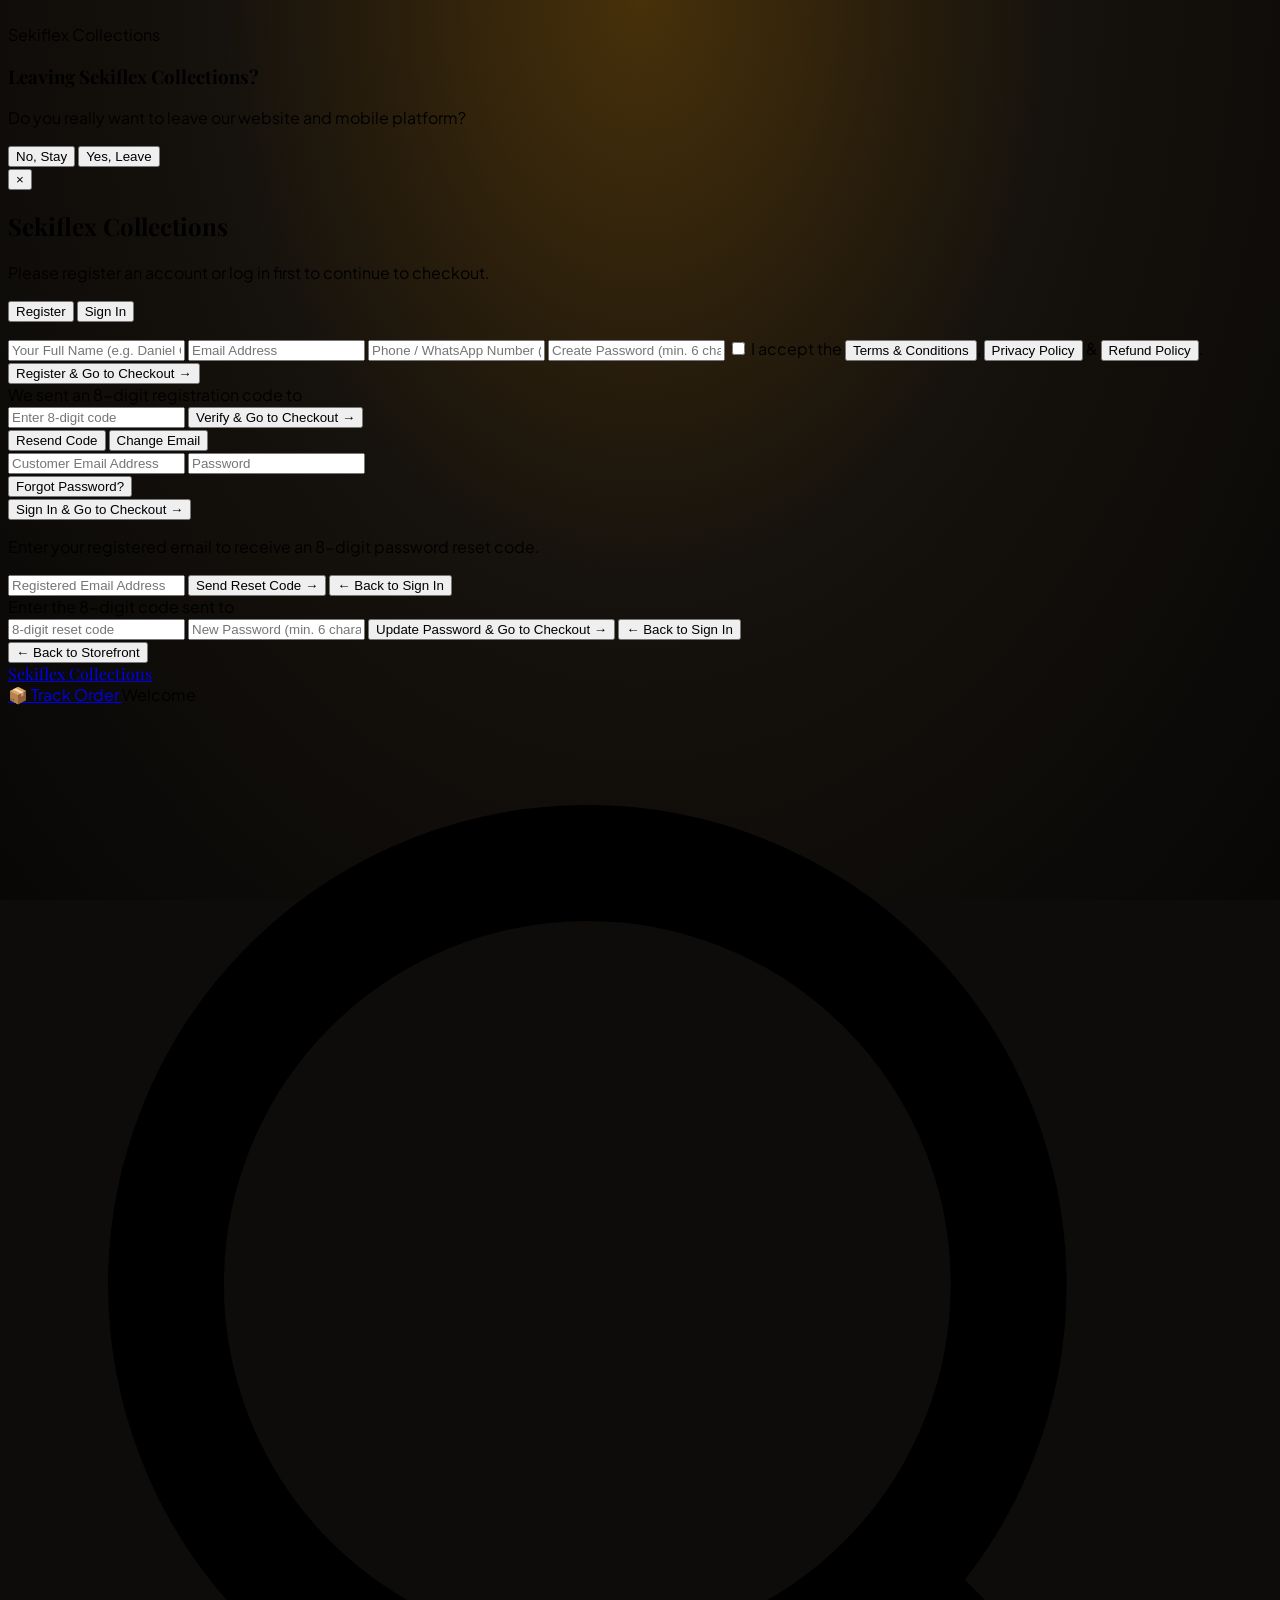
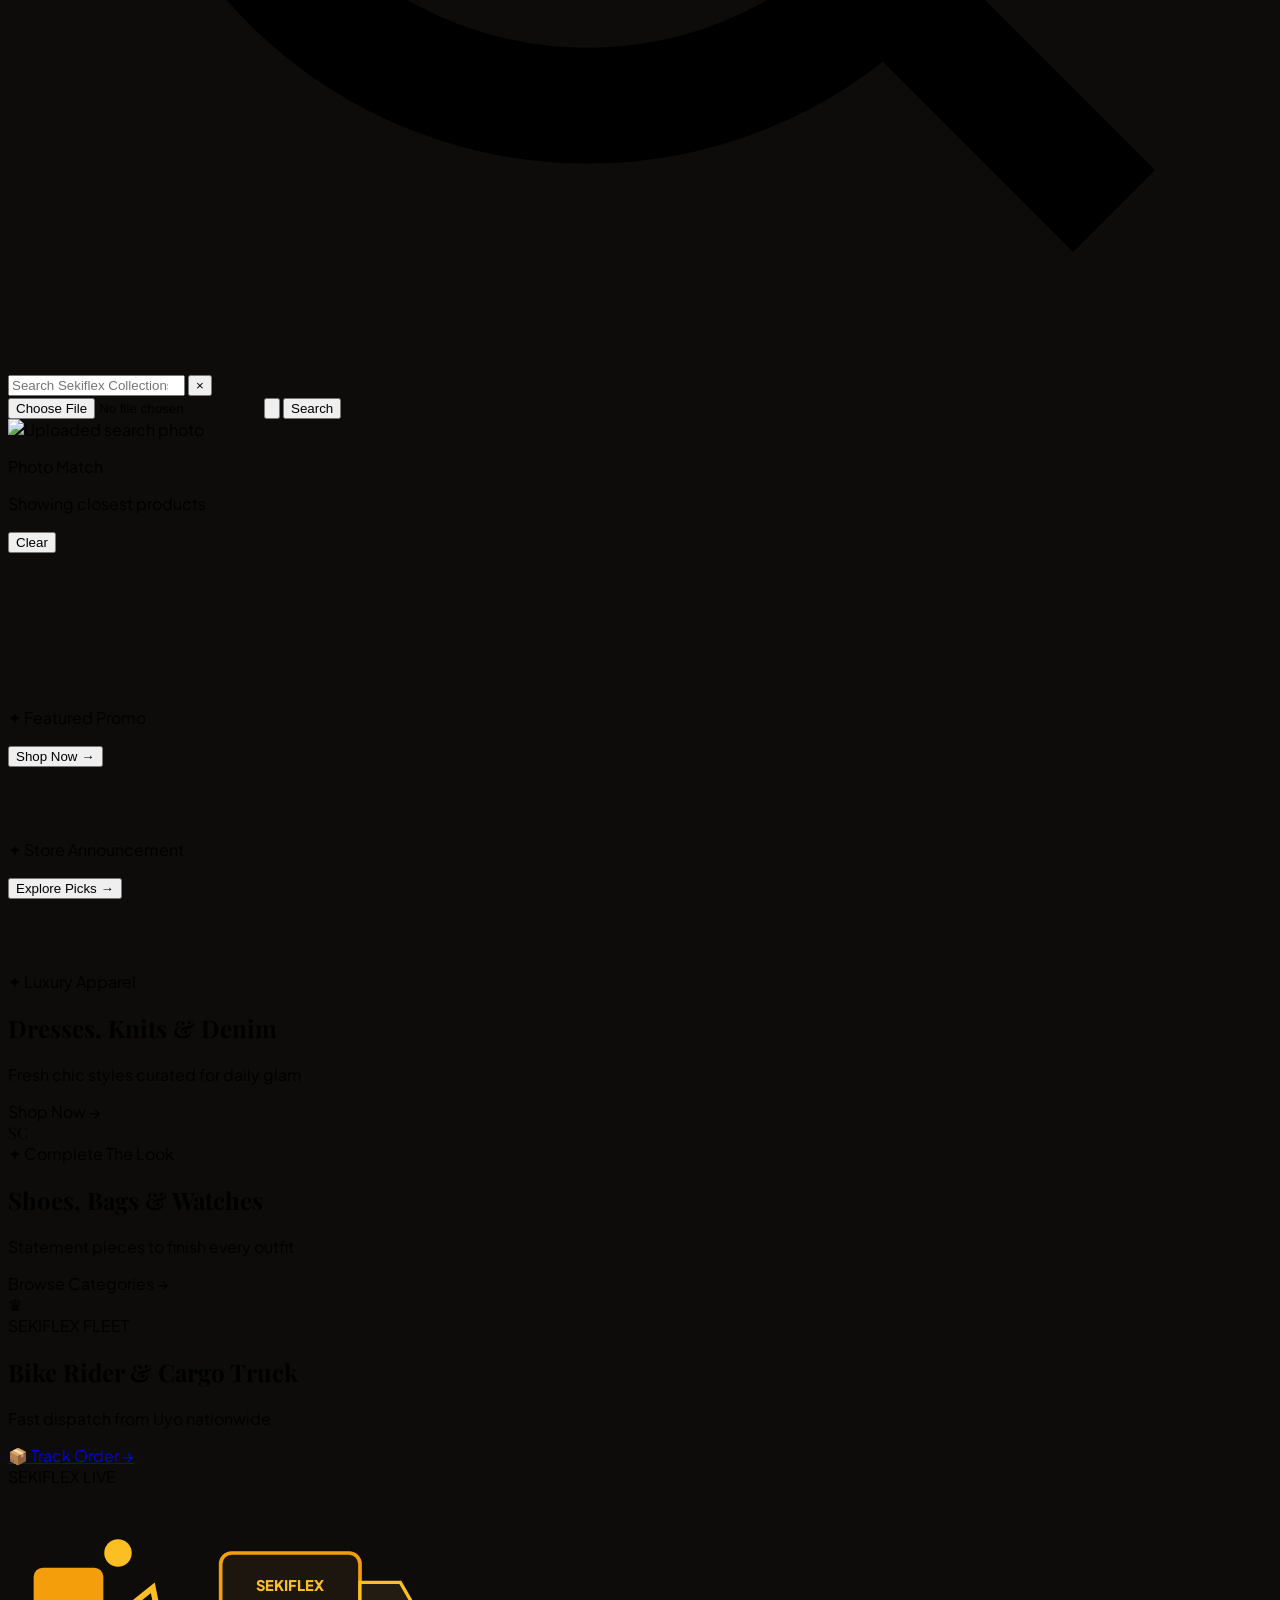
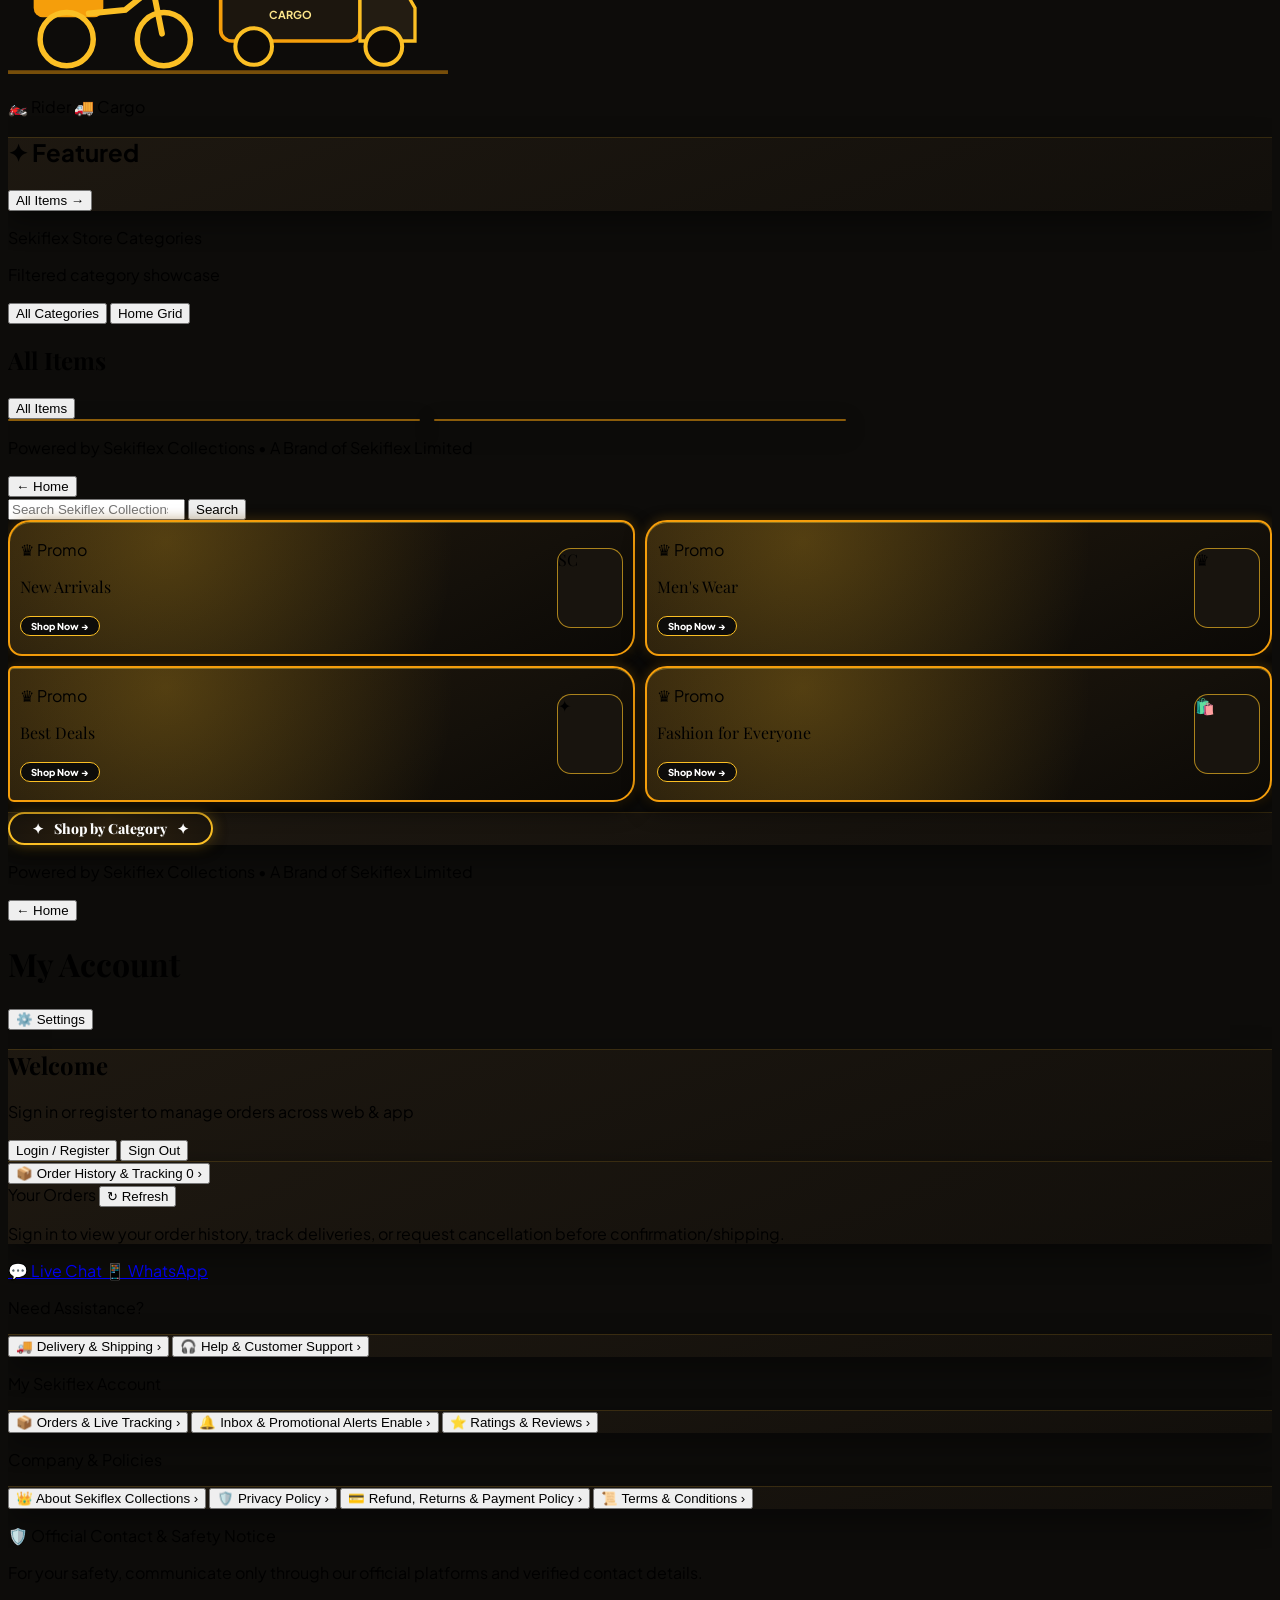
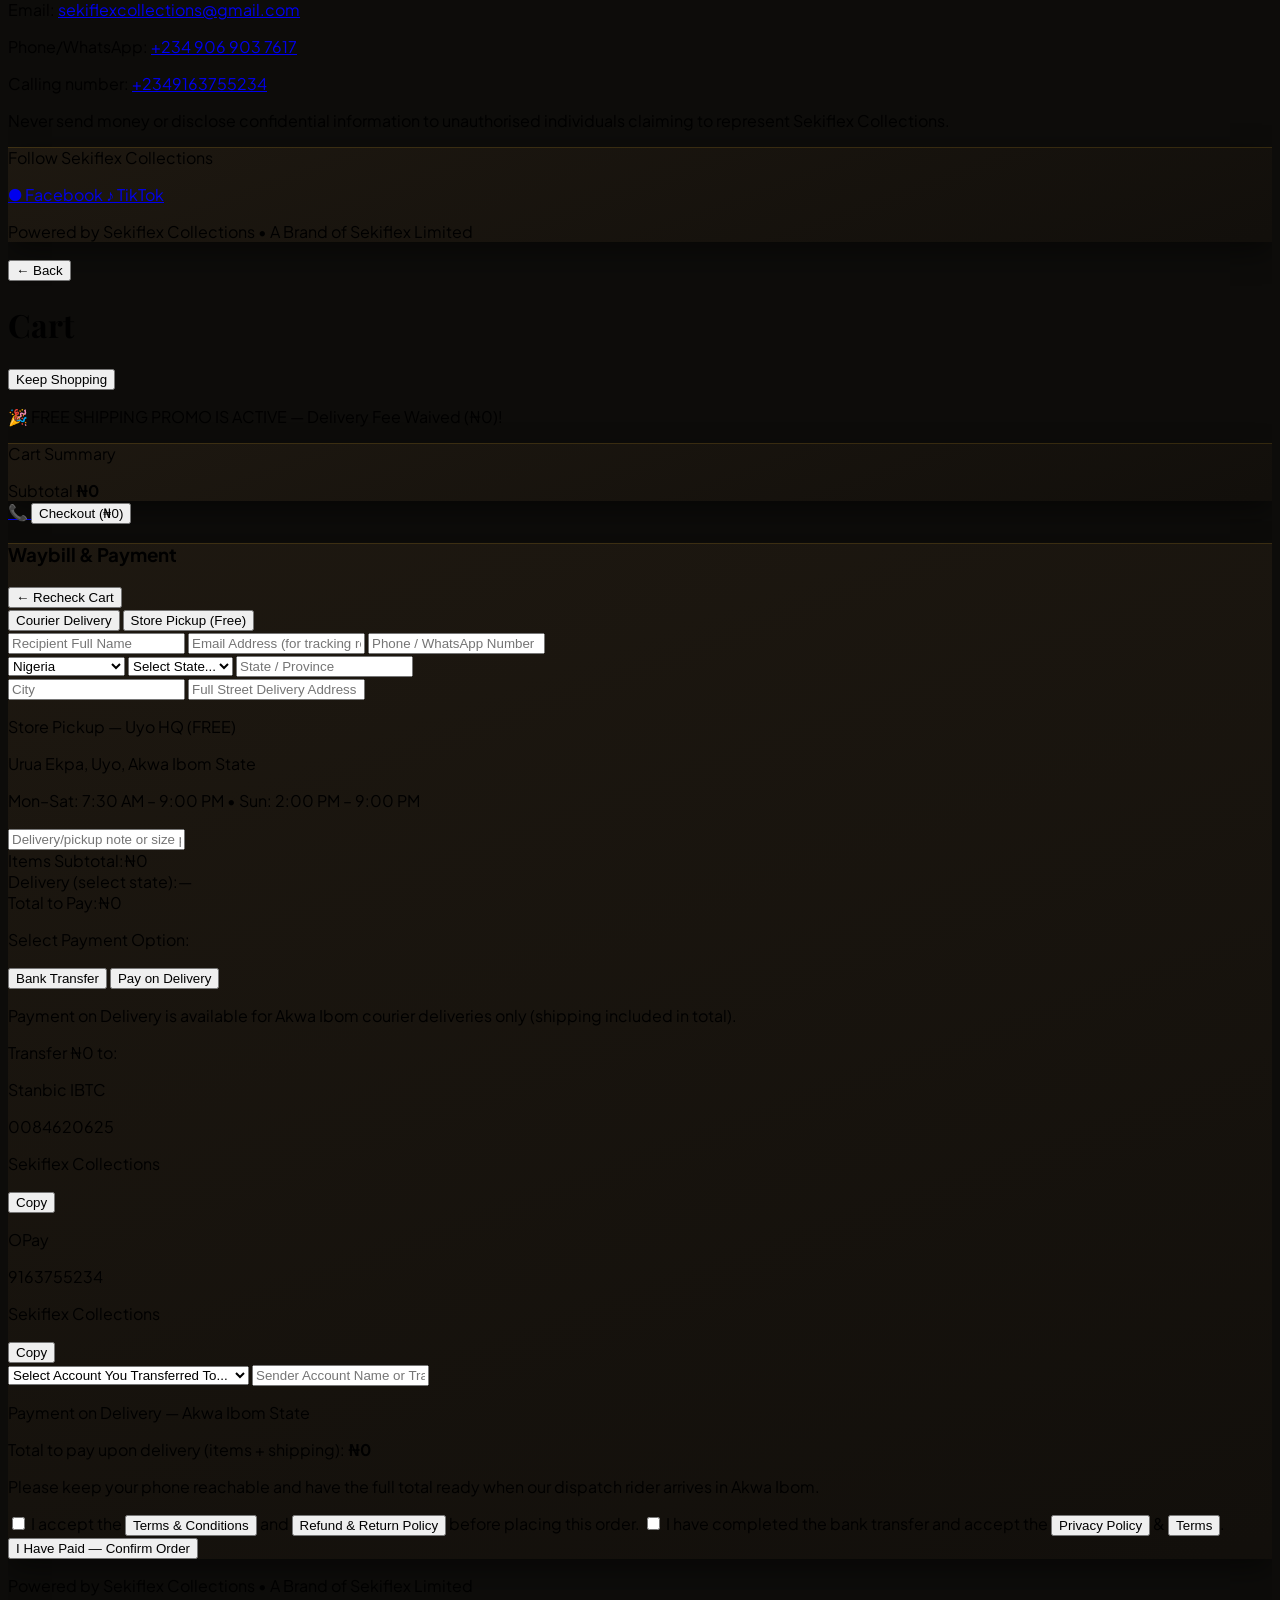
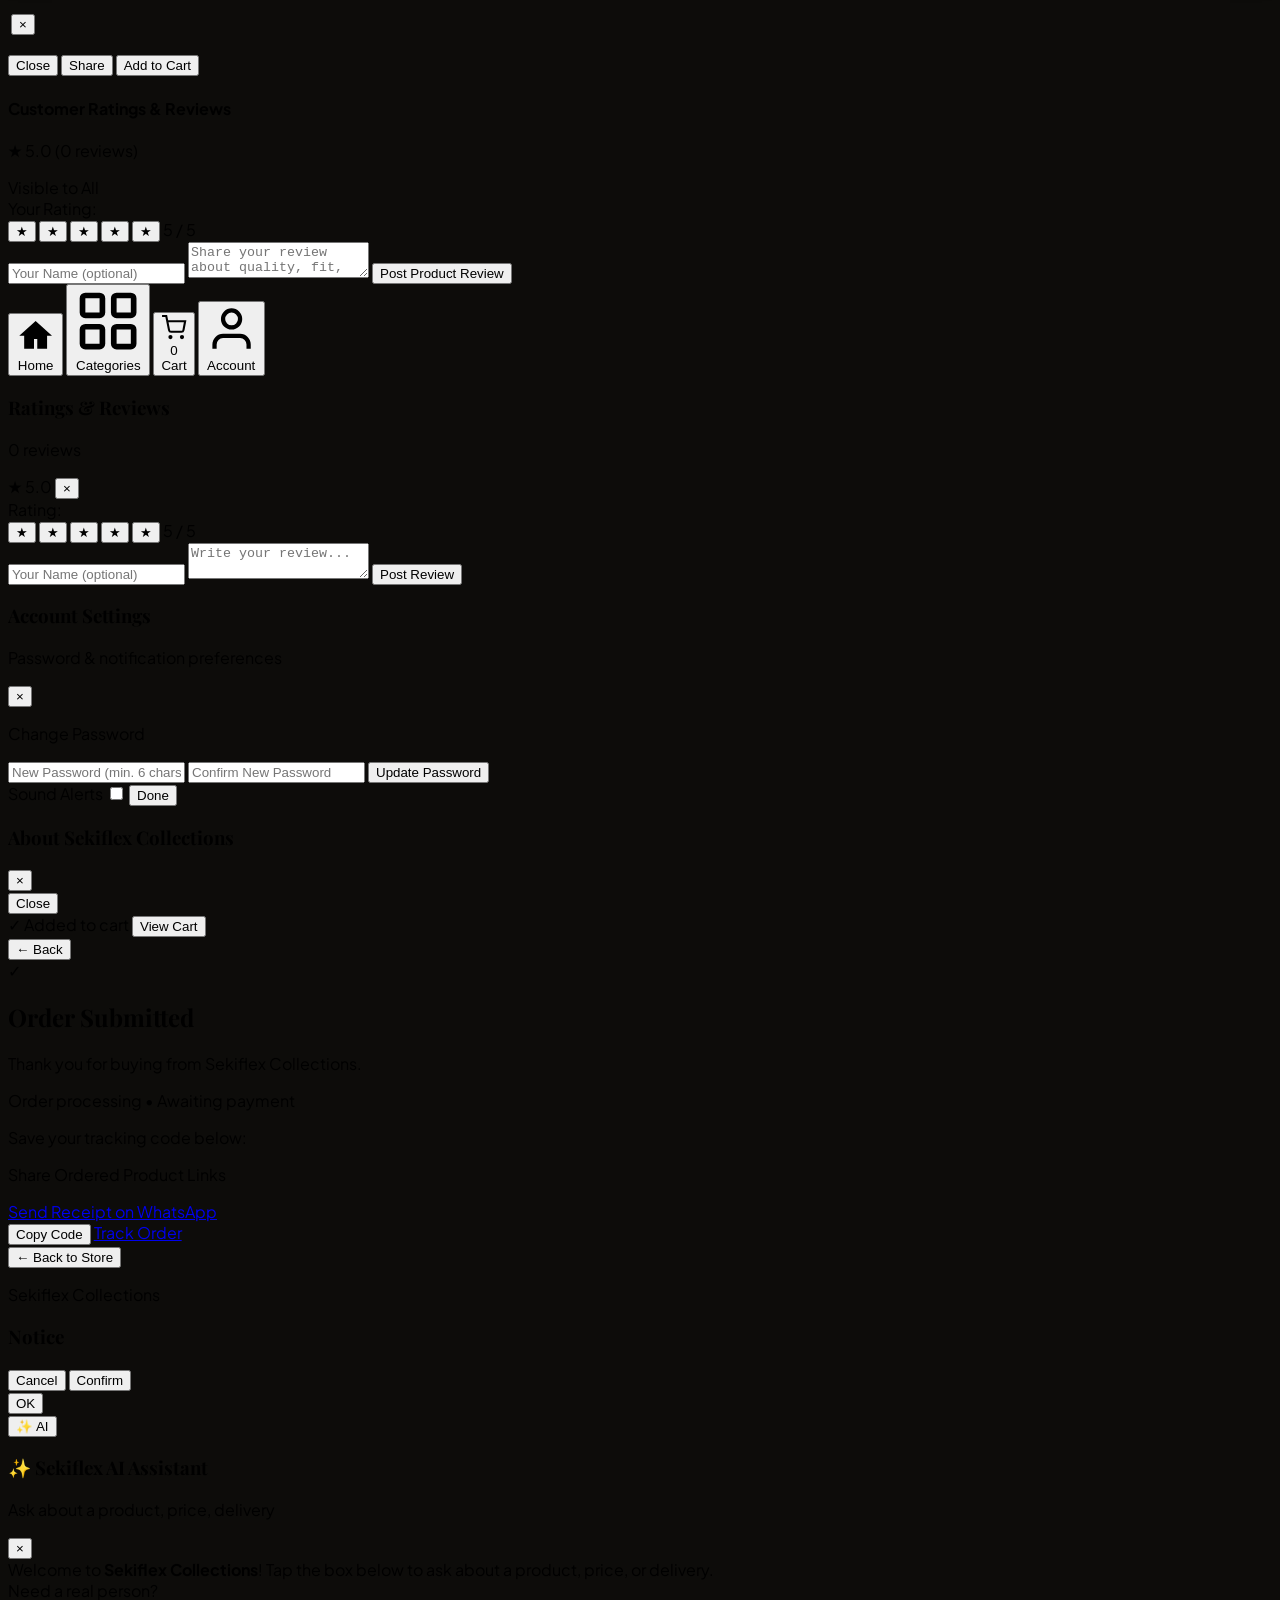
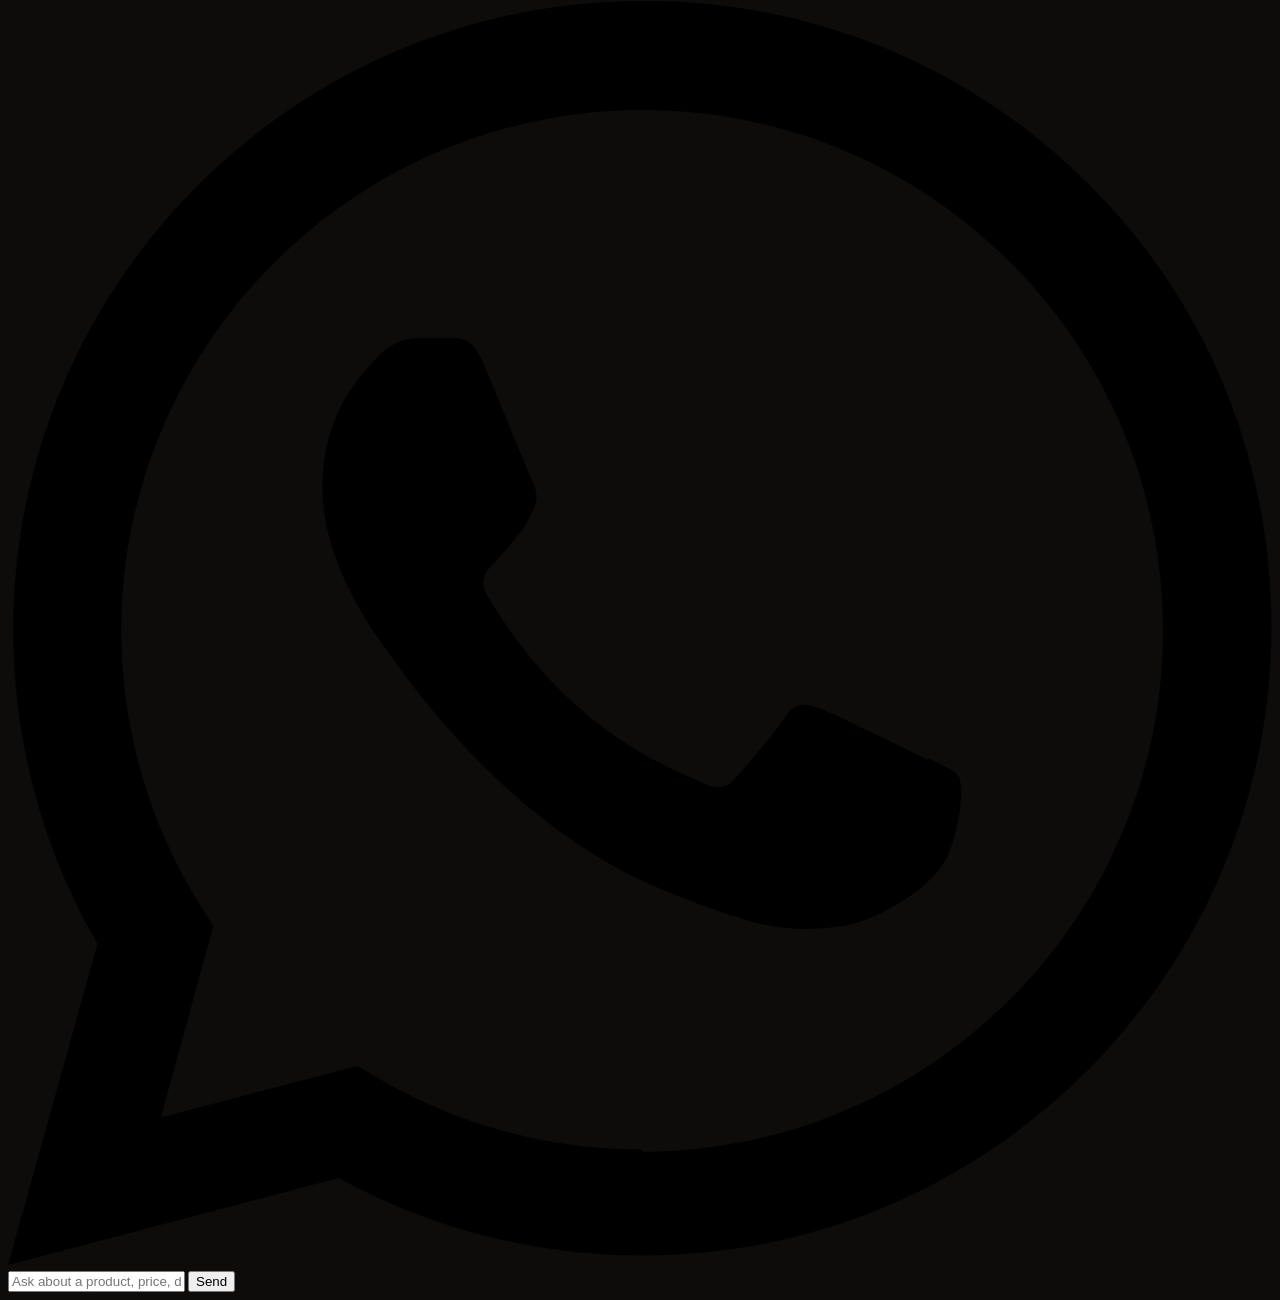
==== commit 4b24a08f: "Replace Sekiflex AI button with circular floating button" ====
--- a/index.html
+++ b/index.html
@@ -1510,11 +1510,11 @@
     </div>
   </div>
 
-  <!-- SEKIFLEX AI ASSISTANT BUTTON & MODAL -->
-  <button type="button" onclick="openSekiflexAiChat()"
-    class="fixed bottom-24 right-3 z-40 inline-flex items-center gap-1.5 bg-gradient-to-r from-amber-400 to-yellow-300 hover:from-amber-300 hover:to-yellow-200 text-black font-black text-xs px-4 py-2.5 rounded-full shadow-2xl border-2 border-black transition">
-    <span class="text-black">✨</span>
-    <span class="text-black font-black">Ask Sekiflex AI</span>
+  <!-- SEKIFLEX AI ASSISTANT CIRCULAR FLOATING BUTTON & MODAL -->
+  <button type="button" onclick="openSekiflexAiChat()" aria-label="Ask Sekiflex AI" title="Ask Sekiflex AI"
+    class="fixed right-3 top-1/2 -translate-y-1/2 z-40 w-14 h-14 rounded-full bg-gradient-to-br from-amber-400 via-amber-300 to-yellow-200 hover:from-amber-300 hover:to-yellow-100 text-black flex flex-col items-center justify-center shadow-2xl border-2 border-black transition active:scale-95">
+    <span class="text-sm leading-none text-black">✨</span>
+    <span class="text-[9px] font-black leading-tight tracking-tight text-black mt-0.5">AI</span>
   </button>
 
   <div id="sekiflexAiModal" onclick="if(event.target === this) closeSekiflexAiChat();"
